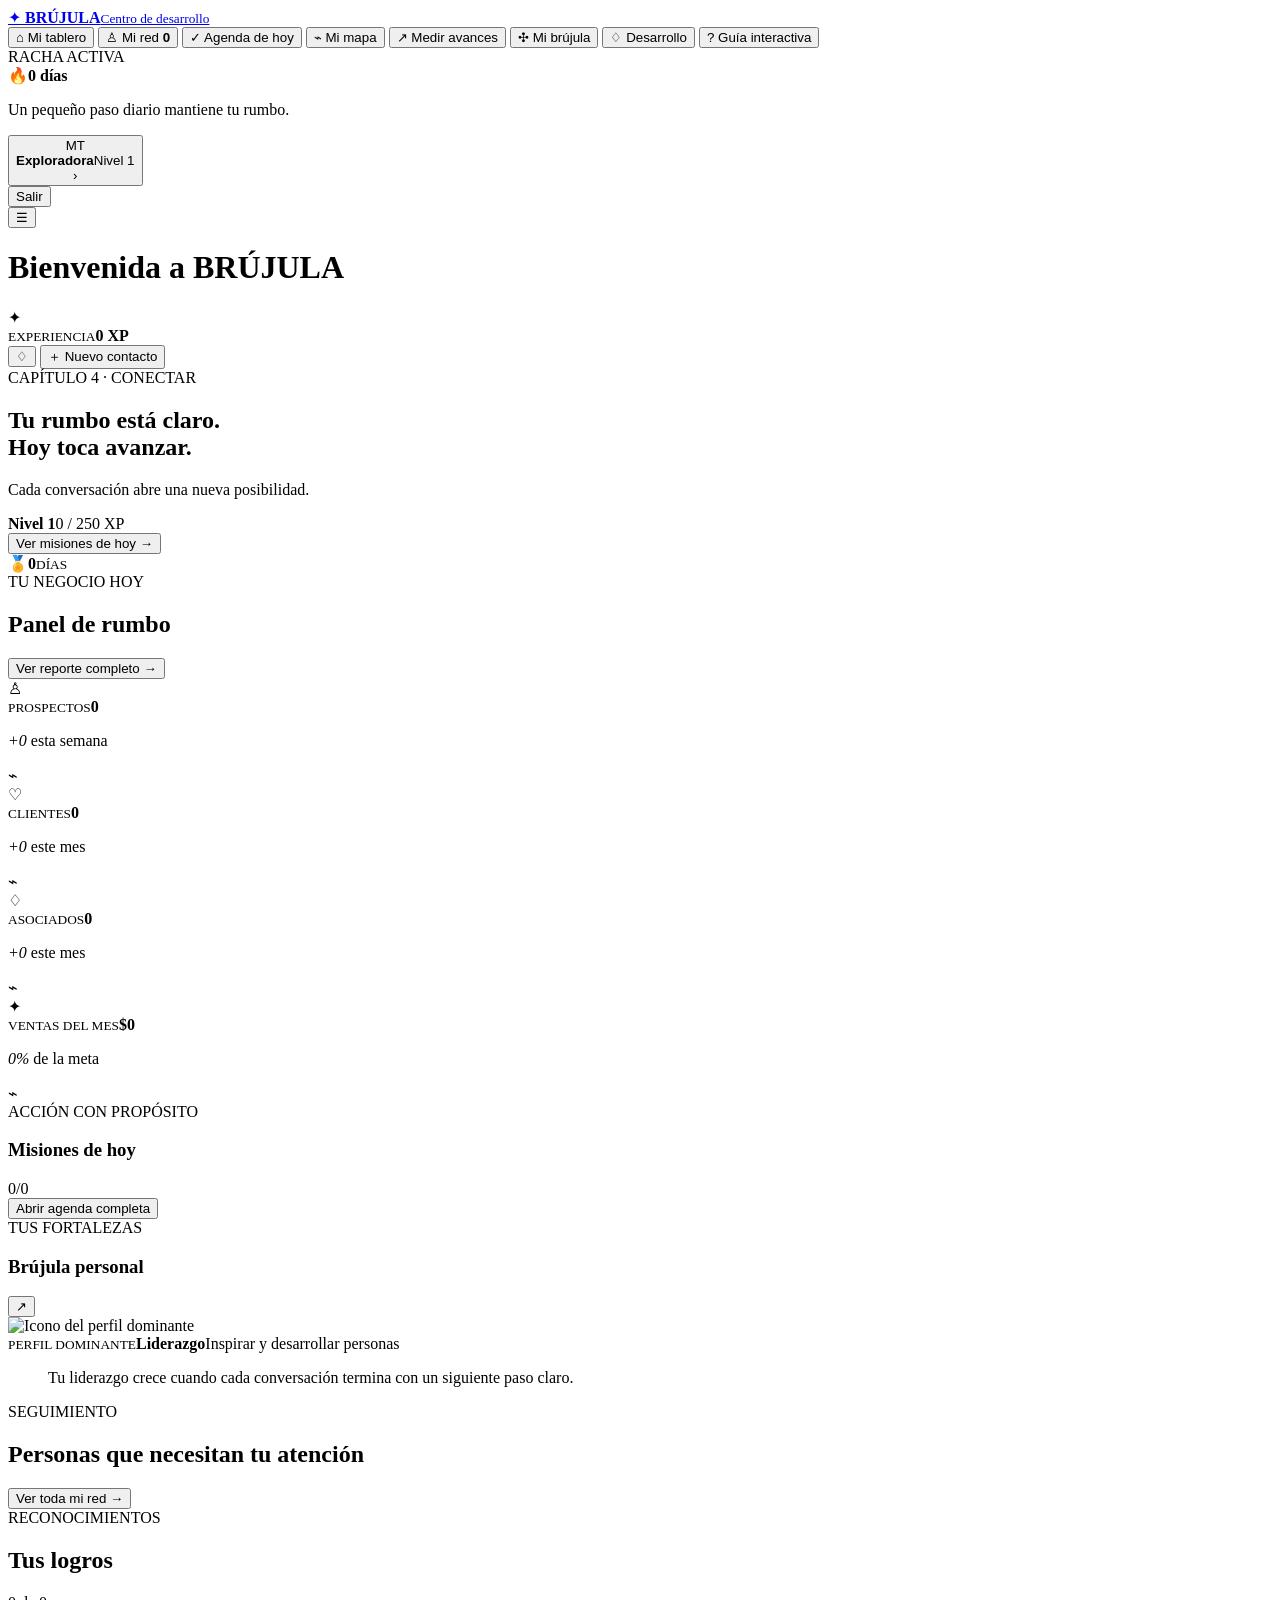
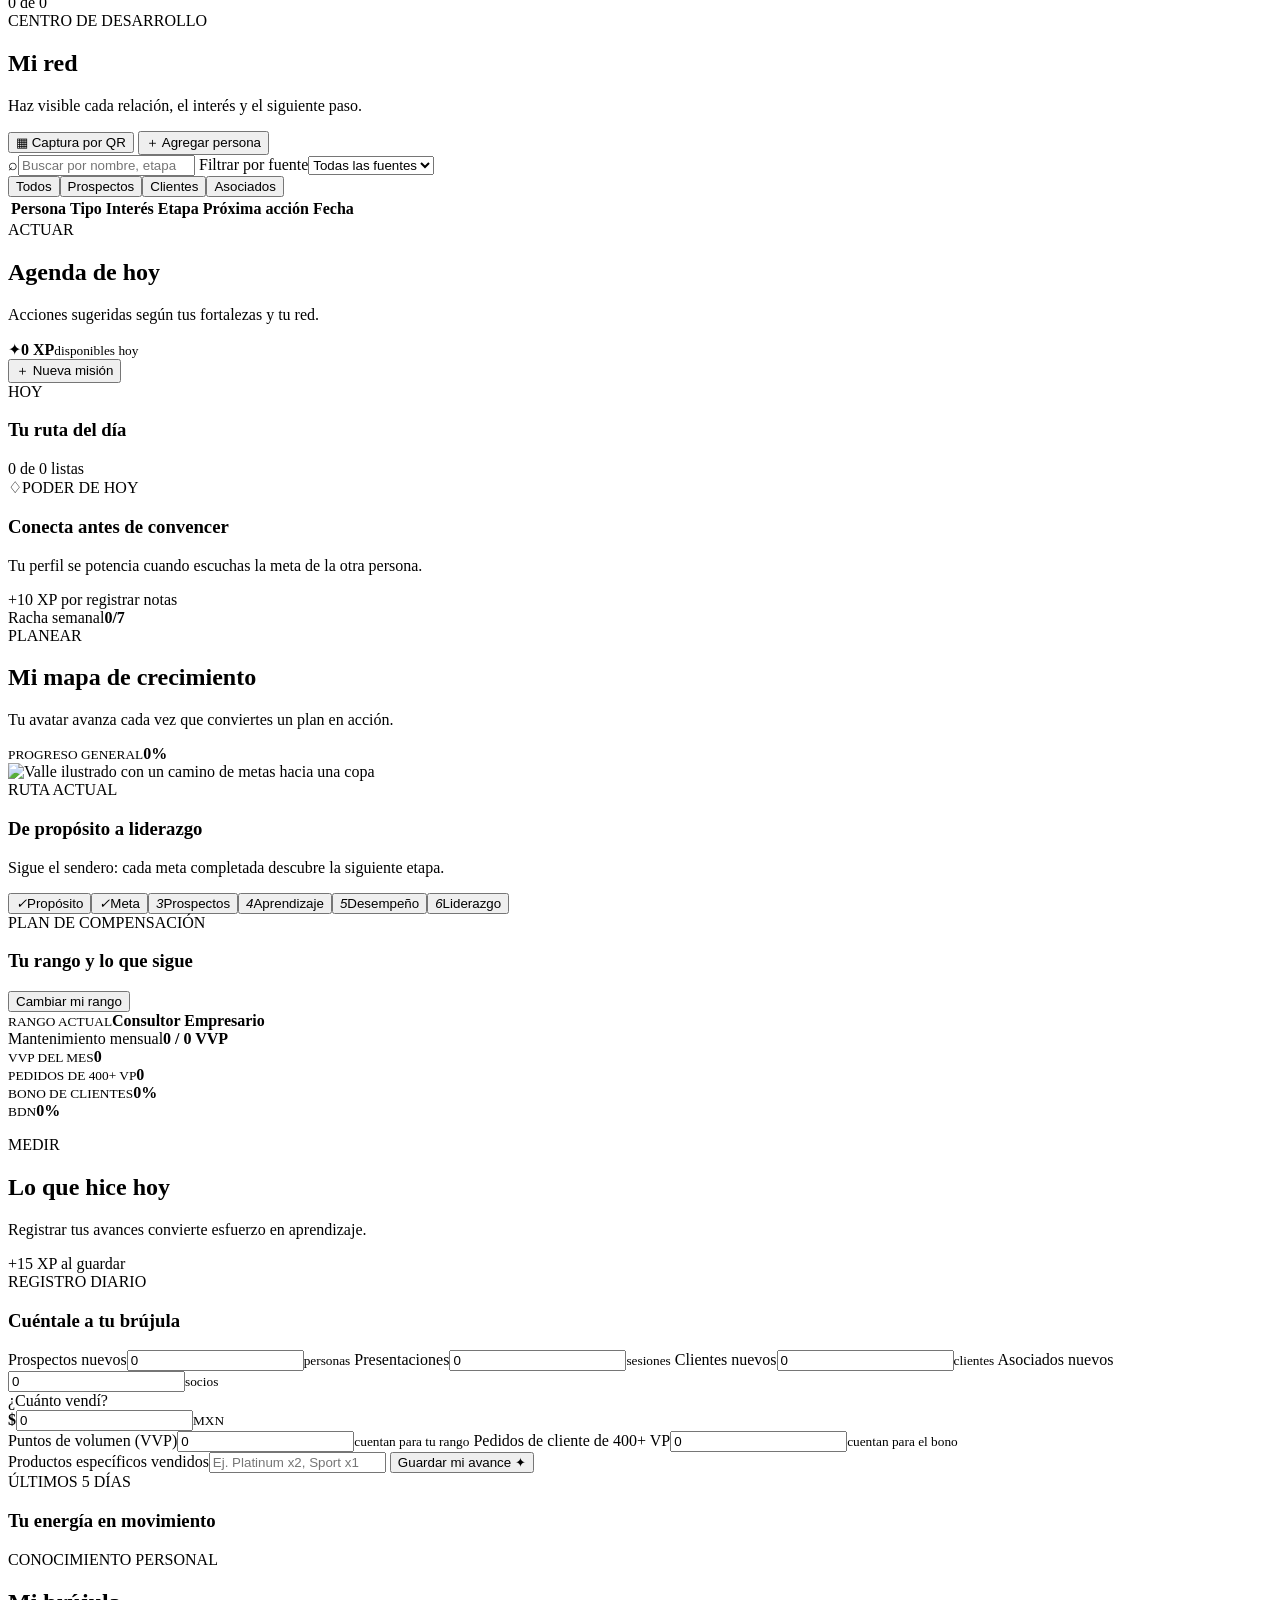
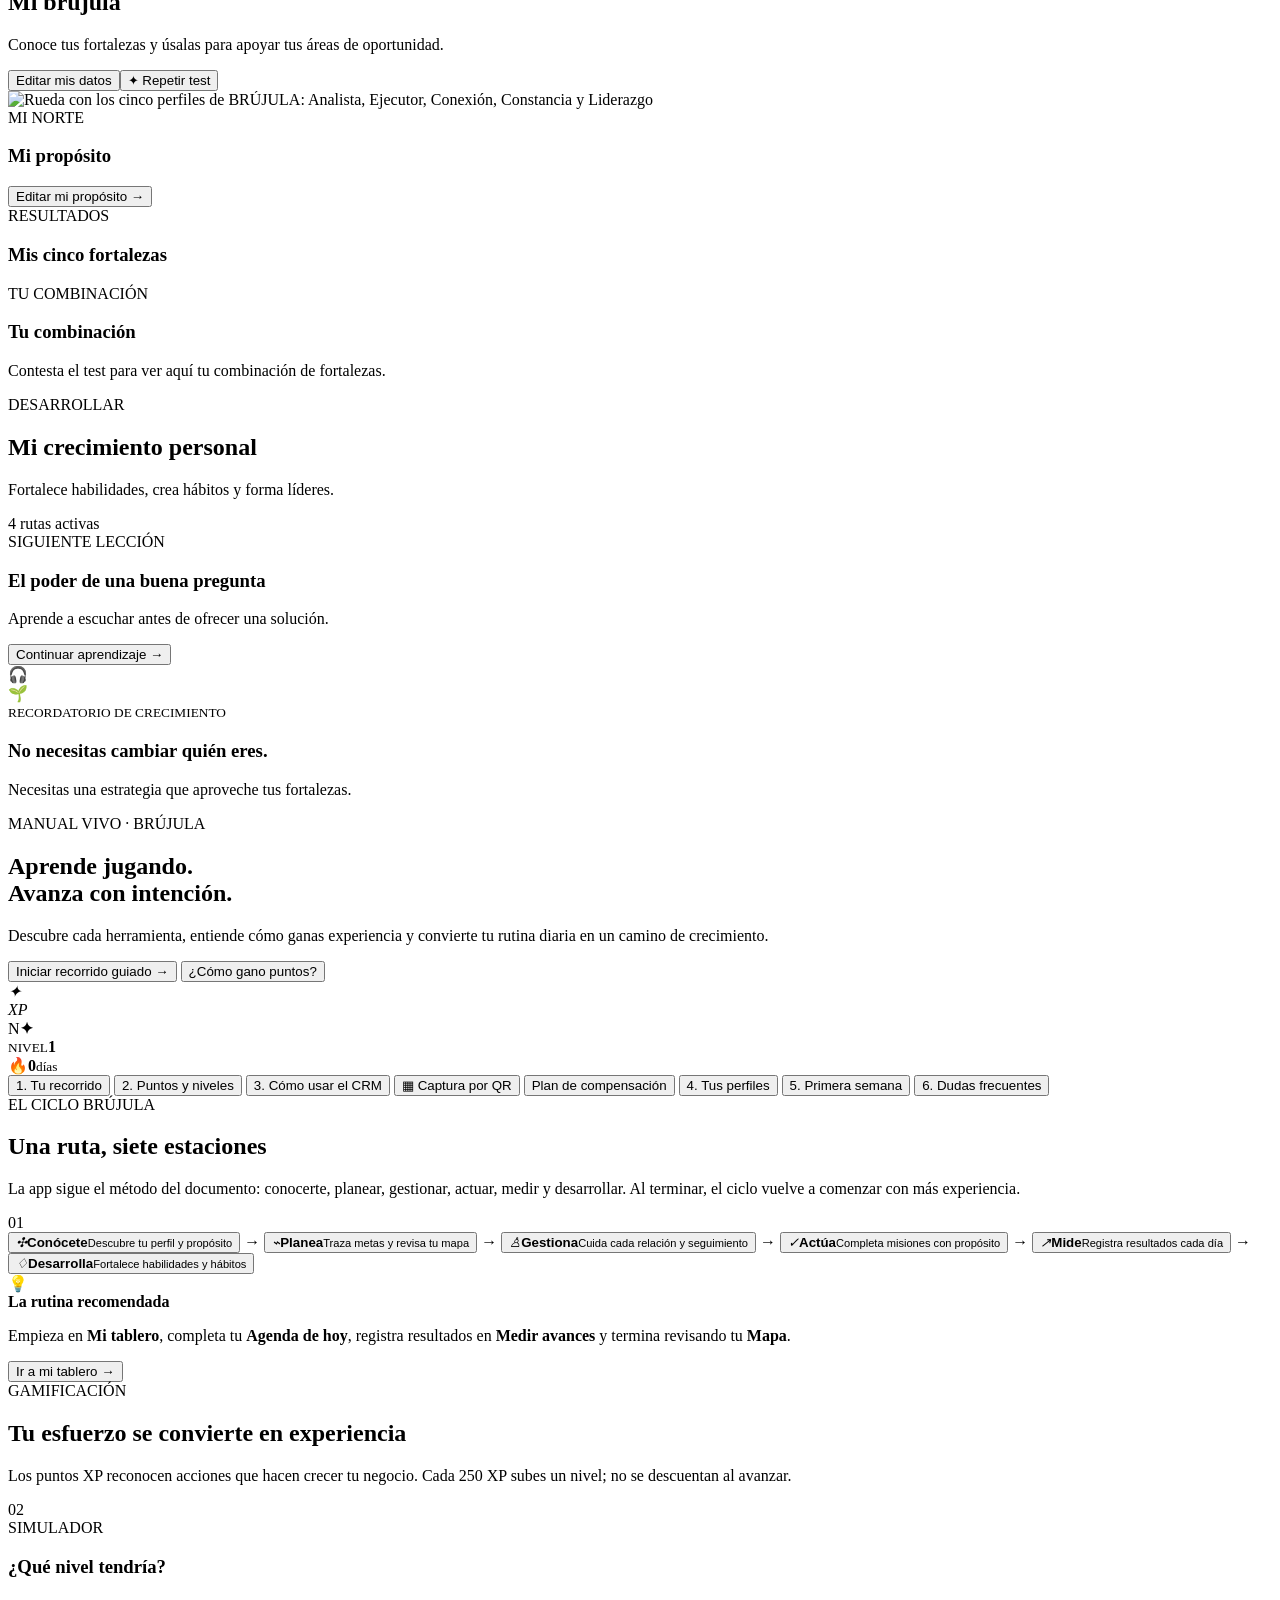
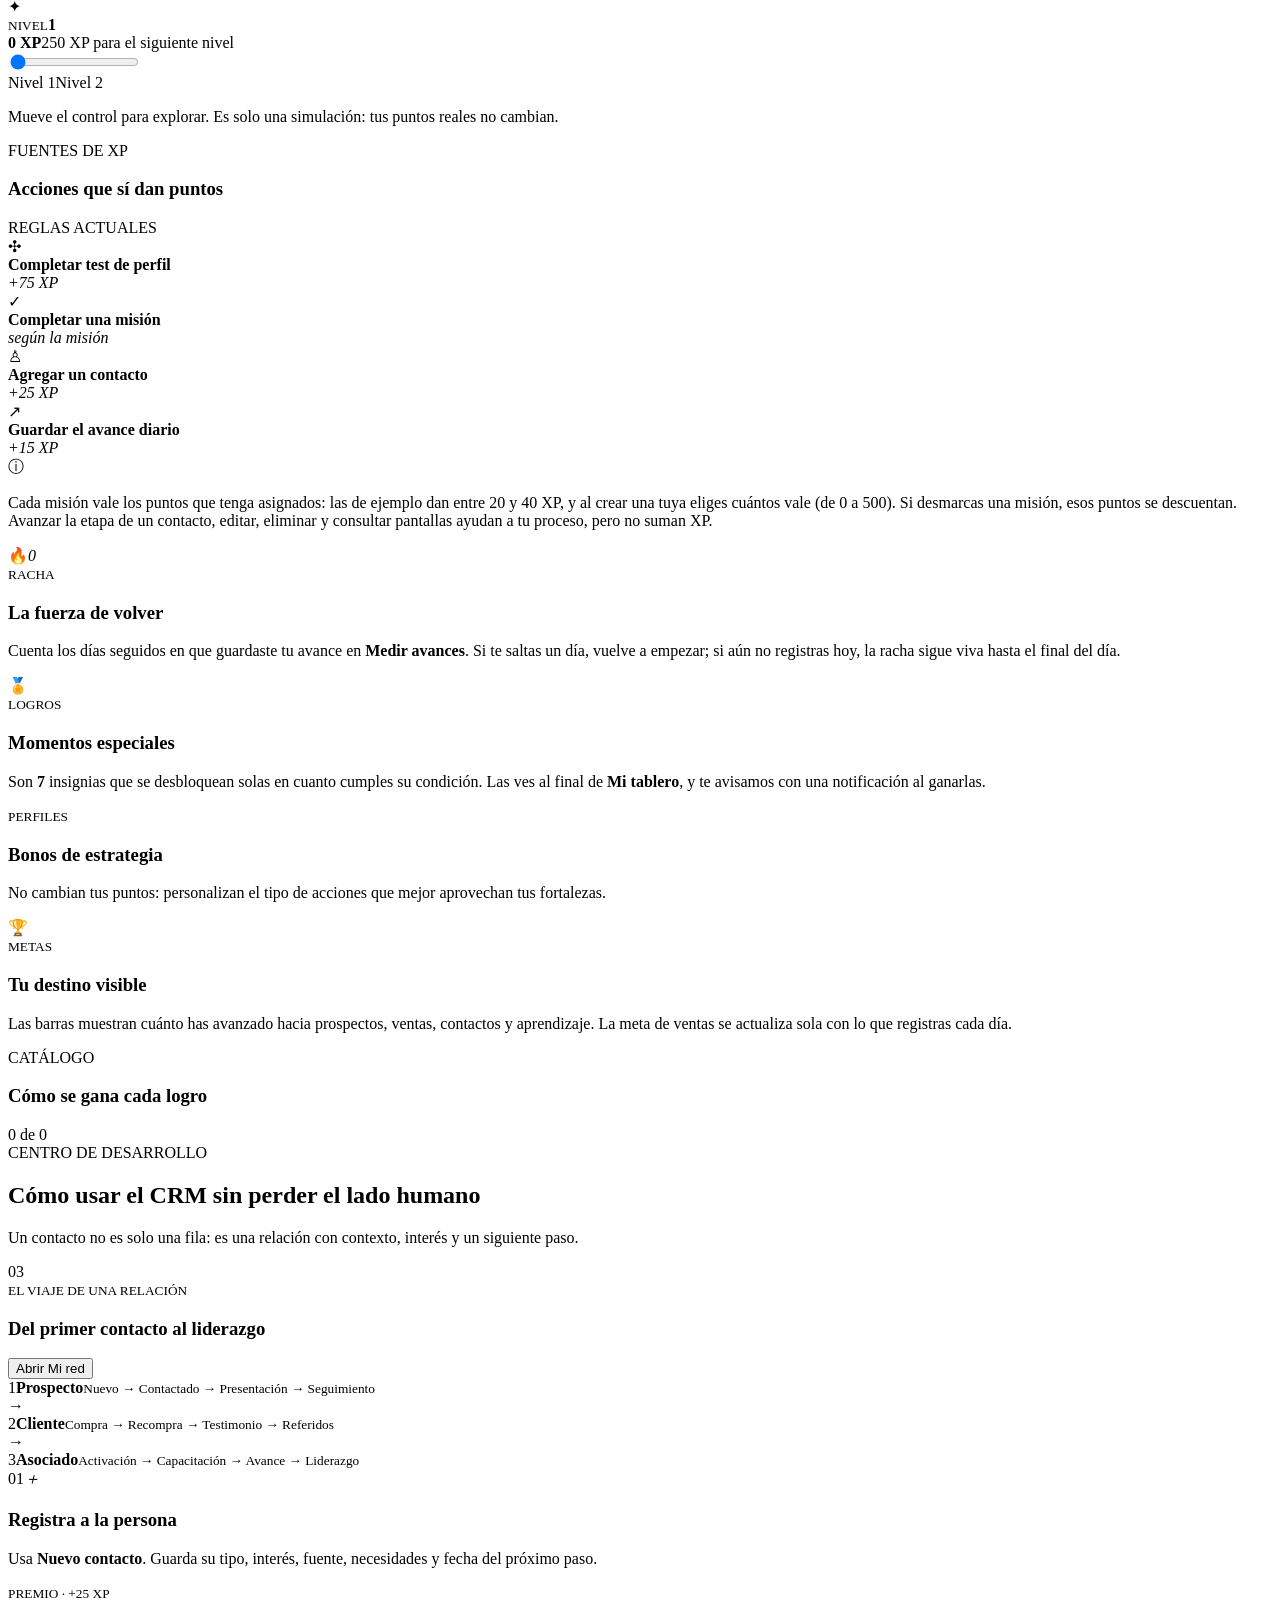
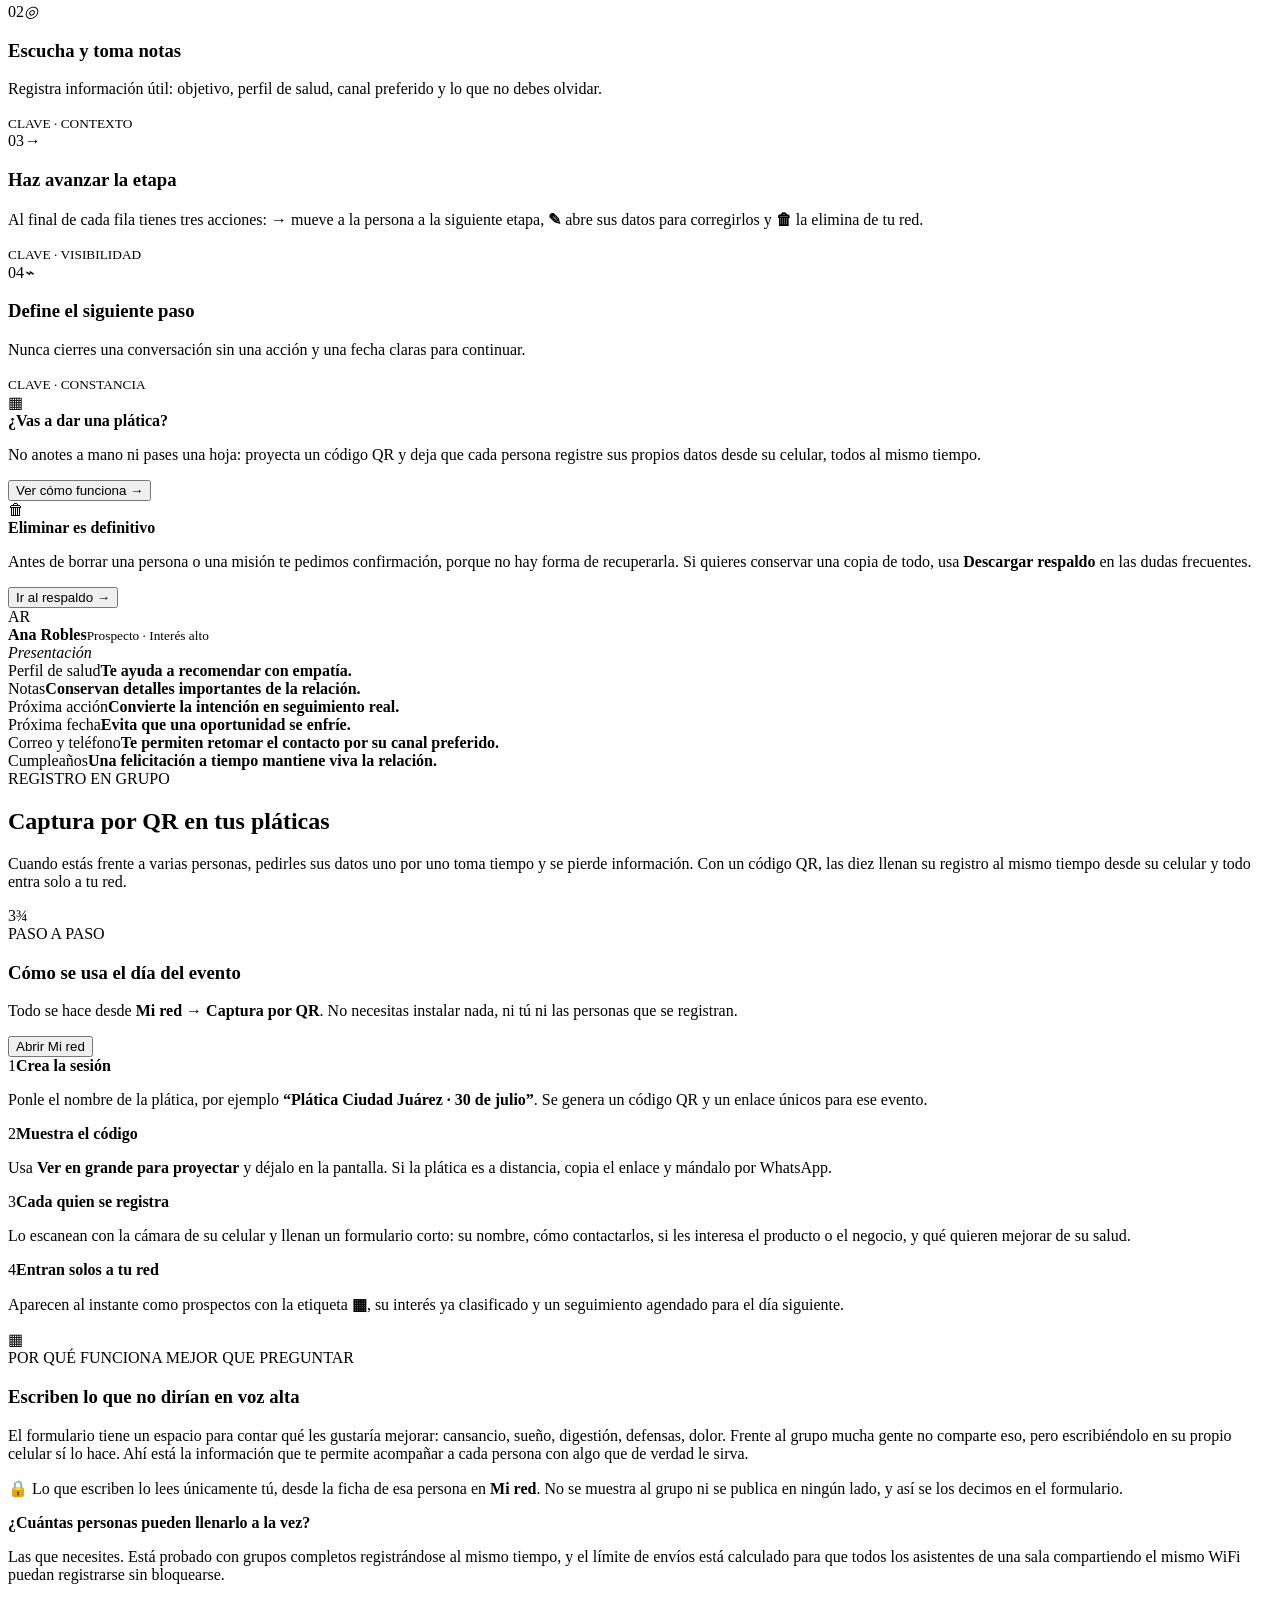
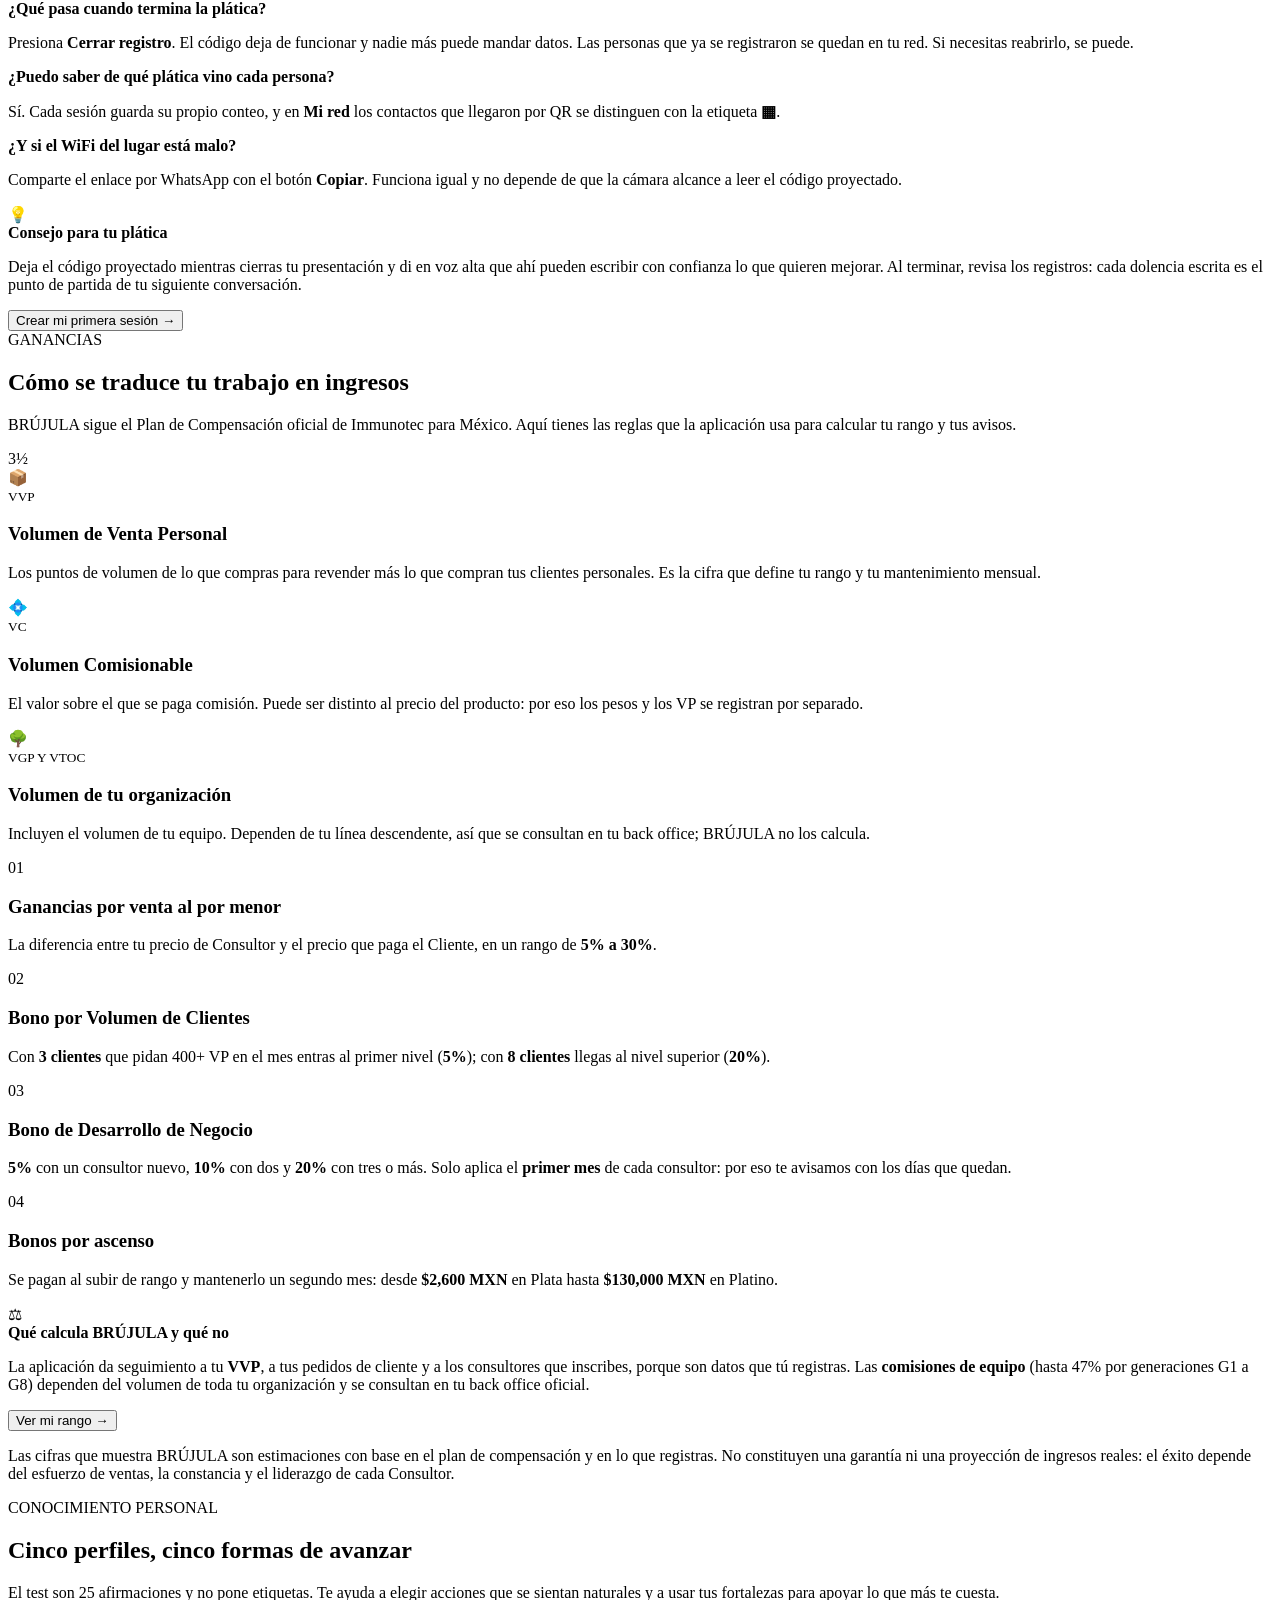
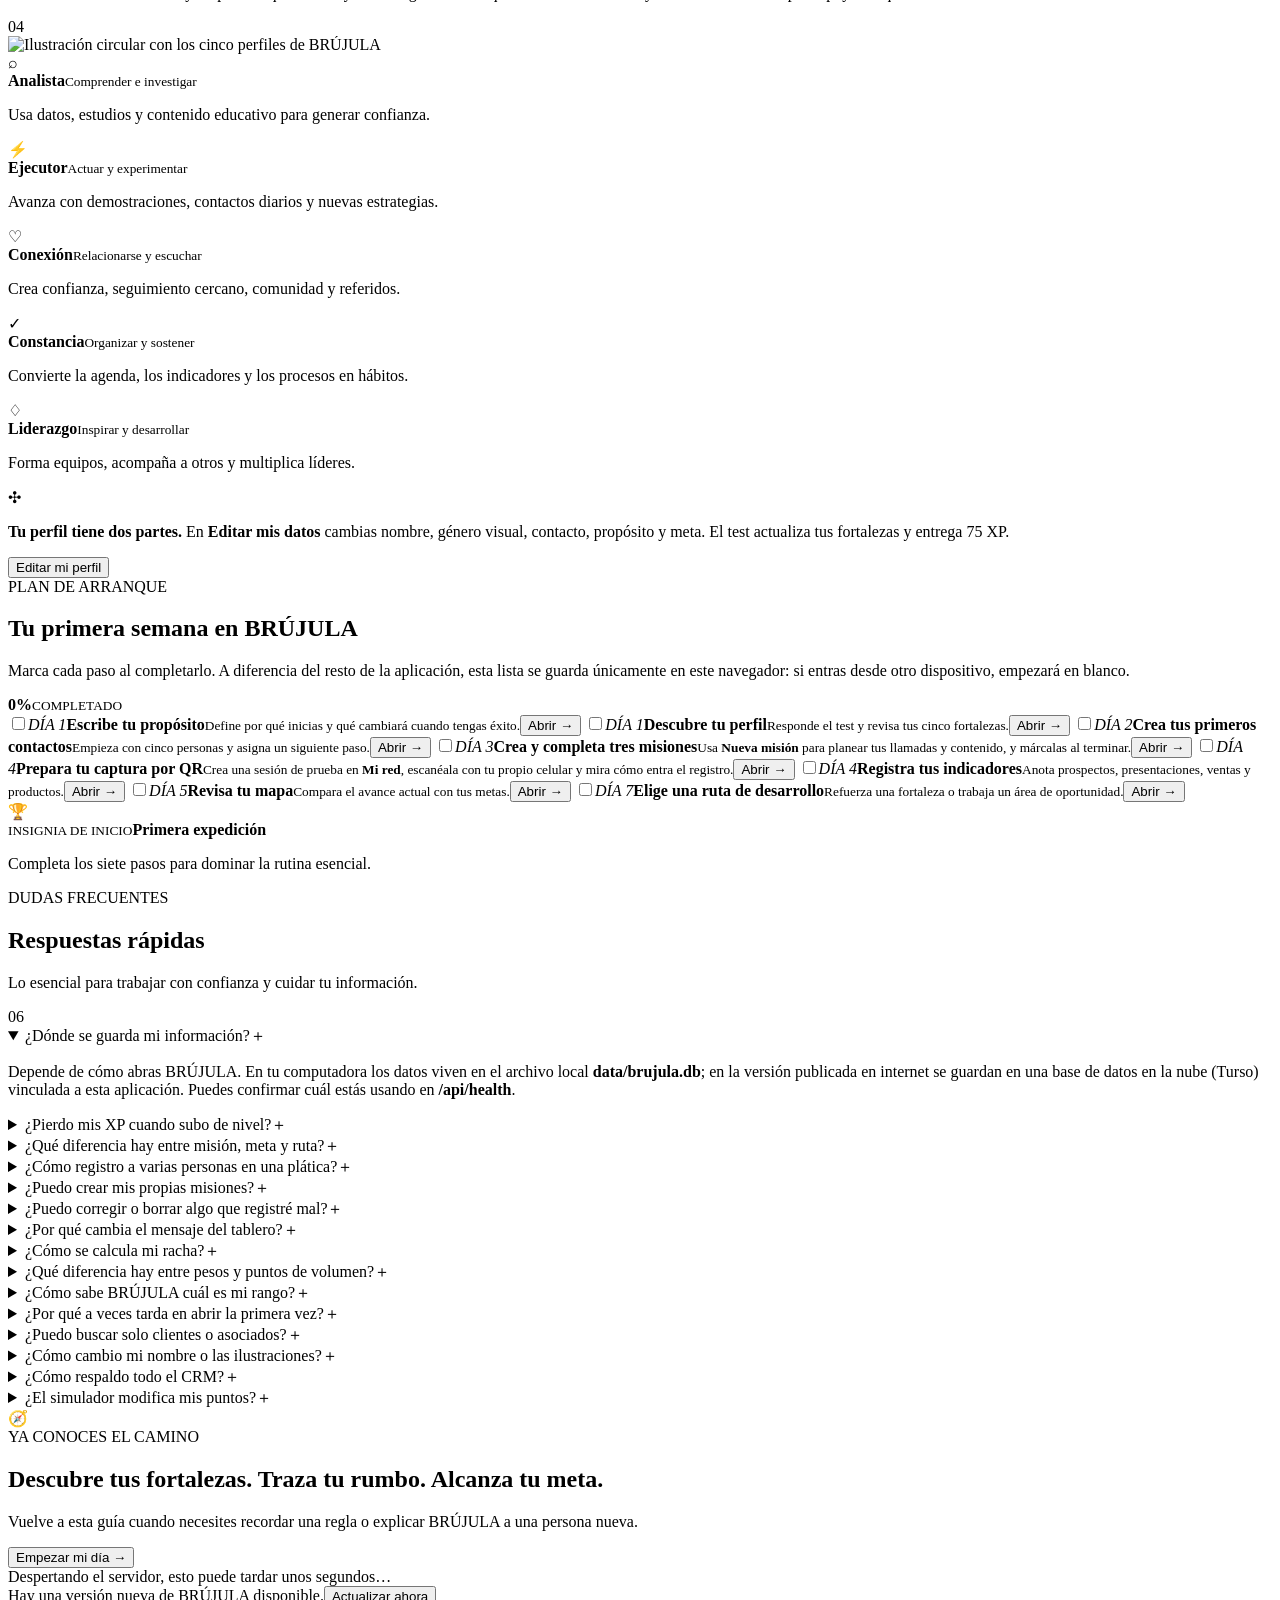
==== web/index.html @ bc71fdab "Poder fijar BRÚJULA en el celular y ver el mapa completo al inicio En el teléfono la tarjeta de bien" ====
<!doctype html>
<html lang="es">
<head>
  <meta charset="utf-8">
  <meta name="viewport" content="width=device-width, initial-scale=1">
  <meta name="theme-color" content="#17234a">
  <link rel="manifest" href="/manifest.webmanifest">
  <link rel="icon" href="/favicon.svg" type="image/svg+xml">
  <link rel="apple-touch-icon" href="/assets/apple-touch-icon.png">
  <meta name="apple-mobile-web-app-capable" content="yes">
  <meta name="mobile-web-app-capable" content="yes">
  <meta name="apple-mobile-web-app-title" content="BRÚJULA">
  <meta name="apple-mobile-web-app-status-bar-style" content="black-translucent">
  <title>BRÚJULA — Centro de desarrollo</title>
  <meta name="description" content="CRM gamificado para descubrir fortalezas, trazar el rumbo y alcanzar metas.">
  <link rel="stylesheet" href="/styles.css">
</head>
<body>
  <script>
    // Abrir el archivo con doble clic (file://) deja la ruta /styles.css apuntando a la
    // raíz del disco: la app se ve sin estilos y sin datos. Mejor explicarlo que dejar
    // que parezca descompuesta.
    if (location.protocol === "file:") {
      document.documentElement.innerHTML =
        '<head><meta charset="utf-8"><title>Abre BRÚJULA desde el servidor</title></head>' +
        '<body style="margin:0;min-height:100vh;display:grid;place-items:center;padding:24px;' +
        'font-family:Segoe UI,system-ui,sans-serif;background:linear-gradient(165deg,#1a224d,#57419f);color:#fff">' +
        '<div style="max-width:520px;background:#fff;color:#17234a;border-radius:20px;padding:30px;' +
        'box-shadow:0 22px 50px rgba(12,17,40,.3)">' +
        '<div style="width:52px;height:52px;display:grid;place-items:center;border-radius:17px;' +
        'background:#f2edff;color:#7755c7;font-size:25px;margin-bottom:16px">✦</div>' +
        '<h1 style="margin:0 0 10px;font-size:22px;letter-spacing:-.03em">Así no se abre BRÚJULA</h1>' +
        '<p style="margin:0 0 18px;color:#6b7488;font-size:13px;line-height:1.65">' +
        'Abriste el archivo directamente desde tu carpeta, y de esa forma no cargan ni el diseño ni tus datos, ' +
        'porque no hay un servidor detrás. Usa cualquiera de estas dos opciones:</p>' +
        '<div style="padding:15px 17px;border-radius:13px;background:#fafbfe;border:1px solid #e4e7f0;margin-bottom:11px">' +
        '<strong style="display:block;font-size:13px;margin-bottom:5px">En tu computadora</strong>' +
        '<span style="color:#6b7488;font-size:12px;line-height:1.6">Doble clic en <b>INICIAR_BRUJULA.cmd</b>, ' +
        'y luego abre <b>http://127.0.0.1:8787</b></span></div>' +
        '<div style="padding:15px 17px;border-radius:13px;background:#f2edff;border:1px solid #ddd2f7">' +
        '<strong style="display:block;font-size:13px;margin-bottom:5px">Desde internet</strong>' +
        '<a href="https://brujula-0uhe.onrender.com" style="color:#7755c7;font-size:12px;font-weight:700">' +
        'brujula-0uhe.onrender.com</a></div></div></body>';
    }
  </script>

  <div class="app-shell">
    <aside class="sidebar" aria-label="Navegación principal">
      <a class="brand" href="#dashboard" aria-label="BRÚJULA inicio">
        <span class="brand-mark">✦</span>
        <span><strong>BRÚJULA</strong><small>Centro de desarrollo</small></span>
      </a>
      <nav class="nav-list">
        <button class="nav-item active" data-view="dashboard"><span>⌂</span> Mi tablero</button>
        <button class="nav-item" data-view="contacts"><span>♙</span> Mi red <b id="navContactCount">0</b></button>
        <button class="nav-item" data-view="agenda"><span>✓</span> Agenda de hoy</button>
        <button class="nav-item" data-view="map"><span>⌁</span> Mi mapa</button>
        <button class="nav-item" data-view="measure"><span>↗</span> Medir avances</button>
        <button class="nav-item" data-view="profile"><span>✣</span> Mi brújula</button>
        <button class="nav-item" data-view="development"><span>♢</span> Desarrollo</button>
        <button class="nav-item nav-guide" data-view="guide"><span>?</span> Guía interactiva</button>
      </nav>
      <div class="sidebar-quest">
        <span class="mini-kicker">RACHA ACTIVA</span>
        <div class="streak-row"><span class="streak-flame">🔥</span><strong id="sideStreak">0 días</strong></div>
        <p>Un pequeño paso diario mantiene tu rumbo.</p>
      </div>
      <div class="account-box">
        <button class="profile-mini" id="openAccountProfile" type="button" aria-label="Abrir y editar mi perfil">
          <div class="avatar" id="sideAvatar">MT</div>
          <div><strong id="sideUserName">Exploradora</strong><span id="sideUserLevel">Nivel 1</span></div>
          <span class="profile-chevron">›</span>
        </button>
        <div class="account-row">
          <span id="accountEmail" title="Sesión activa"></span>
          <button type="button" id="logoutButton" title="Cerrar sesión">Salir</button>
        </div>
      </div>
    </aside>

    <main class="main-content">
      <header class="topbar">
        <button class="mobile-menu" id="mobileMenu" aria-label="Abrir menú">☰</button>
        <div>
          <p class="eyebrow" id="todayLabel"></p>
          <h1 id="viewTitle">Bienvenida a BRÚJULA</h1>
        </div>
        <div class="top-actions">
          <div class="xp-pill"><span>✦</span><div><small>EXPERIENCIA</small><strong id="headerXp">0 XP</strong></div></div>
          <button class="icon-button" aria-label="Notificaciones">♢<i></i></button>
          <button class="primary-button" data-open-contact><span>＋</span> Nuevo contacto</button>
        </div>
      </header>

      <section class="view active" id="view-dashboard" aria-labelledby="viewTitle">
        <article class="hero-card" id="dashboardHero">
          <div class="hero-overlay"></div>
          <div class="hero-copy">
            <span class="chapter-pill">CAPÍTULO 4 · CONECTAR</span>
            <h2>Tu rumbo está claro.<br>Hoy toca avanzar.</h2>
            <p id="heroPurpose">Cada conversación abre una nueva posibilidad.</p>
            <div class="level-progress">
              <div class="level-row"><strong id="heroLevel">Nivel 1</strong><span id="heroLevelText">0 / 250 XP</span></div>
              <div class="progress-track"><span id="heroLevelBar"></span></div>
            </div>
            <button class="light-button" data-go-view="agenda">Ver misiones de hoy <span>→</span></button>
          </div>
          <div class="hero-medal"><span>🏅</span><strong id="heroStreak">0</strong><small>DÍAS</small></div>
        </article>

        <article class="panel motivation-card" id="motivationCard" hidden>
          <span class="motivation-icon" id="motivationIcon">☀</span>
          <div class="motivation-body">
            <span class="mini-kicker" id="motivationKicker"></span>
            <h3 id="motivationTitle"></h3>
            <p id="motivationMessage"></p>
            <div class="motivation-summary" id="motivationSummary"></div>
            <blockquote class="motivation-profile" id="motivationProfile" hidden></blockquote>
          </div>
          <button class="light-button" id="motivationAction" type="button" hidden></button>
        </article>

        <div class="section-heading compact" id="alertsHeading" hidden><div><span class="mini-kicker">PLAN DE COMPENSACIÓN</span><h2>Lo que puedes lograr este mes</h2></div><button class="text-button" data-go-view="map">Ver mi rango →</button></div>
        <div class="alert-stack" id="compensationAlerts"></div>

        <div class="section-heading">
          <div><span class="mini-kicker">TU NEGOCIO HOY</span><h2>Panel de rumbo</h2></div>
          <button class="text-button" data-go-view="measure">Ver reporte completo →</button>
        </div>
        <div class="stat-grid">
          <article class="stat-card purple"><span class="stat-icon">♙</span><div><small>PROSPECTOS</small><strong id="statProspects">0</strong><p><em id="trendProspects">+0</em> esta semana</p></div><span class="spark">⌁</span></article>
          <article class="stat-card pink"><span class="stat-icon">♡</span><div><small>CLIENTES</small><strong id="statClients">0</strong><p><em id="trendClients">+0</em> este mes</p></div><span class="spark">⌁</span></article>
          <article class="stat-card blue"><span class="stat-icon">♢</span><div><small>ASOCIADOS</small><strong id="statAssociates">0</strong><p><em id="trendAssociates">+0</em> este mes</p></div><span class="spark">⌁</span></article>
          <article class="stat-card gold"><span class="stat-icon">✦</span><div><small>VENTAS DEL MES</small><strong id="statSales">$0</strong><p><em id="salesPercent">0%</em> de la meta</p></div><span class="spark">⌁</span></article>
        </div>

        <div class="dashboard-grid">
          <article class="panel missions-panel">
            <div class="panel-head"><div><span class="mini-kicker">ACCIÓN CON PROPÓSITO</span><h3>Misiones de hoy</h3></div><span class="completion-ring" id="taskRing">0/0</span></div>
            <div class="mission-list" id="dashboardTasks"></div>
            <button class="wide-ghost-button" data-go-view="agenda">Abrir agenda completa</button>
          </article>
          <article class="panel compass-panel">
            <div class="panel-head"><div><span class="mini-kicker">TUS FORTALEZAS</span><h3>Brújula personal</h3></div><button class="round-arrow" data-go-view="profile">↗</button></div>
            <div class="dominant-profile"><img id="dominantProfileIcon" src="/assets/icon-leadership.png" alt="Icono del perfil dominante"><div><small>PERFIL DOMINANTE</small><strong id="dominantProfile">Liderazgo</strong><span id="dominantProfileHint">Inspirar y desarrollar personas</span></div></div>
            <div class="profile-bars" id="dashboardProfileBars"></div>
            <blockquote id="profileTip">Tu liderazgo crece cuando cada conversación termina con un siguiente paso claro.</blockquote>
          </article>
        </div>

        <div class="section-heading compact"><div><span class="mini-kicker">SEGUIMIENTO</span><h2>Personas que necesitan tu atención</h2></div><button class="text-button" data-go-view="contacts">Ver toda mi red →</button></div>
        <div class="people-strip" id="attentionContacts"></div>

        <div class="section-heading compact"><div><span class="mini-kicker">RECONOCIMIENTOS</span><h2>Tus logros</h2></div><span class="soft-chip" id="achievementCount">0 de 0</span></div>
        <div class="achievement-strip" id="achievementStrip"></div>
      </section>

      <section class="view" id="view-contacts">
        <div class="page-intro">
          <div><span class="mini-kicker">CENTRO DE DESARROLLO</span><h2>Mi red</h2><p>Haz visible cada relación, el interés y el siguiente paso.</p></div>
          <div class="page-intro-actions">
            <button class="secondary-button" id="openCapture">▦ Captura por QR</button>
            <button class="primary-button" data-open-contact>＋ Agregar persona</button>
          </div>
        </div>
        <div class="contact-summary" id="contactSummary"></div>
        <article class="panel contacts-panel">
          <div class="contact-toolbar">
            <label class="search-box"><span>⌕</span><input id="contactSearch" type="search" placeholder="Buscar por nombre, etapa o nota..."></label>
            <label class="source-filter"><span class="sr-only">Filtrar por fuente</span><select id="sourceFilter"><option value="">Todas las fuentes</option></select></label>
            <div class="filter-tabs" role="tablist">
              <button class="active" data-kind="">Todos</button><button data-kind="Prospecto">Prospectos</button><button data-kind="Cliente">Clientes</button><button data-kind="Asociado">Asociados</button>
            </div>
          </div>
          <div class="contact-table-wrap">
            <table class="contact-table">
              <thead><tr><th>Persona</th><th>Tipo</th><th>Interés</th><th>Etapa</th><th>Próxima acción</th><th>Fecha</th><th></th></tr></thead>
              <tbody id="contactRows"></tbody>
            </table>
          </div>
          <div class="mobile-contact-list" id="mobileContactList"></div>
        </article>
      </section>

      <section class="view" id="view-agenda">
        <div class="page-intro"><div><span class="mini-kicker">ACTUAR</span><h2>Agenda de hoy</h2><p>Acciones sugeridas según tus fortalezas y tu red.</p></div><div class="agenda-intro-actions"><div class="day-score"><span>✦</span><strong id="agendaPoints">0 XP</strong><small>disponibles hoy</small></div><button class="primary-button" id="openTaskDialog">＋ Nueva misión</button></div></div>
        <div class="agenda-layout">
          <article class="panel timeline-panel"><div class="panel-head"><div><span class="mini-kicker" id="agendaDayLabel">HOY</span><h3>Tu ruta del día</h3></div><span class="soft-chip" id="agendaProgress">0 de 0 listas</span></div><div class="timeline" id="agendaTasks"></div></article>
          <aside class="agenda-side">
            <article class="panel focus-card"><span class="focus-icon">♢</span><span class="mini-kicker">PODER DE HOY</span><h3>Conecta antes de convencer</h3><p id="focusCardText">Tu perfil se potencia cuando escuchas la meta de la otra persona.</p><div class="bonus">+10 XP por registrar notas</div></article>
            <article class="panel tiny-progress"><div><span>Racha semanal</span><strong id="weeklyStreak">0/7</strong></div><div class="week-dots" id="weekDots"></div></article>
          </aside>
        </div>
      </section>

      <section class="view" id="view-map">
        <div class="page-intro"><div><span class="mini-kicker">PLANEAR</span><h2>Mi mapa de crecimiento</h2><p>Tu avatar avanza cada vez que conviertes un plan en acción.</p></div><span class="map-total"><small>PROGRESO GENERAL</small><strong id="mapTotal">0%</strong></span></div>
        <article class="journey-card">
          <img id="journeyImage" src="/assets/mission-trail.png" alt="Valle ilustrado con un camino de metas hacia una copa">
          <div class="journey-shade"></div>
          <div class="journey-copy"><span class="chapter-pill">RUTA ACTUAL</span><h3>De propósito a liderazgo</h3><p>Sigue el sendero: cada meta completada descubre la siguiente etapa.</p></div>
          <div class="map-nodes"><button class="node complete" style="--x:24%;--y:76%"><i>✓</i><span>Propósito</span></button><button class="node complete" style="--x:40%;--y:68%"><i>✓</i><span>Meta</span></button><button class="node current" style="--x:57%;--y:62%"><i>3</i><span>Prospectos</span></button><button class="node" style="--x:68%;--y:50%"><i>4</i><span>Aprendizaje</span></button><button class="node" style="--x:79%;--y:38%"><i>5</i><span>Desempeño</span></button><button class="node" style="--x:88%;--y:24%"><i>6</i><span>Liderazgo</span></button></div>
        </article>
        <article class="panel rank-panel">
          <div class="panel-head"><div><span class="mini-kicker">PLAN DE COMPENSACIÓN</span><h3>Tu rango y lo que sigue</h3></div><button class="secondary-button" id="openRankEdit" type="button">Cambiar mi rango</button></div>
          <div class="rank-current">
            <div class="rank-badge"><small>RANGO ACTUAL</small><strong id="rankLabel">Consultor Empresario</strong></div>
            <div class="rank-maintenance">
              <div class="rank-maintenance-head"><span id="rankMaintenanceText">Mantenimiento mensual</span><b id="rankMaintenanceValue">0 / 0 VVP</b></div>
              <div class="bar-track"><i id="rankMaintenanceBar"></i></div>
              <small id="rankDaysLeft"></small>
            </div>
          </div>
          <div class="rank-metrics">
            <div><small>VVP DEL MES</small><strong id="rankVvp">0</strong></div>
            <div><small>PEDIDOS DE 400+ VP</small><strong id="rankOrders">0</strong></div>
            <div><small>BONO DE CLIENTES</small><strong id="rankClientBonus">0%</strong></div>
            <div><small>BDN</small><strong id="rankBdn">0%</strong></div>
          </div>
          <div class="rank-next" id="rankNext"></div>
          <div class="rank-ladder" id="rankLadder"></div>
          <p class="income-disclaimer" id="incomeDisclaimer"></p>
        </article>
        <div class="goal-grid" id="goalGrid"></div>
      </section>

      <section class="view" id="view-measure">
        <div class="page-intro"><div><span class="mini-kicker">MEDIR</span><h2>Lo que hice hoy</h2><p>Registrar tus avances convierte esfuerzo en aprendizaje.</p></div><span class="soft-chip">+15 XP al guardar</span></div>
        <div class="measure-layout">
          <form class="panel metrics-form" id="metricsForm" novalidate>
            <div class="panel-head"><div><span class="mini-kicker">REGISTRO DIARIO</span><h3>Cuéntale a tu brújula</h3></div><span class="metric-date" id="metricDateLabel"></span></div>
            <div class="number-grid">
              <label><span>Prospectos nuevos</span><input name="new_prospects" type="number" min="0" value="0"><small>personas</small></label>
              <label><span>Presentaciones</span><input name="presentations" type="number" min="0" value="0"><small>sesiones</small></label>
              <label><span>Clientes nuevos</span><input name="new_clients" type="number" min="0" value="0"><small>clientes</small></label>
              <label><span>Asociados nuevos</span><input name="new_associates" type="number" min="0" value="0"><small>socios</small></label>
            </div>
            <label class="money-field"><span>¿Cuánto vendí?</span><div><b>$</b><input name="sales" type="number" min="0" step="100" value="0"><small>MXN</small></div></label>
            <div class="number-grid">
              <label><span>Puntos de volumen (VVP)</span><input name="volume_points" type="number" min="0" step="10" value="0"><small>cuentan para tu rango</small></label>
              <label><span>Pedidos de cliente de 400+ VP</span><input name="client_orders" type="number" min="0" step="1" value="0"><small>cuentan para el bono</small></label>
            </div>
            <label class="full-field"><span>Productos específicos vendidos</span><input name="products_sold" type="text" placeholder="Ej. Platinum x2, Sport x1"></label>
            <button class="primary-button wide" type="submit">Guardar mi avance ✦</button>
          </form>
          <article class="panel report-panel"><div class="panel-head"><div><span class="mini-kicker">ÚLTIMOS 5 DÍAS</span><h3>Tu energía en movimiento</h3></div></div><div class="sales-chart" id="salesChart"></div><div class="report-totals" id="reportTotals"></div></article>
        </div>
      </section>

      <section class="view" id="view-profile">
        <div class="page-intro"><div><span class="mini-kicker">CONOCIMIENTO PERSONAL</span><h2>Mi brújula</h2><p>Conoce tus fortalezas y úsalas para apoyar tus áreas de oportunidad.</p></div><div class="profile-page-actions"><button class="secondary-button" id="openAccountProfileTop">Editar mis datos</button><button class="primary-button" id="openQuiz">✦ Repetir test</button></div></div>
        <div class="profile-layout">
          <article class="panel profile-visual"><img src="/assets/profiles-compass.png" alt="Rueda con los cinco perfiles de BRÚJULA: Analista, Ejecutor, Conexión, Constancia y Liderazgo"></article>
          <div class="profile-content">
            <article class="panel purpose-card"><span class="mini-kicker">MI NORTE</span><h3>Mi propósito</h3><blockquote id="purposeText"></blockquote><button class="text-button" id="openPurposeEdit" type="button">Editar mi propósito →</button></article>
            <article class="panel"><div class="panel-head"><div><span class="mini-kicker">RESULTADOS</span><h3>Mis cinco fortalezas</h3></div></div><div class="large-profile-bars" id="largeProfileBars"></div></article>
          </div>
        </div>
        <article class="panel profile-guide"><div class="profile-compass" id="profileCompass"></div><div><span class="mini-kicker">TU COMBINACIÓN</span><h3 id="profileCombination">Tu combinación</h3><p id="profileCombinationFocus">Contesta el test para ver aquí tu combinación de fortalezas.</p><div class="guide-tags" id="profileCombinationTags"></div></div></article>
      </section>

      <section class="view" id="view-development">
        <div class="page-intro"><div><span class="mini-kicker">DESARROLLAR</span><h2>Mi crecimiento personal</h2><p>Fortalece habilidades, crea hábitos y forma líderes.</p></div><span class="soft-chip">4 rutas activas</span></div>
        <div class="learning-hero"><div><span class="chapter-pill">SIGUIENTE LECCIÓN</span><h3>El poder de una buena pregunta</h3><p>Aprende a escuchar antes de ofrecer una solución.</p><button class="light-button">Continuar aprendizaje →</button></div><span class="learning-orb">🎧</span></div>
        <div class="learning-grid" id="developmentGrid"></div>
        <article class="panel growth-note"><span>🌱</span><div><small>RECORDATORIO DE CRECIMIENTO</small><h3>No necesitas cambiar quién eres.</h3><p>Necesitas una estrategia que aproveche tus fortalezas.</p></div></article>
      </section>

      <section class="view" id="view-guide">
        <div class="guide-hero">
          <div class="guide-hero-copy">
            <span class="chapter-pill">MANUAL VIVO · BRÚJULA</span>
            <h2>Aprende jugando.<br>Avanza con intención.</h2>
            <p>Descubre cada herramienta, entiende cómo ganas experiencia y convierte tu rutina diaria en un camino de crecimiento.</p>
            <div class="guide-hero-actions">
              <button class="light-button" id="startTour">Iniciar recorrido guiado <span>→</span></button>
              <button class="guide-link-button" data-guide-section="guideGamification">¿Cómo gano puntos?</button>
            </div>
          </div>
          <div class="guide-compass-art" aria-hidden="true">
            <div class="orbit orbit-one"><i>✦</i></div>
            <div class="orbit orbit-two"><i>XP</i></div>
            <div class="compass-face"><span>N</span><b>✦</b><i></i></div>
            <div class="guide-float-card card-level"><small>NIVEL</small><strong id="guideHeroLevel">1</strong></div>
            <div class="guide-float-card card-streak"><span>🔥</span><strong id="guideHeroStreak">0</strong><small>días</small></div>
          </div>
        </div>

        <nav class="guide-jumpbar" aria-label="Contenido de la guía">
          <button data-guide-section="guideRoute">1. Tu recorrido</button>
          <button data-guide-section="guideGamification">2. Puntos y niveles</button>
          <button data-guide-section="guideCrm">3. Cómo usar el CRM</button>
          <button data-guide-section="guideCapture">▦ Captura por QR</button>
          <button data-guide-section="guidePlan">Plan de compensación</button>
          <button data-guide-section="guideProfiles">4. Tus perfiles</button>
          <button data-guide-section="guideWeek">5. Primera semana</button>
          <button data-guide-section="guideFaq">6. Dudas frecuentes</button>
        </nav>

        <section class="guide-section" id="guideRoute">
          <div class="guide-section-head"><div><span class="mini-kicker">EL CICLO BRÚJULA</span><h2>Una ruta, siete estaciones</h2><p>La app sigue el método del documento: conocerte, planear, gestionar, actuar, medir y desarrollar. Al terminar, el ciclo vuelve a comenzar con más experiencia.</p></div><span class="section-number">01</span></div>
          <div class="route-loop">
            <button class="route-stop stop-profile" data-go-view="profile"><i>✣</i><b>Conócete</b><small>Descubre tu perfil y propósito</small></button>
            <span class="route-arrow">→</span>
            <button class="route-stop stop-map" data-go-view="map"><i>⌁</i><b>Planea</b><small>Traza metas y revisa tu mapa</small></button>
            <span class="route-arrow">→</span>
            <button class="route-stop stop-crm" data-go-view="contacts"><i>♙</i><b>Gestiona</b><small>Cuida cada relación y seguimiento</small></button>
            <span class="route-arrow">→</span>
            <button class="route-stop stop-act" data-go-view="agenda"><i>✓</i><b>Actúa</b><small>Completa misiones con propósito</small></button>
            <span class="route-arrow">→</span>
            <button class="route-stop stop-measure" data-go-view="measure"><i>↗</i><b>Mide</b><small>Registra resultados cada día</small></button>
            <span class="route-arrow">→</span>
            <button class="route-stop stop-grow" data-go-view="development"><i>♢</i><b>Desarrolla</b><small>Fortalece habilidades y hábitos</small></button>
          </div>
          <div class="route-tip"><span>💡</span><div><strong>La rutina recomendada</strong><p>Empieza en <b>Mi tablero</b>, completa tu <b>Agenda de hoy</b>, registra resultados en <b>Medir avances</b> y termina revisando tu <b>Mapa</b>.</p></div><button data-go-view="dashboard">Ir a mi tablero →</button></div>
        </section>

        <section class="guide-section" id="guideGamification">
          <div class="guide-section-head"><div><span class="mini-kicker">GAMIFICACIÓN</span><h2>Tu esfuerzo se convierte en experiencia</h2><p>Los puntos XP reconocen acciones que hacen crecer tu negocio. Cada 250 XP subes un nivel; no se descuentan al avanzar.</p></div><span class="section-number">02</span></div>
          <div class="gamification-grid">
            <article class="panel xp-lab">
              <div class="panel-head"><div><span class="mini-kicker">SIMULADOR</span><h3>¿Qué nivel tendría?</h3></div><span class="xp-star">✦</span></div>
              <div class="simulator-level"><div class="simulator-badge"><small>NIVEL</small><strong id="simulatedLevel">1</strong></div><div class="simulator-copy"><strong id="simulatedXp">0 XP</strong><span id="simulatedRemaining">250 XP para el siguiente nivel</span></div></div>
              <input class="xp-slider" id="xpSimulator" type="range" min="0" max="5000" step="5" value="0" aria-label="Simular puntos de experiencia">
              <div class="simulator-track"><span id="simulatorBar"></span></div>
              <div class="simulator-labels"><span id="simulatorStart">Nivel 1</span><span id="simulatorEnd">Nivel 2</span></div>
              <p>Mueve el control para explorar. Es solo una simulación: tus puntos reales no cambian.</p>
            </article>
            <article class="panel xp-chart-card">
              <div class="panel-head"><div><span class="mini-kicker">FUENTES DE XP</span><h3>Acciones que sí dan puntos</h3></div><span class="soft-chip">REGLAS ACTUALES</span></div>
              <div class="xp-chart">
                <div class="xp-chart-row"><span class="xp-action-icon profile">✣</span><div><strong>Completar test de perfil</strong><i><b style="--xp-width:100%"></b></i></div><em>+75 XP</em></div>
                <div class="xp-chart-row"><span class="xp-action-icon mission">✓</span><div><strong>Completar una misión</strong><i><b style="--xp-width:53%"></b></i></div><em>según la misión</em></div>
                <div class="xp-chart-row"><span class="xp-action-icon contact">♙</span><div><strong>Agregar un contacto</strong><i><b style="--xp-width:33%"></b></i></div><em>+25 XP</em></div>
                <div class="xp-chart-row"><span class="xp-action-icon metric">↗</span><div><strong>Guardar el avance diario</strong><i><b style="--xp-width:20%"></b></i></div><em>+15 XP</em></div>
              </div>
              <div class="truth-note"><span>ⓘ</span><p>Cada misión vale los puntos que tenga asignados: las de ejemplo dan entre 20 y 40 XP, y al crear una tuya eliges cuántos vale (de 0 a 500). Si desmarcas una misión, esos puntos se descuentan. Avanzar la etapa de un contacto, editar, eliminar y consultar pantallas ayudan a tu proceso, pero no suman XP.</p></div>
            </article>
          </div>
          <div class="game-concepts">
            <article class="game-concept"><span class="concept-visual fire">🔥<i id="guideStreakNumber">0</i></span><div><small>RACHA</small><h3>La fuerza de volver</h3><p>Cuenta los días seguidos en que guardaste tu avance en <b>Medir avances</b>. Si te saltas un día, vuelve a empezar; si aún no registras hoy, la racha sigue viva hasta el final del día.</p></div></article>
            <article class="game-concept"><span class="concept-visual medal">🏅</span><div><small>LOGROS</small><h3>Momentos especiales</h3><p>Son <b id="guideAchievementTotal">7</b> insignias que se desbloquean solas en cuanto cumples su condición. Las ves al final de <b>Mi tablero</b>, y te avisamos con una notificación al ganarlas.</p></div></article>
            <article class="game-concept"><span class="concept-visual profile-bars-art"><i></i><i></i><i></i><i></i><i></i></span><div><small>PERFILES</small><h3>Bonos de estrategia</h3><p>No cambian tus puntos: personalizan el tipo de acciones que mejor aprovechan tus fortalezas.</p></div></article>
            <article class="game-concept"><span class="concept-visual trophy">🏆</span><div><small>METAS</small><h3>Tu destino visible</h3><p>Las barras muestran cuánto has avanzado hacia prospectos, ventas, contactos y aprendizaje. La meta de ventas se actualiza sola con lo que registras cada día.</p></div></article>
          </div>
          <article class="panel guide-achievements">
            <div class="panel-head"><div><span class="mini-kicker">CATÁLOGO</span><h3>Cómo se gana cada logro</h3></div><span class="soft-chip" id="guideAchievementProgress">0 de 0</span></div>
            <div class="guide-achievement-list" id="guideAchievementList"></div>
          </article>
        </section>

        <section class="guide-section" id="guideCrm">
          <div class="guide-section-head"><div><span class="mini-kicker">CENTRO DE DESARROLLO</span><h2>Cómo usar el CRM sin perder el lado humano</h2><p>Un contacto no es solo una fila: es una relación con contexto, interés y un siguiente paso.</p></div><span class="section-number">03</span></div>
          <div class="crm-flow-panel">
            <div class="crm-flow-head"><div><small>EL VIAJE DE UNA RELACIÓN</small><h3>Del primer contacto al liderazgo</h3></div><button class="primary-button" data-go-view="contacts">Abrir Mi red</button></div>
            <div class="crm-pipeline">
              <div class="pipeline-stage stage-prospect"><span>1</span><strong>Prospecto</strong><small>Nuevo → Contactado → Presentación → Seguimiento</small></div>
              <b class="pipeline-arrow">→</b>
              <div class="pipeline-stage stage-client"><span>2</span><strong>Cliente</strong><small>Compra → Recompra → Testimonio → Referidos</small></div>
              <b class="pipeline-arrow">→</b>
              <div class="pipeline-stage stage-associate"><span>3</span><strong>Asociado</strong><small>Activación → Capacitación → Avance → Liderazgo</small></div>
            </div>
          </div>
          <div class="crm-how-grid">
            <article class="panel how-card"><span class="how-number">01</span><i>＋</i><h3>Registra a la persona</h3><p>Usa <b>Nuevo contacto</b>. Guarda su tipo, interés, fuente, necesidades y fecha del próximo paso.</p><small>PREMIO · +25 XP</small></article>
            <article class="panel how-card"><span class="how-number">02</span><i>◎</i><h3>Escucha y toma notas</h3><p>Registra información útil: objetivo, perfil de salud, canal preferido y lo que no debes olvidar.</p><small>CLAVE · CONTEXTO</small></article>
            <article class="panel how-card"><span class="how-number">03</span><i>→</i><h3>Haz avanzar la etapa</h3><p>Al final de cada fila tienes tres acciones: <b>→</b> mueve a la persona a la siguiente etapa, <b>✎</b> abre sus datos para corregirlos y <b>🗑</b> la elimina de tu red.</p><small>CLAVE · VISIBILIDAD</small></article>
            <article class="panel how-card"><span class="how-number">04</span><i>⌁</i><h3>Define el siguiente paso</h3><p>Nunca cierres una conversación sin una acción y una fecha claras para continuar.</p><small>CLAVE · CONSTANCIA</small></article>
          </div>
          <div class="route-tip"><span>▦</span><div><strong>¿Vas a dar una plática?</strong><p>No anotes a mano ni pases una hoja: proyecta un código QR y deja que cada persona registre sus propios datos desde su celular, todos al mismo tiempo.</p></div><button data-guide-section="guideCapture">Ver cómo funciona →</button></div>
          <div class="route-tip"><span>🗑</span><div><strong>Eliminar es definitivo</strong><p>Antes de borrar una persona o una misión te pedimos confirmación, porque no hay forma de recuperarla. Si quieres conservar una copia de todo, usa <b>Descargar respaldo</b> en las dudas frecuentes.</p></div><button data-guide-section="guideFaq">Ir al respaldo →</button></div>
          <div class="field-anatomy panel">
            <div class="contact-demo"><span class="demo-avatar">AR</span><div><strong>Ana Robles</strong><small>Prospecto · Interés alto</small></div><em>Presentación</em></div>
            <div class="anatomy-lines">
              <div><span>Perfil de salud</span><strong>Te ayuda a recomendar con empatía.</strong></div>
              <div><span>Notas</span><strong>Conservan detalles importantes de la relación.</strong></div>
              <div><span>Próxima acción</span><strong>Convierte la intención en seguimiento real.</strong></div>
              <div><span>Próxima fecha</span><strong>Evita que una oportunidad se enfríe.</strong></div>
              <div><span>Correo y teléfono</span><strong>Te permiten retomar el contacto por su canal preferido.</strong></div>
              <div><span>Cumpleaños</span><strong>Una felicitación a tiempo mantiene viva la relación.</strong></div>
            </div>
          </div>
        </section>

        <section class="guide-section" id="guideCapture">
          <div class="guide-section-head"><div><span class="mini-kicker">REGISTRO EN GRUPO</span><h2>Captura por QR en tus pláticas</h2><p>Cuando estás frente a varias personas, pedirles sus datos uno por uno toma tiempo y se pierde información. Con un código QR, las diez llenan su registro al mismo tiempo desde su celular y todo entra solo a tu red.</p></div><span class="section-number">3¾</span></div>

          <div class="capture-guide">
            <div class="capture-guide-head"><div><span class="mini-kicker">PASO A PASO</span><h3>Cómo se usa el día del evento</h3><p>Todo se hace desde <b>Mi red → Captura por QR</b>. No necesitas instalar nada, ni tú ni las personas que se registran.</p></div><button class="primary-button" data-go-view="contacts">Abrir Mi red</button></div>
            <div class="capture-steps">
              <article><span>1</span><strong>Crea la sesión</strong><p>Ponle el nombre de la plática, por ejemplo <b>“Plática Ciudad Juárez · 30 de julio”</b>. Se genera un código QR y un enlace únicos para ese evento.</p></article>
              <article><span>2</span><strong>Muestra el código</strong><p>Usa <b>Ver en grande para proyectar</b> y déjalo en la pantalla. Si la plática es a distancia, copia el enlace y mándalo por WhatsApp.</p></article>
              <article><span>3</span><strong>Cada quien se registra</strong><p>Lo escanean con la cámara de su celular y llenan un formulario corto: su nombre, cómo contactarlos, si les interesa el producto o el negocio, y qué quieren mejorar de su salud.</p></article>
              <article><span>4</span><strong>Entran solos a tu red</strong><p>Aparecen al instante como prospectos con la etiqueta <b>▦</b>, su interés ya clasificado y un seguimiento agendado para el día siguiente.</p></article>
            </div>
          </div>

          <div class="capture-highlight">
            <div class="capture-highlight-art" aria-hidden="true"><span>▦</span></div>
            <div>
              <span class="mini-kicker">POR QUÉ FUNCIONA MEJOR QUE PREGUNTAR</span>
              <h3>Escriben lo que no dirían en voz alta</h3>
              <p>El formulario tiene un espacio para contar qué les gustaría mejorar: cansancio, sueño, digestión, defensas, dolor. Frente al grupo mucha gente no comparte eso, pero escribiéndolo en su propio celular sí lo hace. Ahí está la información que te permite acompañar a cada persona con algo que de verdad le sirva.</p>
              <p class="capture-privacy">🔒 Lo que escriben lo lees únicamente tú, desde la ficha de esa persona en <b>Mi red</b>. No se muestra al grupo ni se publica en ningún lado, y así se los decimos en el formulario.</p>
            </div>
          </div>

          <div class="capture-faq">
            <article><strong>¿Cuántas personas pueden llenarlo a la vez?</strong><p>Las que necesites. Está probado con grupos completos registrándose al mismo tiempo, y el límite de envíos está calculado para que todos los asistentes de una sala compartiendo el mismo WiFi puedan registrarse sin bloquearse.</p></article>
            <article><strong>¿Qué pasa cuando termina la plática?</strong><p>Presiona <b>Cerrar registro</b>. El código deja de funcionar y nadie más puede mandar datos. Las personas que ya se registraron se quedan en tu red. Si necesitas reabrirlo, se puede.</p></article>
            <article><strong>¿Puedo saber de qué plática vino cada persona?</strong><p>Sí. Cada sesión guarda su propio conteo, y en <b>Mi red</b> los contactos que llegaron por QR se distinguen con la etiqueta <b>▦</b>.</p></article>
            <article><strong>¿Y si el WiFi del lugar está malo?</strong><p>Comparte el enlace por WhatsApp con el botón <b>Copiar</b>. Funciona igual y no depende de que la cámara alcance a leer el código proyectado.</p></article>
          </div>

          <div class="route-tip"><span>💡</span><div><strong>Consejo para tu plática</strong><p>Deja el código proyectado mientras cierras tu presentación y di en voz alta que ahí pueden escribir con confianza lo que quieren mejorar. Al terminar, revisa los registros: cada dolencia escrita es el punto de partida de tu siguiente conversación.</p></div><button data-go-view="contacts">Crear mi primera sesión →</button></div>
        </section>

        <section class="guide-section" id="guidePlan">
          <div class="guide-section-head"><div><span class="mini-kicker">GANANCIAS</span><h2>Cómo se traduce tu trabajo en ingresos</h2><p>BRÚJULA sigue el Plan de Compensación oficial de Immunotec para México. Aquí tienes las reglas que la aplicación usa para calcular tu rango y tus avisos.</p></div><span class="section-number">3½</span></div>
          <div class="plan-concepts">
            <article class="panel plan-concept"><span>📦</span><div><small>VVP</small><h3>Volumen de Venta Personal</h3><p>Los puntos de volumen de lo que compras para revender más lo que compran tus clientes personales. Es la cifra que define tu rango y tu mantenimiento mensual.</p></div></article>
            <article class="panel plan-concept"><span>💠</span><div><small>VC</small><h3>Volumen Comisionable</h3><p>El valor sobre el que se paga comisión. Puede ser distinto al precio del producto: por eso los pesos y los VP se registran por separado.</p></div></article>
            <article class="panel plan-concept"><span>🌳</span><div><small>VGP Y VTOC</small><h3>Volumen de tu organización</h3><p>Incluyen el volumen de tu equipo. Dependen de tu línea descendente, así que se consultan en tu back office; BRÚJULA no los calcula.</p></div></article>
          </div>
          <div class="plan-bonus-grid">
            <article class="panel plan-bonus"><span class="how-number">01</span><h3>Ganancias por venta al por menor</h3><p>La diferencia entre tu precio de Consultor y el precio que paga el Cliente, en un rango de <b>5% a 30%</b>.</p></article>
            <article class="panel plan-bonus"><span class="how-number">02</span><h3>Bono por Volumen de Clientes</h3><p>Con <b>3 clientes</b> que pidan 400+ VP en el mes entras al primer nivel (<b>5%</b>); con <b>8 clientes</b> llegas al nivel superior (<b>20%</b>).</p></article>
            <article class="panel plan-bonus"><span class="how-number">03</span><h3>Bono de Desarrollo de Negocio</h3><p><b>5%</b> con un consultor nuevo, <b>10%</b> con dos y <b>20%</b> con tres o más. Solo aplica el <b>primer mes</b> de cada consultor: por eso te avisamos con los días que quedan.</p></article>
            <article class="panel plan-bonus"><span class="how-number">04</span><h3>Bonos por ascenso</h3><p>Se pagan al subir de rango y mantenerlo un segundo mes: desde <b>$2,600 MXN</b> en Plata hasta <b>$130,000 MXN</b> en Platino.</p></article>
          </div>
          <div class="route-tip"><span>⚖</span><div><strong>Qué calcula BRÚJULA y qué no</strong><p>La aplicación da seguimiento a tu <b>VVP</b>, a tus pedidos de cliente y a los consultores que inscribes, porque son datos que tú registras. Las <b>comisiones de equipo</b> (hasta 47% por generaciones G1 a G8) dependen del volumen de toda tu organización y se consultan en tu back office oficial.</p></div><button data-go-view="map">Ver mi rango →</button></div>
          <p class="income-disclaimer">Las cifras que muestra BRÚJULA son estimaciones con base en el plan de compensación y en lo que registras. No constituyen una garantía ni una proyección de ingresos reales: el éxito depende del esfuerzo de ventas, la constancia y el liderazgo de cada Consultor.</p>
        </section>

        <section class="guide-section" id="guideProfiles">
          <div class="guide-section-head"><div><span class="mini-kicker">CONOCIMIENTO PERSONAL</span><h2>Cinco perfiles, cinco formas de avanzar</h2><p>El test son 25 afirmaciones y no pone etiquetas. Te ayuda a elegir acciones que se sientan naturales y a usar tus fortalezas para apoyar lo que más te cuesta.</p></div><span class="section-number">04</span></div>
          <div class="profile-guide-visual">
            <img src="/assets/profiles-compass.png" alt="Ilustración circular con los cinco perfiles de BRÚJULA">
            <div class="profile-manual-list">
              <article style="--profile-color:#ef5f86"><span>⌕</span><div><strong>Analista</strong><small>Comprender e investigar</small><p>Usa datos, estudios y contenido educativo para generar confianza.</p></div></article>
              <article style="--profile-color:#f49a2f"><span>⚡</span><div><strong>Ejecutor</strong><small>Actuar y experimentar</small><p>Avanza con demostraciones, contactos diarios y nuevas estrategias.</p></div></article>
              <article style="--profile-color:#7755c7"><span>♡</span><div><strong>Conexión</strong><small>Relacionarse y escuchar</small><p>Crea confianza, seguimiento cercano, comunidad y referidos.</p></div></article>
              <article style="--profile-color:#55a85b"><span>✓</span><div><strong>Constancia</strong><small>Organizar y sostener</small><p>Convierte la agenda, los indicadores y los procesos en hábitos.</p></div></article>
              <article style="--profile-color:#2878d0"><span>♢</span><div><strong>Liderazgo</strong><small>Inspirar y desarrollar</small><p>Forma equipos, acompaña a otros y multiplica líderes.</p></div></article>
            </div>
          </div>
          <div class="profile-cta"><div><span>✣</span><p><strong>Tu perfil tiene dos partes.</strong> En <b>Editar mis datos</b> cambias nombre, género visual, contacto, propósito y meta. El test actualiza tus fortalezas y entrega 75 XP.</p></div><button class="primary-button" id="openAccountProfileGuide">Editar mi perfil</button></div>
        </section>

        <section class="guide-section" id="guideWeek">
          <div class="guide-section-head"><div><span class="mini-kicker">PLAN DE ARRANQUE</span><h2>Tu primera semana en BRÚJULA</h2><p>Marca cada paso al completarlo. A diferencia del resto de la aplicación, esta lista se guarda únicamente en este navegador: si entras desde otro dispositivo, empezará en blanco.</p></div><div class="week-progress-badge"><strong id="guideChecklistPercent">0%</strong><small>COMPLETADO</small></div></div>
          <div class="week-plan">
            <div class="week-progress-track"><span id="guideChecklistBar"></span></div>
            <div class="week-checklist" id="guideChecklist">
              <label><input type="checkbox" data-guide-task="purpose"><span><i>DÍA 1</i><strong>Escribe tu propósito</strong><small>Define por qué inicias y qué cambiará cuando tengas éxito.</small></span><button type="button" data-go-view="profile">Abrir →</button></label>
              <label><input type="checkbox" data-guide-task="profile"><span><i>DÍA 1</i><strong>Descubre tu perfil</strong><small>Responde el test y revisa tus cinco fortalezas.</small></span><button type="button" data-go-view="profile">Abrir →</button></label>
              <label><input type="checkbox" data-guide-task="contacts"><span><i>DÍA 2</i><strong>Crea tus primeros contactos</strong><small>Empieza con cinco personas y asigna un siguiente paso.</small></span><button type="button" data-go-view="contacts">Abrir →</button></label>
              <label><input type="checkbox" data-guide-task="mission"><span><i>DÍA 3</i><strong>Crea y completa tres misiones</strong><small>Usa <b>Nueva misión</b> para planear tus llamadas y contenido, y márcalas al terminar.</small></span><button type="button" data-go-view="agenda">Abrir →</button></label>
              <label><input type="checkbox" data-guide-task="capture"><span><i>DÍA 4</i><strong>Prepara tu captura por QR</strong><small>Crea una sesión de prueba en <b>Mi red</b>, escanéala con tu propio celular y mira cómo entra el registro.</small></span><button type="button" data-go-view="contacts">Abrir →</button></label>
              <label><input type="checkbox" data-guide-task="measure"><span><i>DÍA 4</i><strong>Registra tus indicadores</strong><small>Anota prospectos, presentaciones, ventas y productos.</small></span><button type="button" data-go-view="measure">Abrir →</button></label>
              <label><input type="checkbox" data-guide-task="map"><span><i>DÍA 5</i><strong>Revisa tu mapa</strong><small>Compara el avance actual con tus metas.</small></span><button type="button" data-go-view="map">Abrir →</button></label>
              <label><input type="checkbox" data-guide-task="growth"><span><i>DÍA 7</i><strong>Elige una ruta de desarrollo</strong><small>Refuerza una fortaleza o trabaja un área de oportunidad.</small></span><button type="button" data-go-view="development">Abrir →</button></label>
            </div>
            <div class="week-celebration" id="weekCelebration"><span>🏆</span><div><small>INSIGNIA DE INICIO</small><strong>Primera expedición</strong><p>Completa los siete pasos para dominar la rutina esencial.</p></div></div>
          </div>
        </section>

        <section class="guide-section" id="guideFaq">
          <div class="guide-section-head"><div><span class="mini-kicker">DUDAS FRECUENTES</span><h2>Respuestas rápidas</h2><p>Lo esencial para trabajar con confianza y cuidar tu información.</p></div><span class="section-number">06</span></div>
          <div class="faq-grid">
            <details open><summary>¿Dónde se guarda mi información?<span>＋</span></summary><p>Depende de cómo abras BRÚJULA. En tu computadora los datos viven en el archivo local <b>data/brujula.db</b>; en la versión publicada en internet se guardan en una base de datos en la nube (Turso) vinculada a esta aplicación. Puedes confirmar cuál estás usando en <b id="faqStorageMode">/api/health</b>.</p></details>
            <details><summary>¿Pierdo mis XP cuando subo de nivel?<span>＋</span></summary><p>No. La experiencia es acumulativa. Cada 250 XP aumenta tu nivel y la barra comienza el tramo hacia el siguiente.</p></details>
            <details><summary>¿Qué diferencia hay entre misión, meta y ruta?<span>＋</span></summary><p>Una <b>misión</b> es una acción de hoy; una <b>meta</b> es un resultado medible; una <b>ruta</b> desarrolla una habilidad a lo largo del tiempo.</p></details>
            <details><summary>¿Cómo registro a varias personas en una plática?<span>＋</span></summary><p>En <b>Mi red</b> abre <b>Captura por QR</b>, crea una sesión con el nombre del evento y proyecta el código. Cada asistente lo escanea y llena sus datos desde su celular al mismo tiempo; los registros entran solos a tu red con la etiqueta ▦. Al terminar, cierra el registro para que el enlace deje de funcionar.</p></details>
            <details><summary>¿Puedo crear mis propias misiones?<span>＋</span></summary><p>Sí. En <b>Agenda de hoy</b> usa el botón <b>＋ Nueva misión</b>: eliges el título, la categoría, el perfil, la fecha, la hora y cuántos XP vale. Con <b>✎</b> la editas y con <b>🗑</b> la eliminas.</p></details>
            <details><summary>¿Puedo corregir o borrar algo que registré mal?<span>＋</span></summary><p>Sí. Tanto en <b>Mi red</b> como en <b>Agenda de hoy</b> cada elemento tiene un botón para editar (<b>✎</b>) y otro para eliminar (<b>🗑</b>). Al eliminar te pedimos confirmación, porque no se puede deshacer.</p></details>
            <details><summary>¿Por qué cambia el mensaje del tablero?<span>＋</span></summary><p>BRÚJULA te acompaña con un mensaje distinto <b>por la mañana, por la tarde y por la noche</b>. Cambia según lo que tengas pendiente: si traes llamadas de seguimiento te anima a empezar por ahí, si ya terminaste te lo reconoce, y por la noche te resume lo que lograste en el día. Además incluye una frase pensada para tu perfil dominante.</p></details>
            <details><summary>¿Cómo se calcula mi racha?<span>＋</span></summary><p>Son los días seguidos en que guardaste tu avance en <b>Medir avances</b>. No depende de completar misiones. Si te saltas un día completo, la cuenta vuelve a cero; mientras el día siga en curso, tu racha se mantiene aunque todavía no registres.</p></details>
            <details><summary>¿Qué diferencia hay entre pesos y puntos de volumen?<span>＋</span></summary><p>Los <b>pesos</b> son lo que facturas; los <b>puntos de volumen (VP)</b> son la unidad con la que el plan de compensación mide tu rango y tus bonos. Un mismo pedido tiene ambos valores, por eso el registro diario te pide los dos.</p></details>
            <details><summary>¿Cómo sabe BRÚJULA cuál es mi rango?<span>＋</span></summary><p>Tú se lo dices: en <b>Editar mis datos</b> eliges el rango que aparece en tu back office de Immunotec. Con ese dato la aplicación conoce tu requisito de mantenimiento mensual (180, 400 o 600 VVP) y te avisa cuánto te falta.</p></details>
            <details><summary>¿Por qué a veces tarda en abrir la primera vez?<span>＋</span></summary><p>La versión publicada usa un servidor gratuito que se suspende tras un rato sin visitas. El primer acceso lo despierta y puede tardar hasta un minuto; verás el aviso “Despertando el servidor”. Las siguientes pantallas cargan de inmediato.</p></details>
            <details><summary>¿Puedo buscar solo clientes o asociados?<span>＋</span></summary><p>Sí. En <b>Mi red</b> usa los filtros Todos, Prospectos, Clientes o Asociados; también puedes buscar por nombre, etapa o nota.</p></details>
            <details><summary>¿Cómo cambio mi nombre o las ilustraciones?<span>＋</span></summary><p>Presiona tu nombre al final del menú lateral o <b>Editar mis datos</b> en Mi brújula. Elige Mujer, Hombre o Sin avatar; al guardar se adaptan el tablero, el mapa y tu resultado visual.</p></details>
            <details><summary>¿Cómo respaldo todo el CRM?<span>＋</span></summary><p>Usa el botón <b>Descargar respaldo</b> de abajo: genera un archivo JSON con tus contactos, misiones, métricas, metas y perfil. Funciona igual en la versión local y en la publicada.</p><button class="secondary-button" id="downloadBackup" type="button">⬇ Descargar respaldo</button></details>
            <details><summary>¿El simulador modifica mis puntos?<span>＋</span></summary><p>No. El simulador de esta guía solo sirve para comprender los niveles. Tus XP reales cambian únicamente con las acciones indicadas arriba.</p></details>
          </div>
          <div class="manual-finish"><span class="manual-finish-art">🧭</span><div><span class="mini-kicker">YA CONOCES EL CAMINO</span><h2>Descubre tus fortalezas. Traza tu rumbo. Alcanza tu meta.</h2><p>Vuelve a esta guía cuando necesites recordar una regla o explicar BRÚJULA a una persona nueva.</p></div><button class="light-button" data-go-view="dashboard">Empezar mi día →</button></div>
        </section>
      </section>
    </main>
  </div>

  <div class="toast" id="toast" role="status" aria-live="polite"></div>
  <div class="waking-notice" id="wakingNotice" role="status" aria-live="polite"><span class="spinner"></span> Despertando el servidor, esto puede tardar unos segundos…</div>
  <div class="update-banner" id="updateBanner" role="status"><span>Hay una versión nueva de BRÚJULA disponible.</span><button type="button" id="reloadApp">Actualizar ahora</button></div>

  <dialog id="passwordDialog" class="modal">
    <form id="passwordForm" method="dialog" novalidate>
      <div class="modal-head"><div><span class="mini-kicker">SEGURIDAD</span><h2>Cambiar mi contraseña</h2><p id="passwordHint">Elige una contraseña que solo tú conozcas, de al menos 10 caracteres.</p></div><button type="button" data-close-password aria-label="Cerrar">×</button></div>
      <div class="form-grid">
        <label class="span-2"><span>Contraseña actual *</span><input name="current_password" type="password" autocomplete="current-password" required></label>
        <label class="span-2"><span>Contraseña nueva *</span><input name="new_password" type="password" autocomplete="new-password" minlength="10" required><small>Mínimo 10 caracteres.</small></label>
        <label class="span-2"><span>Repite la contraseña nueva *</span><input name="repeat_password" type="password" autocomplete="new-password" required></label>
      </div>
      <div class="modal-actions"><button type="button" class="secondary-button" data-close-password>Ahora no</button><button type="submit" class="primary-button" id="passwordSubmit">Guardar contraseña</button></div>
    </form>
  </dialog>

  <dialog id="confirmDialog" class="modal confirm-modal">
    <div class="confirm-shell">
      <span class="confirm-icon" aria-hidden="true">⚠</span>
      <h2 id="confirmTitle">¿Confirmas?</h2>
      <p id="confirmMessage"></p>
      <div class="modal-actions">
        <button type="button" class="secondary-button" id="confirmCancel">Cancelar</button>
        <button type="button" class="primary-button danger-button" id="confirmAccept">Sí, continuar</button>
      </div>
    </div>
  </dialog>

  <dialog id="contactDialog" class="modal">
    <form id="contactForm" method="dialog" novalidate>
      <div class="modal-head"><div><span class="mini-kicker" id="contactModalKicker">NUEVA RELACIÓN</span><h2 id="contactModalTitle">Agregar a mi red</h2></div><button type="button" data-close-modal aria-label="Cerrar">×</button></div>
      <div class="form-grid">
        <label class="span-2"><span>Nombre completo *</span><input name="name" required placeholder="Ej. Sofía Hernández"></label>
        <label><span>Tipo</span><select name="kind"><option>Prospecto</option><option>Cliente</option><option>Asociado</option></select></label>
        <label><span>Interés</span><select name="interest"><option>Alto</option><option selected>Medio</option><option>Bajo</option></select></label>
        <label><span>Etapa</span><select name="stage"><option>Nuevo</option><option>Contactado</option><option>Presentación</option><option>Seguimiento</option><option>Cierre</option></select></label>
        <label><span>Fuente</span><select name="source"><option>En persona</option><option>Referido</option><option>Facebook</option><option>Instagram</option><option>WhatsApp</option><option>Evento</option><option>Café virtual</option><option>Registro por QR</option></select></label>
        <label><span>Teléfono</span><input name="phone" type="tel" maxlength="40" placeholder="656 000 0000"></label>
        <label><span>Correo</span><input name="email" type="email" maxlength="160" placeholder="nombre@correo.com"></label>
        <label><span>Próxima fecha</span><input name="next_action_date" type="date"></label>
        <label><span>Cumpleaños</span><input name="birthday" type="date"></label>
        <label><span>Consumo mensual (MXN)</span><input name="monthly_consumption" type="number" min="0" step="100" placeholder="0"></label>
        <label><span>Puntos de volumen (VP)</span><input name="volume_points" type="number" min="0" step="10" placeholder="0"><small>400+ VP califica para el bono</small></label>
        <label class="span-2"><span>Perfil de salud / interés</span><input name="health_profile" placeholder="¿Qué necesita o qué desea lograr?"></label>
        <label class="span-2"><span>Próxima acción</span><input name="next_action" placeholder="Ej. Enviar testimonio y agendar café"></label>
        <label class="span-2"><span>Notas</span><textarea name="notes" rows="3" placeholder="Detalles que te ayudarán a conectar mejor..."></textarea></label>
      </div>
      <div class="modal-actions"><button type="button" class="secondary-button" data-close-modal>Cancelar</button><button type="submit" class="primary-button" id="contactSubmitButton">Guardar contacto +25 XP</button></div>
    </form>
  </dialog>

  <dialog id="captureDialog" class="modal capture-modal">
    <div class="capture-shell">
      <div class="modal-head"><div><span class="mini-kicker">REGISTRO EN GRUPO</span><h2>Captura por QR</h2><p>Proyecta el código en tu plática y cada persona llena sus datos desde su celular. Los registros entran solos a Mi red.</p></div><button type="button" data-close-capture aria-label="Cerrar">×</button></div>

      <form id="captureSessionForm" class="capture-create" novalidate>
        <label><span>Nombre de la plática o evento</span><input name="title" maxlength="120" placeholder="Ej. Plática Ciudad Juárez · 30 de julio" required></label>
        <button type="submit" class="primary-button" id="captureCreateButton">Crear enlace y QR</button>
      </form>

      <div class="capture-active" id="captureActive" hidden>
        <div class="capture-qr-side">
          <div class="capture-qr" id="captureQr"></div>
          <button type="button" class="secondary-button" id="captureFullscreen">Ver en grande para proyectar</button>
        </div>
        <div class="capture-details">
          <span class="mini-kicker">SESIÓN ACTIVA</span>
          <h3 id="captureTitle">—</h3>
          <label class="capture-link"><span>Enlace directo</span><div><input id="captureUrl" readonly><button type="button" id="captureCopy">Copiar</button></div></label>
          <div class="capture-count"><strong id="captureCount">0</strong><small>REGISTROS RECIBIDOS</small></div>
          <div class="capture-actions">
            <button type="button" class="secondary-button" id="captureToggle">Cerrar registro</button>
            <button type="button" class="secondary-button" id="captureRefresh">Actualizar</button>
          </div>
          <p class="capture-hint">Al terminar la plática cierra el registro: el enlace deja de funcionar y nadie más puede enviar datos.</p>
        </div>
      </div>

      <div class="capture-history" id="captureHistory"></div>
    </div>
  </dialog>

  <dialog id="qrFullscreenDialog" class="modal qr-fullscreen">
    <div class="qr-fullscreen-shell">
      <h2 id="qrFullscreenTitle">Escanea para registrarte</h2>
      <div id="qrFullscreenCode"></div>
      <p id="qrFullscreenUrl"></p>
      <button type="button" class="secondary-button" id="qrFullscreenClose">Cerrar</button>
    </div>
  </dialog>

  <dialog id="taskDialog" class="modal">
    <form id="taskForm" method="dialog" novalidate>
      <div class="modal-head"><div><span class="mini-kicker" id="taskModalKicker">NUEVA MISIÓN</span><h2 id="taskModalTitle">Agregar una misión</h2></div><button type="button" data-close-task aria-label="Cerrar">×</button></div>
      <div class="form-grid">
        <label class="span-2"><span>¿Qué vas a hacer? *</span><input name="title" required maxlength="160" placeholder="Ej. Llamar a Sofía para agendar café"></label>
        <label class="span-2"><span>Detalle</span><input name="detail" maxlength="400" placeholder="Contexto que te ayude a completarla"></label>
        <label><span>Categoría</span><select name="category"><option>Llamada</option><option>Contenido</option><option>Mentoría</option><option>Redes</option><option>Capacitación</option><option selected>Organización</option></select></label>
        <label><span>Perfil</span><select name="profile_tag"><option>Conexión</option><option>Liderazgo</option><option>Analista</option><option>Ejecutor</option><option selected>Constancia</option></select></label>
        <label><span>Fecha</span><input name="due_date" type="date"></label>
        <label><span>Hora</span><input name="due_time" type="time"></label>
        <label class="span-2"><span>Puntos de experiencia</span><input name="points" type="number" min="0" max="500" step="5" value="20"><small>Entre 20 y 40 XP para una misión típica.</small></label>
      </div>
      <div class="modal-actions"><button type="button" class="secondary-button" data-close-task>Cancelar</button><button type="submit" class="primary-button" id="taskSubmitButton">Guardar misión</button></div>
    </form>
  </dialog>

  <dialog id="quizDialog" class="modal quiz-modal">
    <form id="quizForm" method="dialog">
      <div class="modal-head"><div><span class="mini-kicker">TEST DE PERFIL</span><h2>¿Cómo construyes tu negocio?</h2><p>Marca qué tanto te describe cada afirmación. No hay respuestas correctas ni perfiles mejores que otros.</p></div><button type="button" data-close-quiz aria-label="Cerrar">×</button></div>
      <div class="quiz-scale">
        <span class="soft-chip" id="quizProgress">25 afirmaciones</span>
        <div class="quiz-scale-legend">
          <span><b>1</b> Nunca</span><span><b>2</b> Casi nunca</span><span><b>3</b> A veces</span><span><b>4</b> Casi siempre</span><span><b>5</b> Siempre</span>
        </div>
      </div>
      <div id="quizQuestions" class="quiz-questions"></div>
      <div class="modal-actions"><button type="button" class="secondary-button" data-close-quiz>Ahora no</button><button type="submit" class="primary-button">Descubrir mi perfil +75 XP</button></div>
    </form>
  </dialog>

  <dialog id="profileDialog" class="modal profile-edit-modal">
    <form id="profileForm" method="dialog" novalidate>
      <div class="modal-head"><div><span class="mini-kicker">MI IDENTIDAD EN BRÚJULA</span><h2>Editar mi perfil</h2><p>Personaliza tus datos, tu meta y la forma en que te representa la experiencia.</p></div><button type="button" data-close-profile aria-label="Cerrar">×</button></div>
      <div class="profile-editor-layout">
        <aside class="profile-preview-card">
          <div class="avatar-stage" id="profileAvatarStage"></div>
          <div><small>VISTA PREVIA</small><strong id="profilePreviewName">Tu nombre</strong><span id="profileDominantReadout">Perfil dominante</span></div>
          <img id="profileEditPreview" class="profile-scene-thumb" src="/assets/character-female.png" alt="Vista previa de la representación visual">
          <p>Tu avatar acompaña tu nombre en el menú y en tu perfil. La ilustración grande del tablero cambia con la representación visual.</p>
        </aside>
        <div class="profile-fields">
          <label class="profile-field"><span>Nombre completo *</span><input name="name" required maxlength="120" autocomplete="name" placeholder="¿Cómo quieres que te llamemos?"></label>
          <fieldset class="gender-fieldset">
            <legend>Representación visual</legend>
            <p>Elige la opción que quieras ver en las ilustraciones.</p>
            <div class="gender-options">
              <label><input type="radio" name="gender" value="female"><span><img src="/assets/character-female.png" alt="Vista del avatar femenino"><strong>Mujer</strong><small>Avatar femenino</small></span></label>
              <label><input type="radio" name="gender" value="male"><span><img src="/assets/character-male.png" alt="Vista del avatar masculino"><strong>Hombre</strong><small>Avatar masculino</small></span></label>
              <label><input type="radio" name="gender" value="neutral"><span><img src="/assets/mission-trail-neutral.png" alt="Vista de la ilustración sin avatar"><strong>Sin avatar</strong><small>Ilustración neutral</small></span></label>
            </div>
          </fieldset>
          <fieldset class="avatar-fieldset">
            <legend>Mi avatar</legend>
            <p>Arma una figura que se parezca a ti. Cambia al momento y se guarda con tu perfil.</p>
            <div class="avatar-controls" id="avatarControls"></div>
            <button type="button" class="ghost-button" id="avatarRandom">Sorpréndeme</button>
          </fieldset>
          <div class="profile-two-columns">
            <label class="profile-field"><span>Correo</span><input name="email" type="email" maxlength="160" autocomplete="email" placeholder="nombre@correo.com"></label>
            <label class="profile-field"><span>Teléfono</span><input name="phone" type="tel" maxlength="40" autocomplete="tel" placeholder="656 000 0000"></label>
          </div>
          <label class="profile-field"><span>Ciudad</span><input name="city" maxlength="100" autocomplete="address-level2" placeholder="Ej. Ciudad Juárez, Chihuahua"></label>
          <label class="profile-field"><span>Mi propósito</span><textarea name="purpose" rows="3" maxlength="800" placeholder="¿Qué quieres construir y por qué es importante para ti?"></textarea></label>
          <div class="profile-two-columns">
            <label class="profile-field"><span>Meta mensual (MXN)</span><input name="target_income" type="number" min="0" step="100" placeholder="35000"></label>
            <label class="profile-field"><span>Fecha objetivo</span><input name="goal_date" type="date"></label>
          </div>
          <label class="profile-field"><span>Mi rango actual</span><select name="rank">
            <option value="Empresario">Consultor Empresario</option>
            <option value="Miembro">Consultor Miembro</option>
            <option value="Asociado">Asociado</option>
            <option value="Plata">Plata</option>
            <option value="Oro">Oro</option>
            <option value="Diamante">Diamante</option>
            <option value="Diamante Ejecutivo">Diamante Ejecutivo</option>
            <option value="Platino">Platino</option>
          </select><small>Tómalo de tu back office de Immunotec: define tu requisito de mantenimiento mensual.</small></label>
        </div>
      </div>
      <div class="modal-actions profile-modal-actions"><span id="profilePrivacyNote">🔒 Tus datos se guardan en la base de esta aplicación.</span><div><button type="button" class="secondary-button" data-close-profile>Cancelar</button><button type="submit" class="primary-button">Guardar mi perfil</button></div></div>
    </form>
  </dialog>

  <dialog id="tourDialog" class="modal tour-modal">
    <div class="tour-shell">
      <div class="tour-top"><span class="mini-kicker">RECORRIDO GUIADO</span><button type="button" id="closeTour" aria-label="Cerrar recorrido">×</button></div>
      <div class="tour-progress"><span id="tourProgressBar"></span></div>
      <div class="tour-scene" id="tourScene"></div>
      <div class="tour-controls"><button type="button" class="secondary-button" id="tourPrevious">← Anterior</button><span id="tourCounter">1 de 7</span><button type="button" class="primary-button" id="tourNext">Siguiente →</button></div>
    </div>
  </dialog>

  <script src="/avatar.js" defer></script>
  <script src="/compass.js" defer></script>
  <script src="/app.js" defer></script>
</body>
</html>
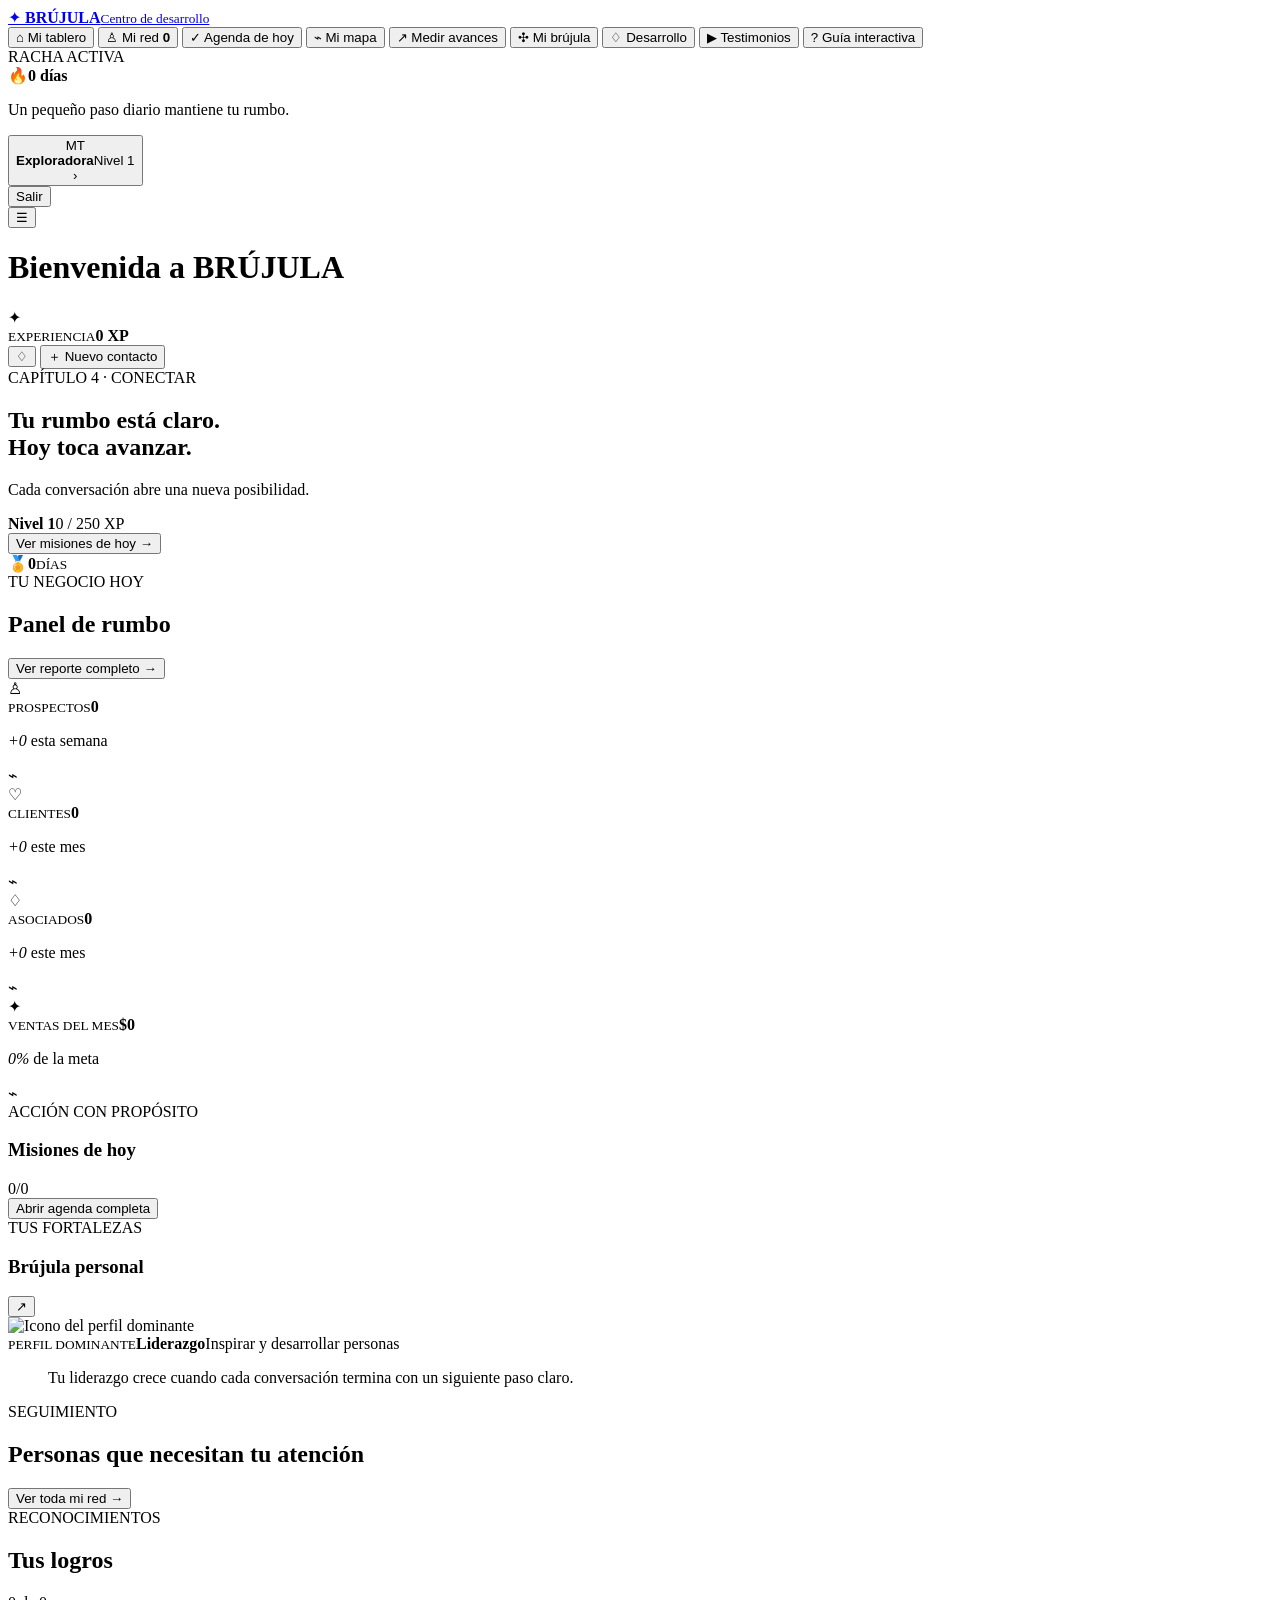
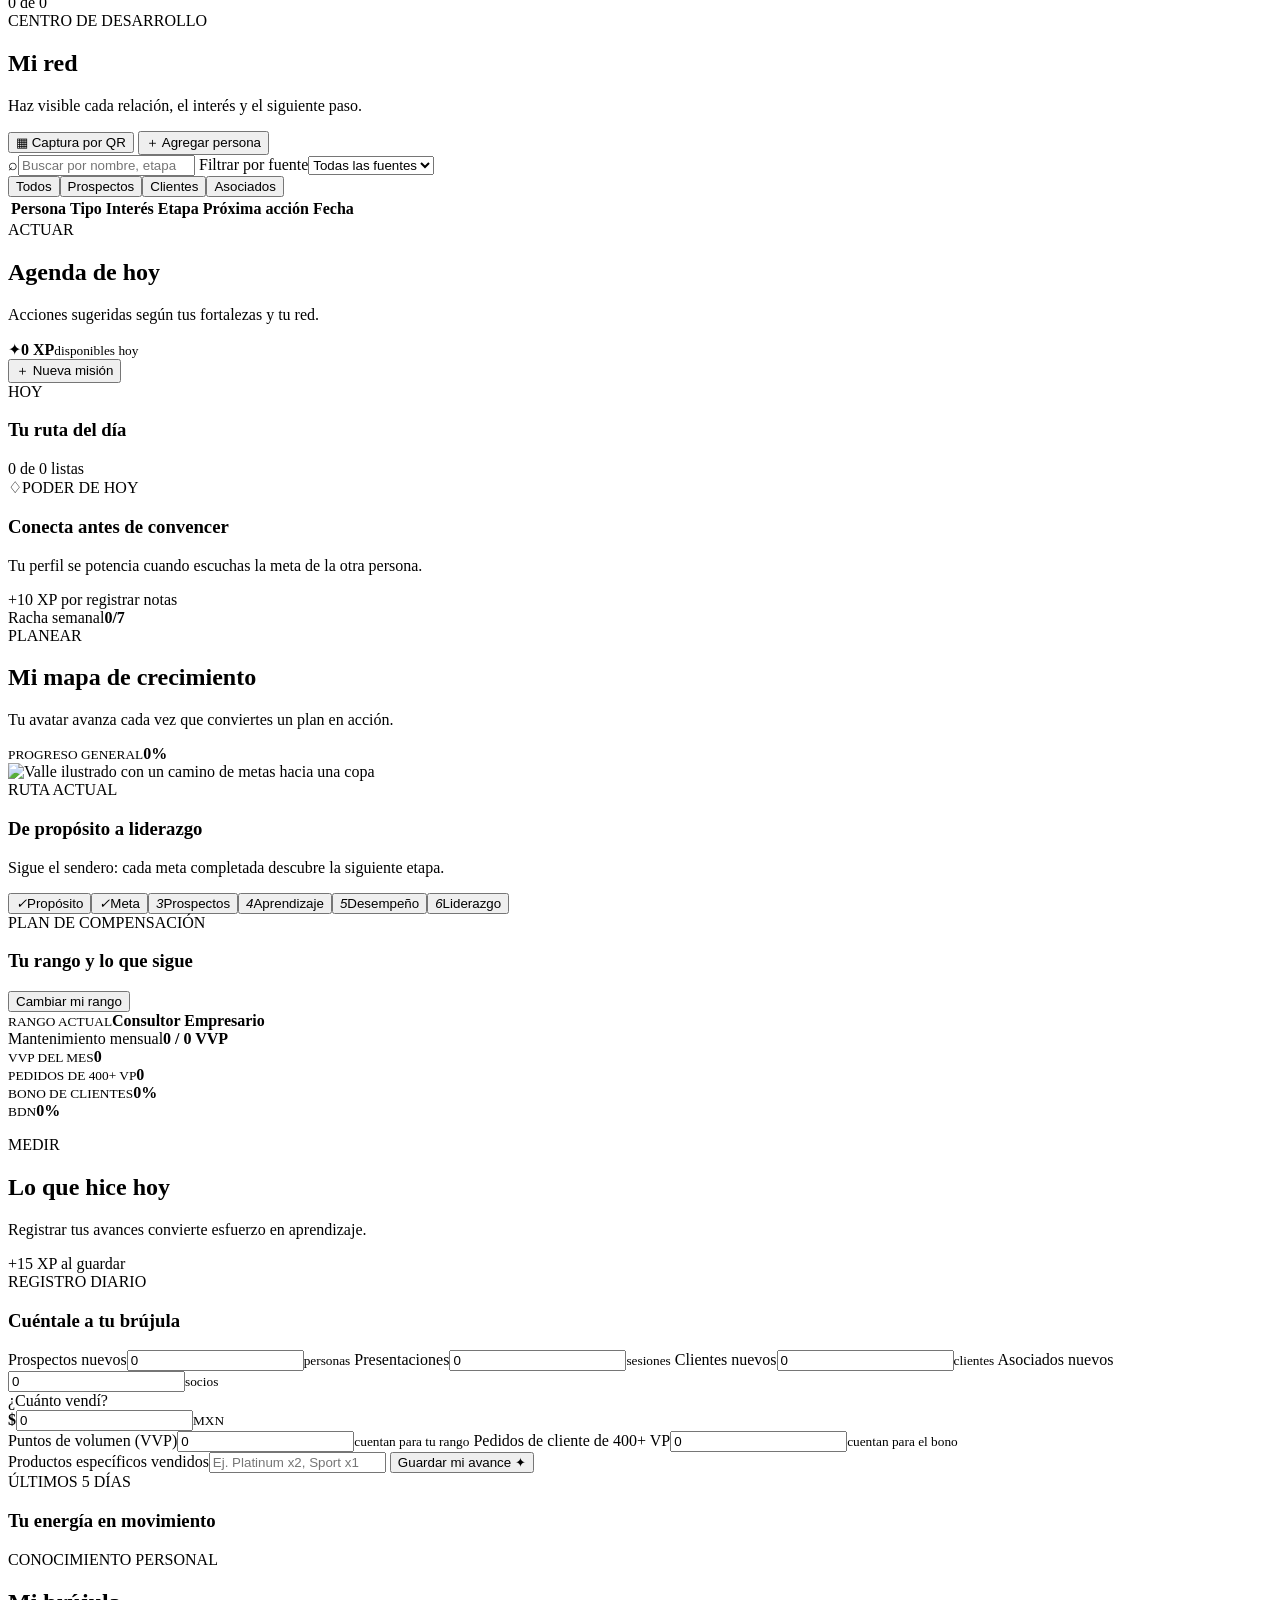
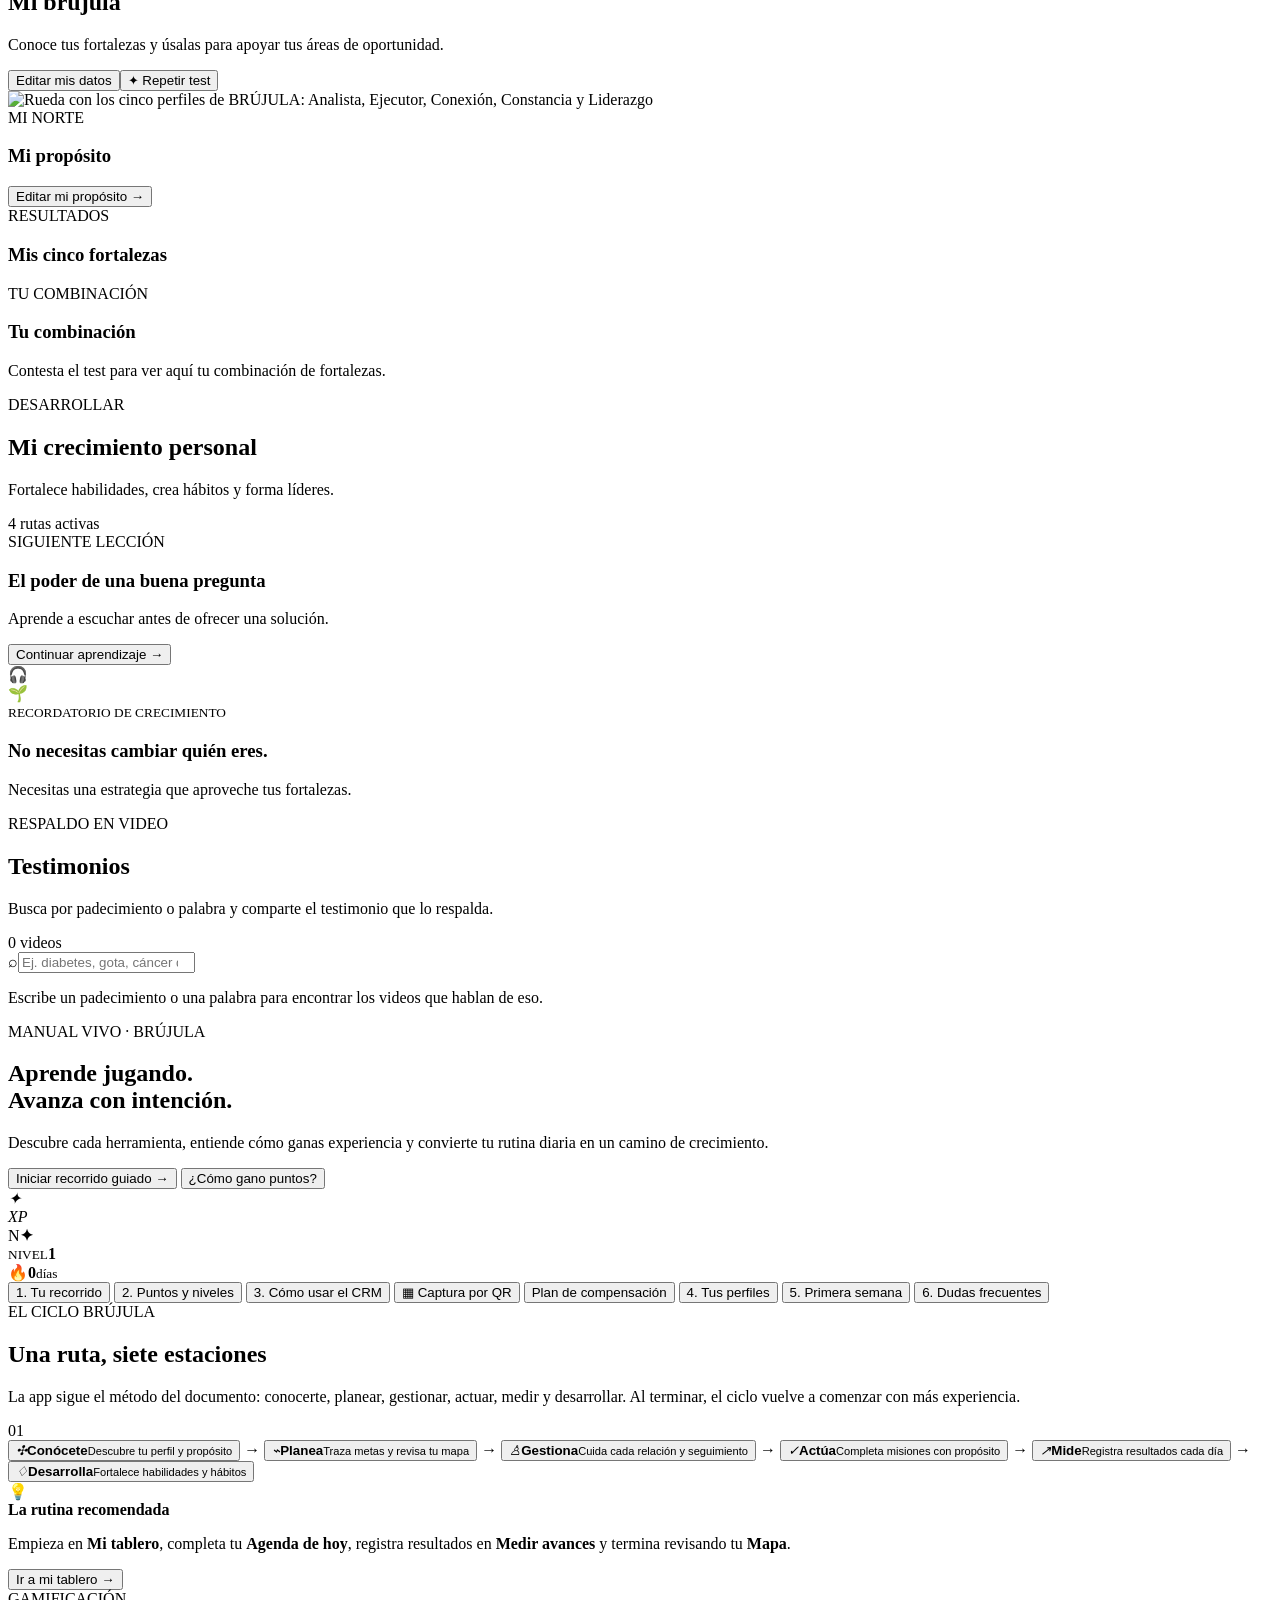
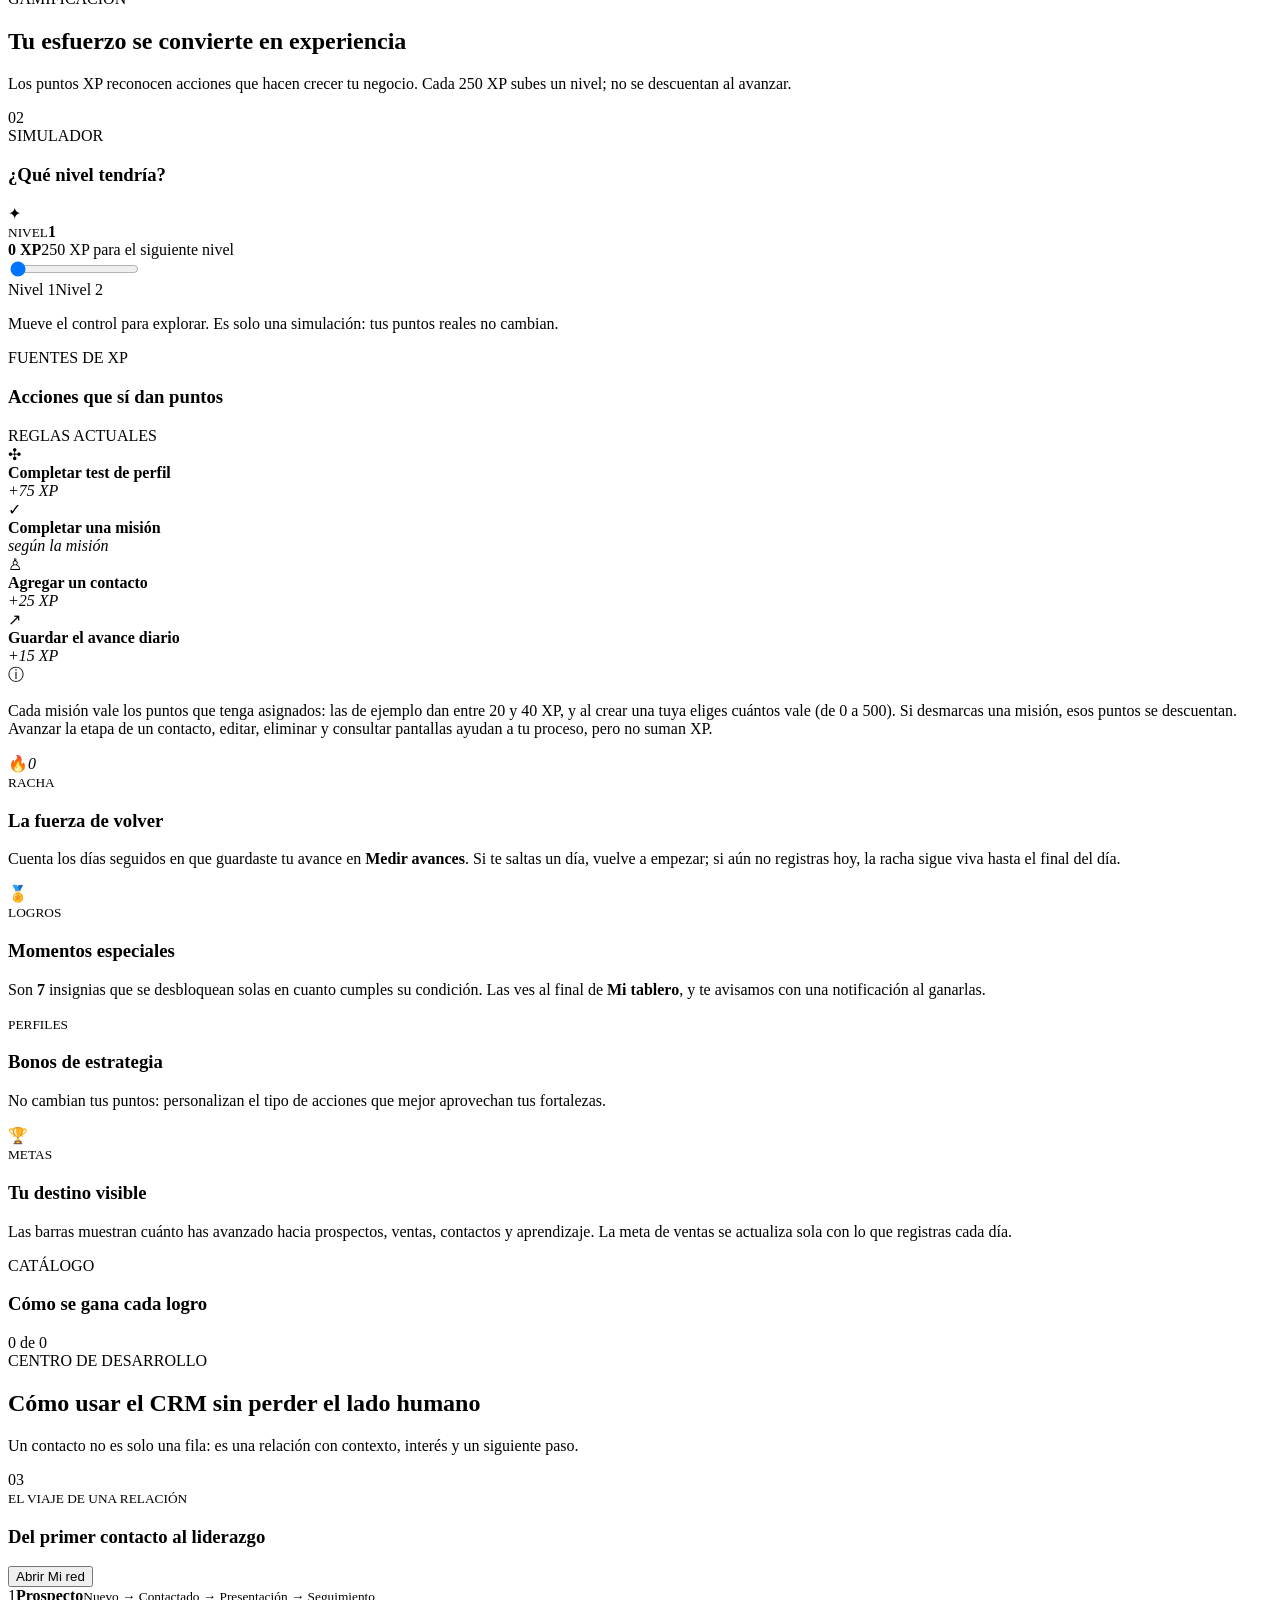
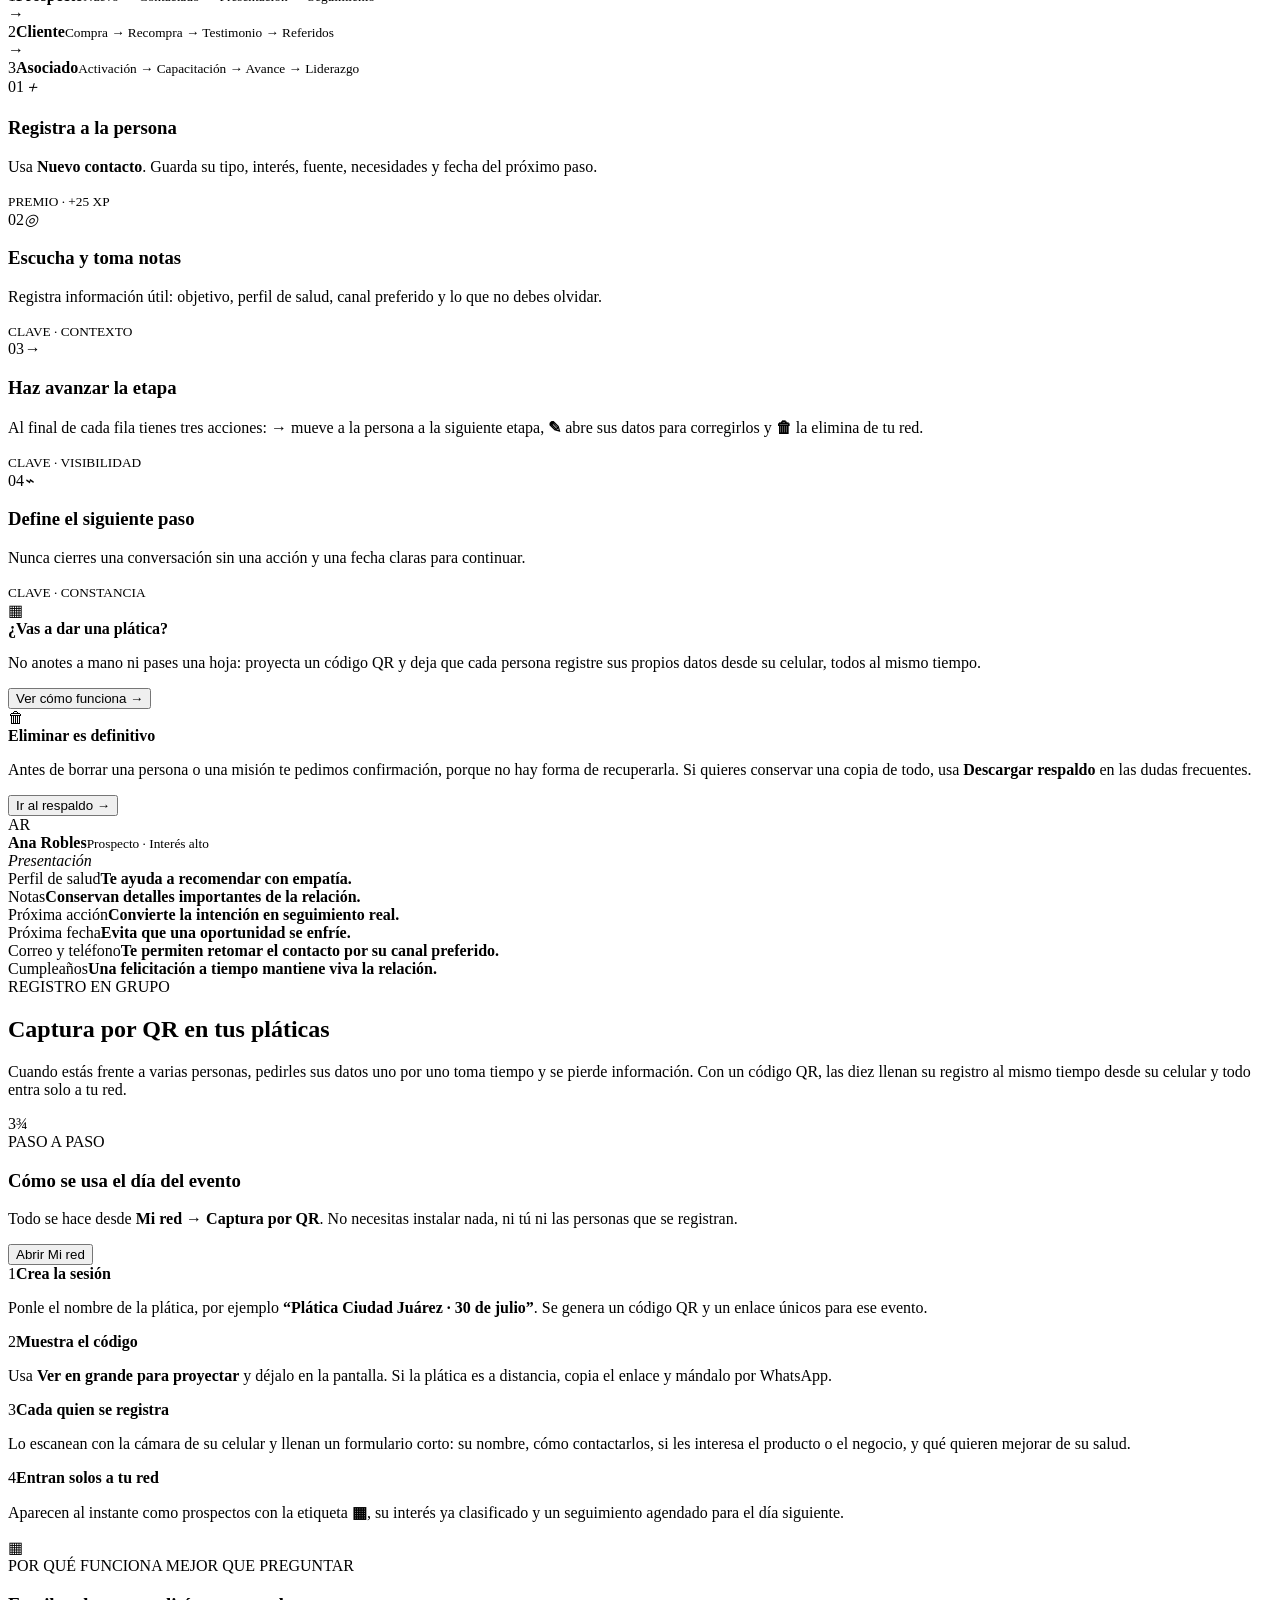
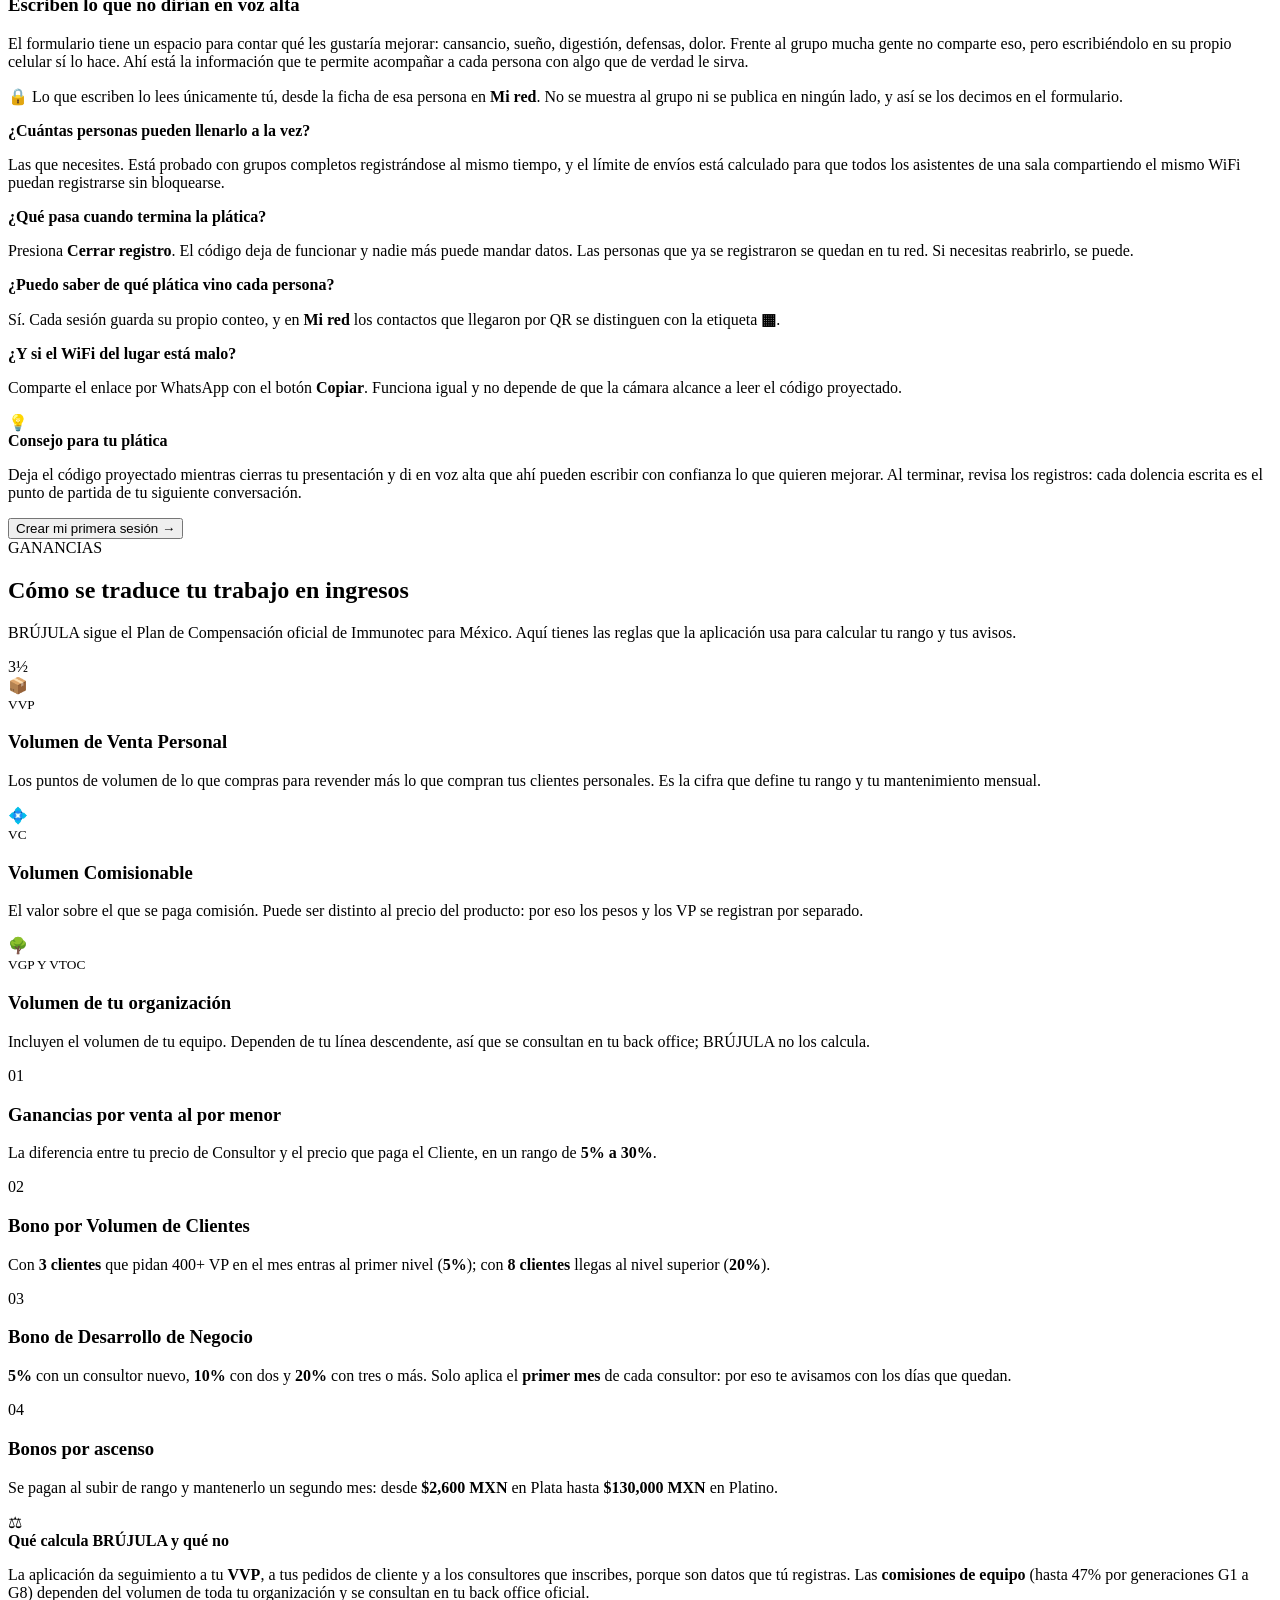
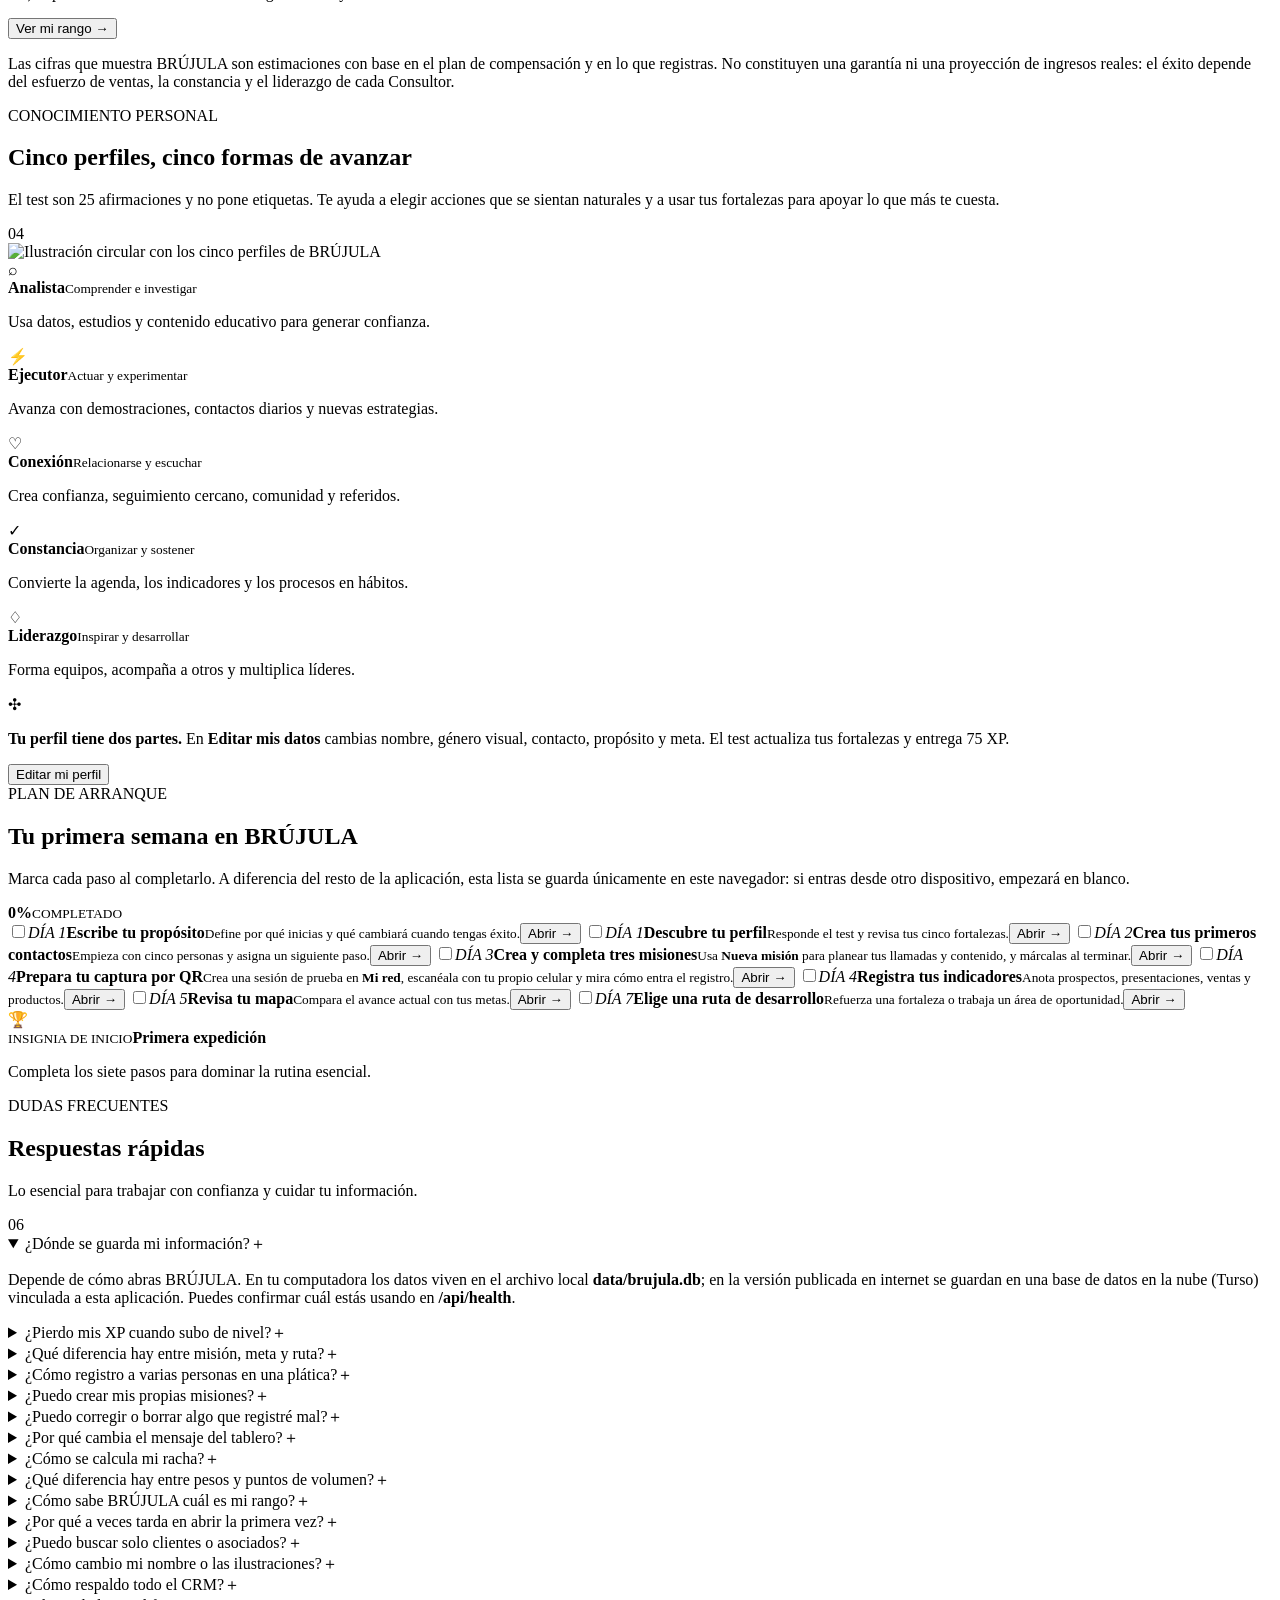
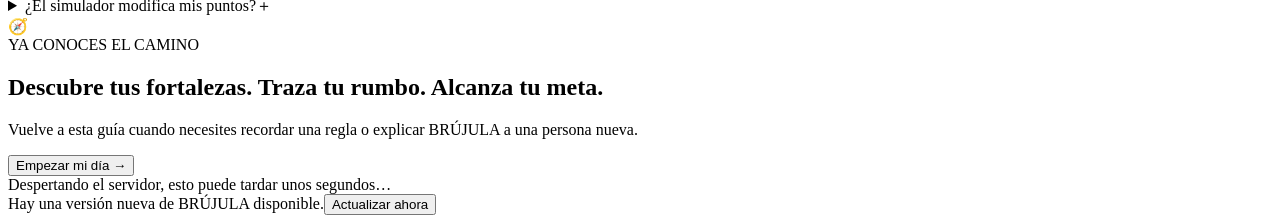
==== commit f492e86c: "Buscar testimonios en video por padecimiento o palabra Los reclutadores ya pueden escribir una palab" ====
--- a/web/index.html
+++ b/web/index.html
@@ -52,12 +52,13 @@
       </a>
       <nav class="nav-list">
         <button class="nav-item active" data-view="dashboard"><span>⌂</span> Mi tablero</button>
-        <button class="nav-item" data-view="contacts"><span>♙</span> Mi red <b id="navContactCount">0</b></button>
+        <button class="nav-item" data-view="contacts"><span>♙</span> Mi red <b id="navContactCount">0</b><i class="nav-alert-badge" id="navAlertBadge" hidden title="Seguimientos pendientes"></i></button>
         <button class="nav-item" data-view="agenda"><span>✓</span> Agenda de hoy</button>
         <button class="nav-item" data-view="map"><span>⌁</span> Mi mapa</button>
         <button class="nav-item" data-view="measure"><span>↗</span> Medir avances</button>
         <button class="nav-item" data-view="profile"><span>✣</span> Mi brújula</button>
         <button class="nav-item" data-view="development"><span>♢</span> Desarrollo</button>
+        <button class="nav-item" data-view="testimonios"><span>▶</span> Testimonios</button>
         <button class="nav-item nav-guide" data-view="guide"><span>?</span> Guía interactiva</button>
       </nav>
       <div class="sidebar-quest">
@@ -118,6 +119,18 @@
             <blockquote class="motivation-profile" id="motivationProfile" hidden></blockquote>
           </div>
           <button class="light-button" id="motivationAction" type="button" hidden></button>
+        </article>
+
+        <article class="panel followup-alerts-panel" id="followupAlertsPanel" hidden>
+          <div class="panel-head">
+            <div><span class="mini-kicker">SEGUIMIENTOS</span><h3 id="followupAlertsTitle">Personas que esperan tu seguimiento</h3></div>
+            <div class="followup-alerts-tools">
+              <button class="ghost-pill" id="followupNotifyButton" type="button" hidden>🔔 Activar avisos</button>
+              <button class="text-button" data-go-view="contacts">Ver toda mi red →</button>
+            </div>
+          </div>
+          <div class="followup-alert-list" id="followupAlertList"></div>
+          <p class="followup-upcoming-note" id="followupUpcomingNote" hidden></p>
         </article>
 
         <div class="section-heading compact" id="alertsHeading" hidden><div><span class="mini-kicker">PLAN DE COMPENSACIÓN</span><h2>Lo que puedes lograr este mes</h2></div><button class="text-button" data-go-view="map">Ver mi rango →</button></div>
@@ -264,6 +277,18 @@
         <div class="learning-hero"><div><span class="chapter-pill">SIGUIENTE LECCIÓN</span><h3>El poder de una buena pregunta</h3><p>Aprende a escuchar antes de ofrecer una solución.</p><button class="light-button">Continuar aprendizaje →</button></div><span class="learning-orb">🎧</span></div>
         <div class="learning-grid" id="developmentGrid"></div>
         <article class="panel growth-note"><span>🌱</span><div><small>RECORDATORIO DE CRECIMIENTO</small><h3>No necesitas cambiar quién eres.</h3><p>Necesitas una estrategia que aproveche tus fortalezas.</p></div></article>
+      </section>
+
+      <section class="view" id="view-testimonios">
+        <div class="page-intro">
+          <div><span class="mini-kicker">RESPALDO EN VIDEO</span><h2>Testimonios</h2><p>Busca por padecimiento o palabra y comparte el testimonio que lo respalda.</p></div>
+          <span class="soft-chip" id="testimonialsTotal">0 videos</span>
+        </div>
+        <article class="panel testimonials-panel">
+          <label class="search-box big-search"><span>⌕</span><input id="testimonialSearch" type="search" placeholder="Ej. diabetes, gota, cáncer de mama, dolor de rodilla..." autocomplete="off"></label>
+          <p class="testimonials-hint" id="testimonialsHint">Escribe un padecimiento o una palabra para encontrar los videos que hablan de eso.</p>
+          <div class="testimonial-list" id="testimonialList"></div>
+        </article>
       </section>
 
       <section class="view" id="view-guide">
@@ -537,6 +562,22 @@
         <label class="span-2"><span>Próxima acción</span><input name="next_action" placeholder="Ej. Enviar testimonio y agendar café"></label>
         <label class="span-2"><span>Notas</span><textarea name="notes" rows="3" placeholder="Detalles que te ayudarán a conectar mejor..."></textarea></label>
       </div>
+
+      <div class="followup-section" id="contactFollowups" hidden>
+        <div class="followup-head"><span class="mini-kicker">SEGUIMIENTOS</span><h3>Historial de esta persona</h3><p>Cada contacto que registras se guarda aquí, y agendar la próxima fecha enciende la alerta.</p></div>
+        <div class="followup-logger">
+          <div class="followup-logger-grid">
+            <label><span>Fecha</span><input id="followupDate" type="date"></label>
+            <label><span>Cómo fue</span><select id="followupChannel"><option>Llamada</option><option>Mensaje</option><option>WhatsApp</option><option>Reunión</option><option>Café</option><option>Correo</option><option>Evento</option><option>Otro</option></select></label>
+            <label class="span-2"><span>¿Qué pasó?</span><input id="followupNote" maxlength="1000" placeholder="Ej. Le envié el testimonio; quedó de contarme el viernes."></label>
+            <label><span>Agendar siguiente</span><input id="followupNextDate" type="date"></label>
+            <label class="span-2"><span>Siguiente acción</span><input id="followupNextAction" maxlength="300" placeholder="Ej. Llamar para confirmar su recompra"></label>
+          </div>
+          <div class="followup-logger-actions"><button type="button" class="primary-button" id="followupAddButton">Registrar seguimiento +10 XP</button></div>
+        </div>
+        <ol class="followup-timeline" id="followupTimeline"></ol>
+      </div>
+
       <div class="modal-actions"><button type="button" class="secondary-button" data-close-modal>Cancelar</button><button type="submit" class="primary-button" id="contactSubmitButton">Guardar contacto +25 XP</button></div>
     </form>
   </dialog>
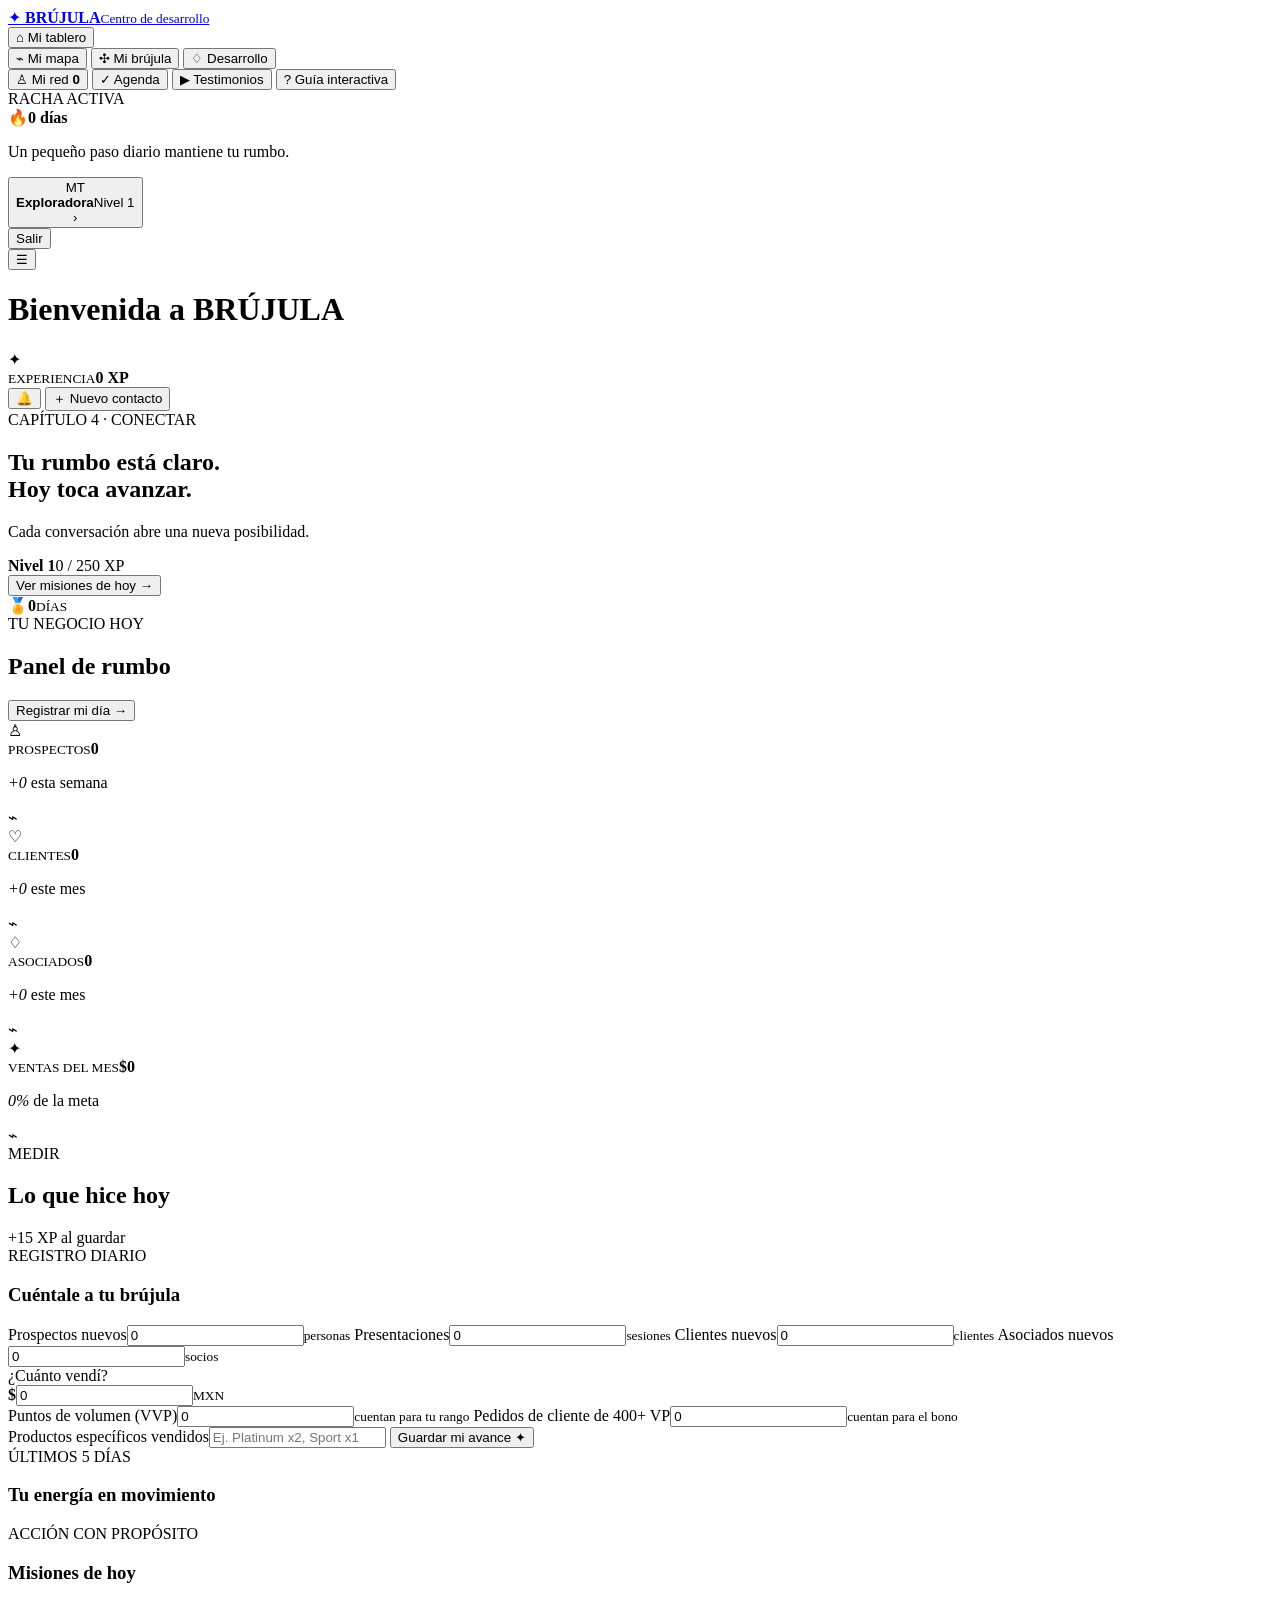
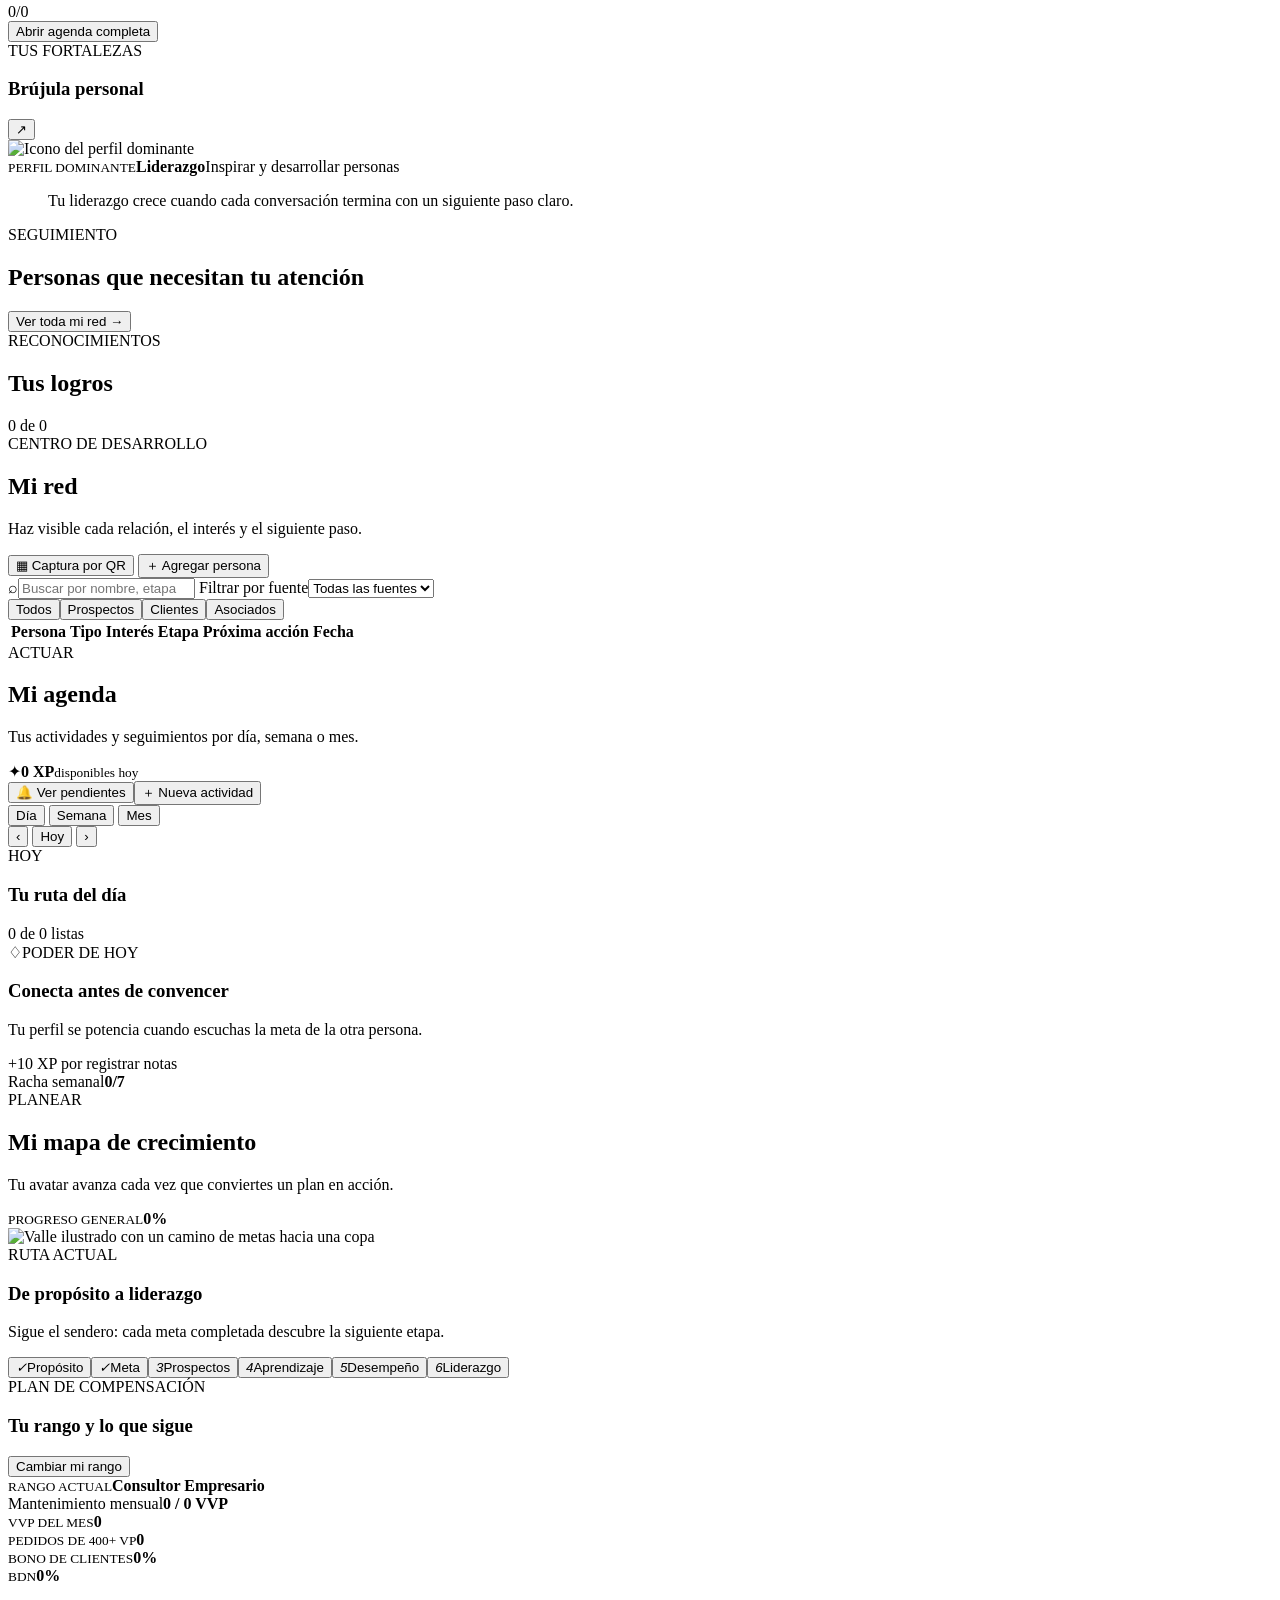
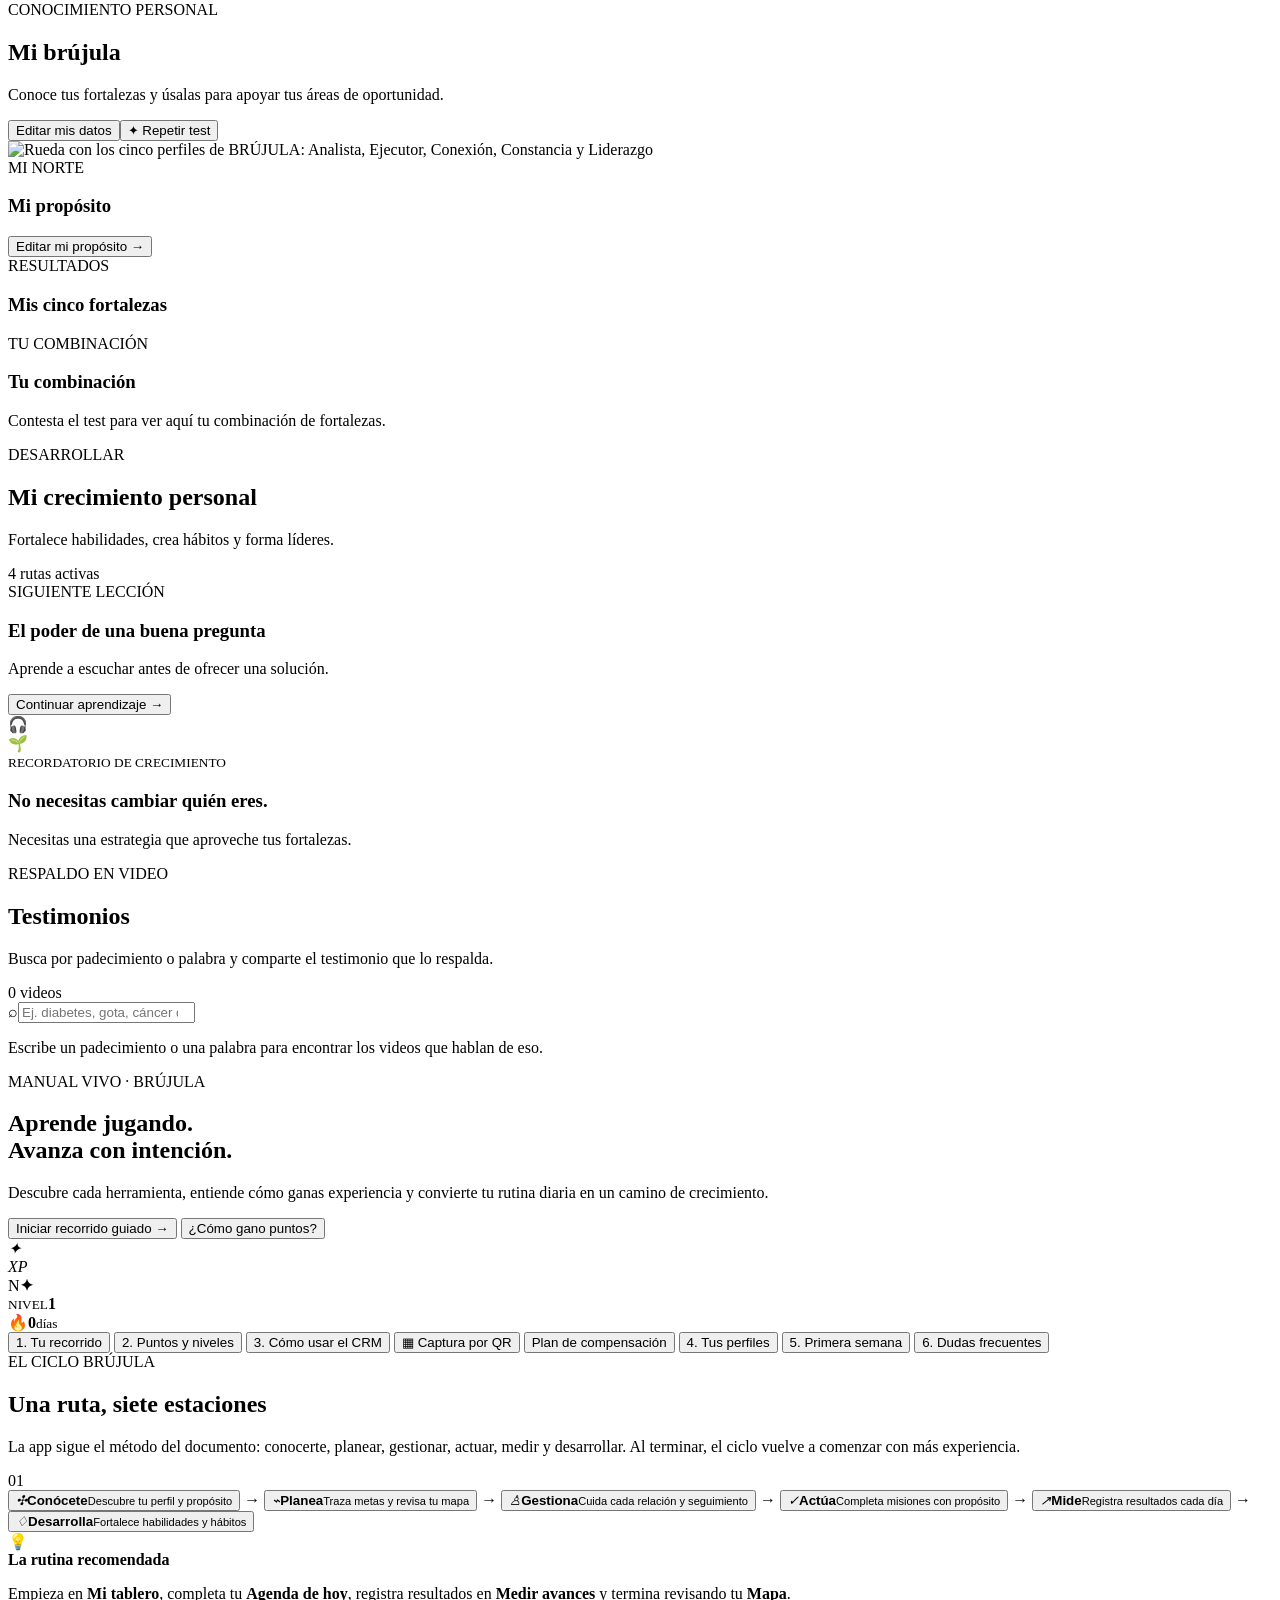
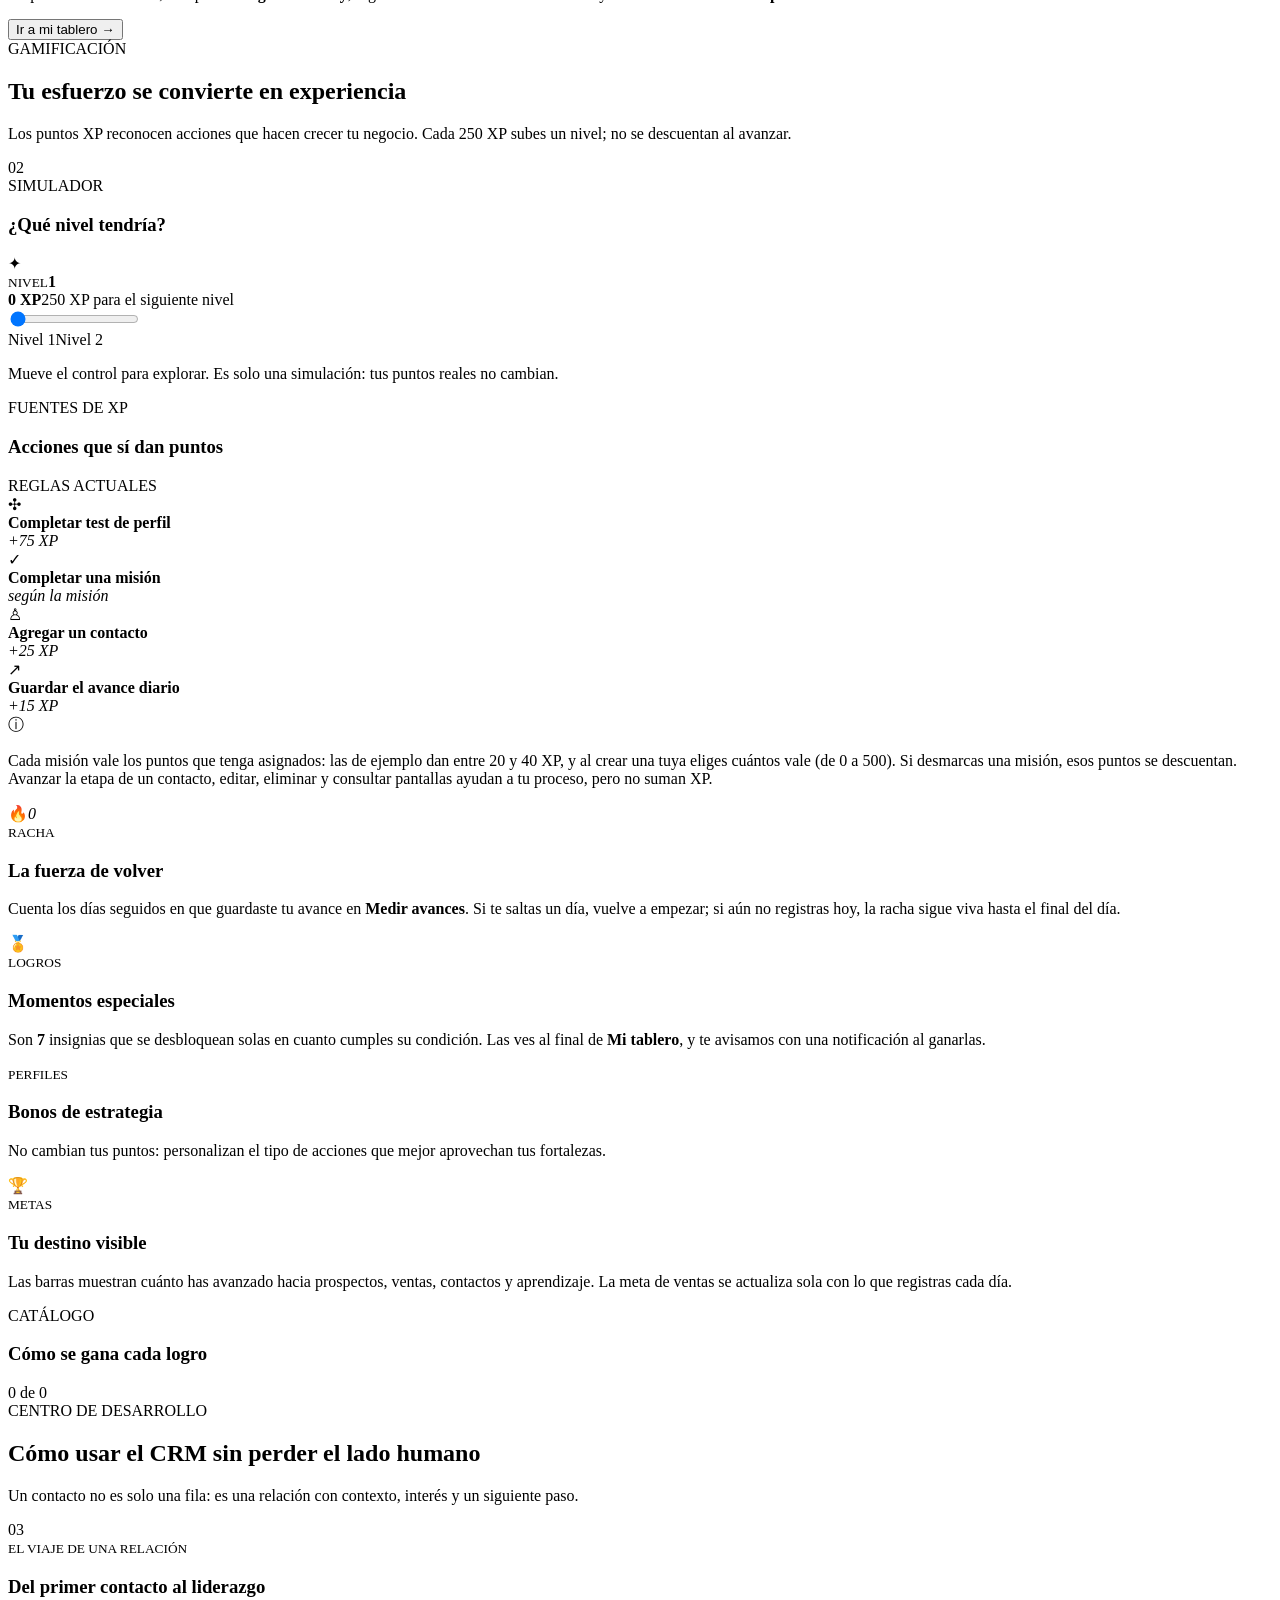
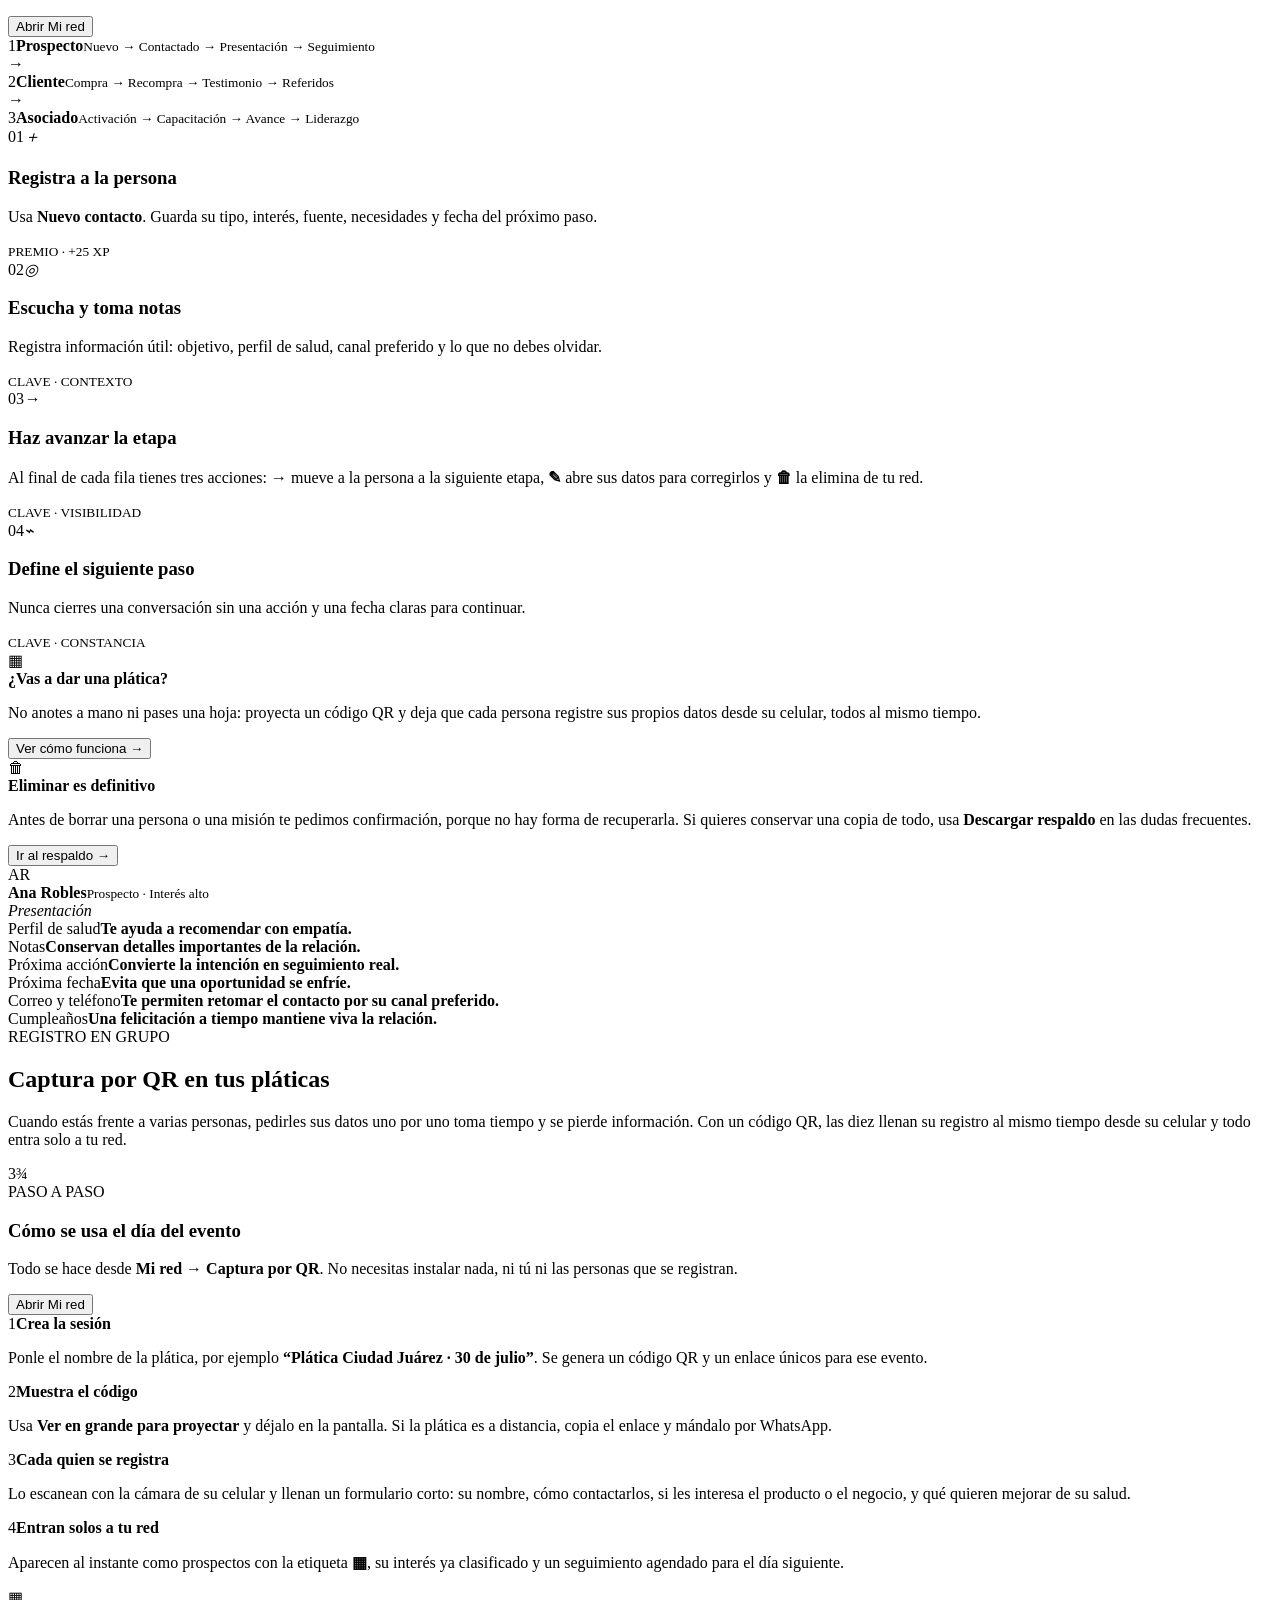
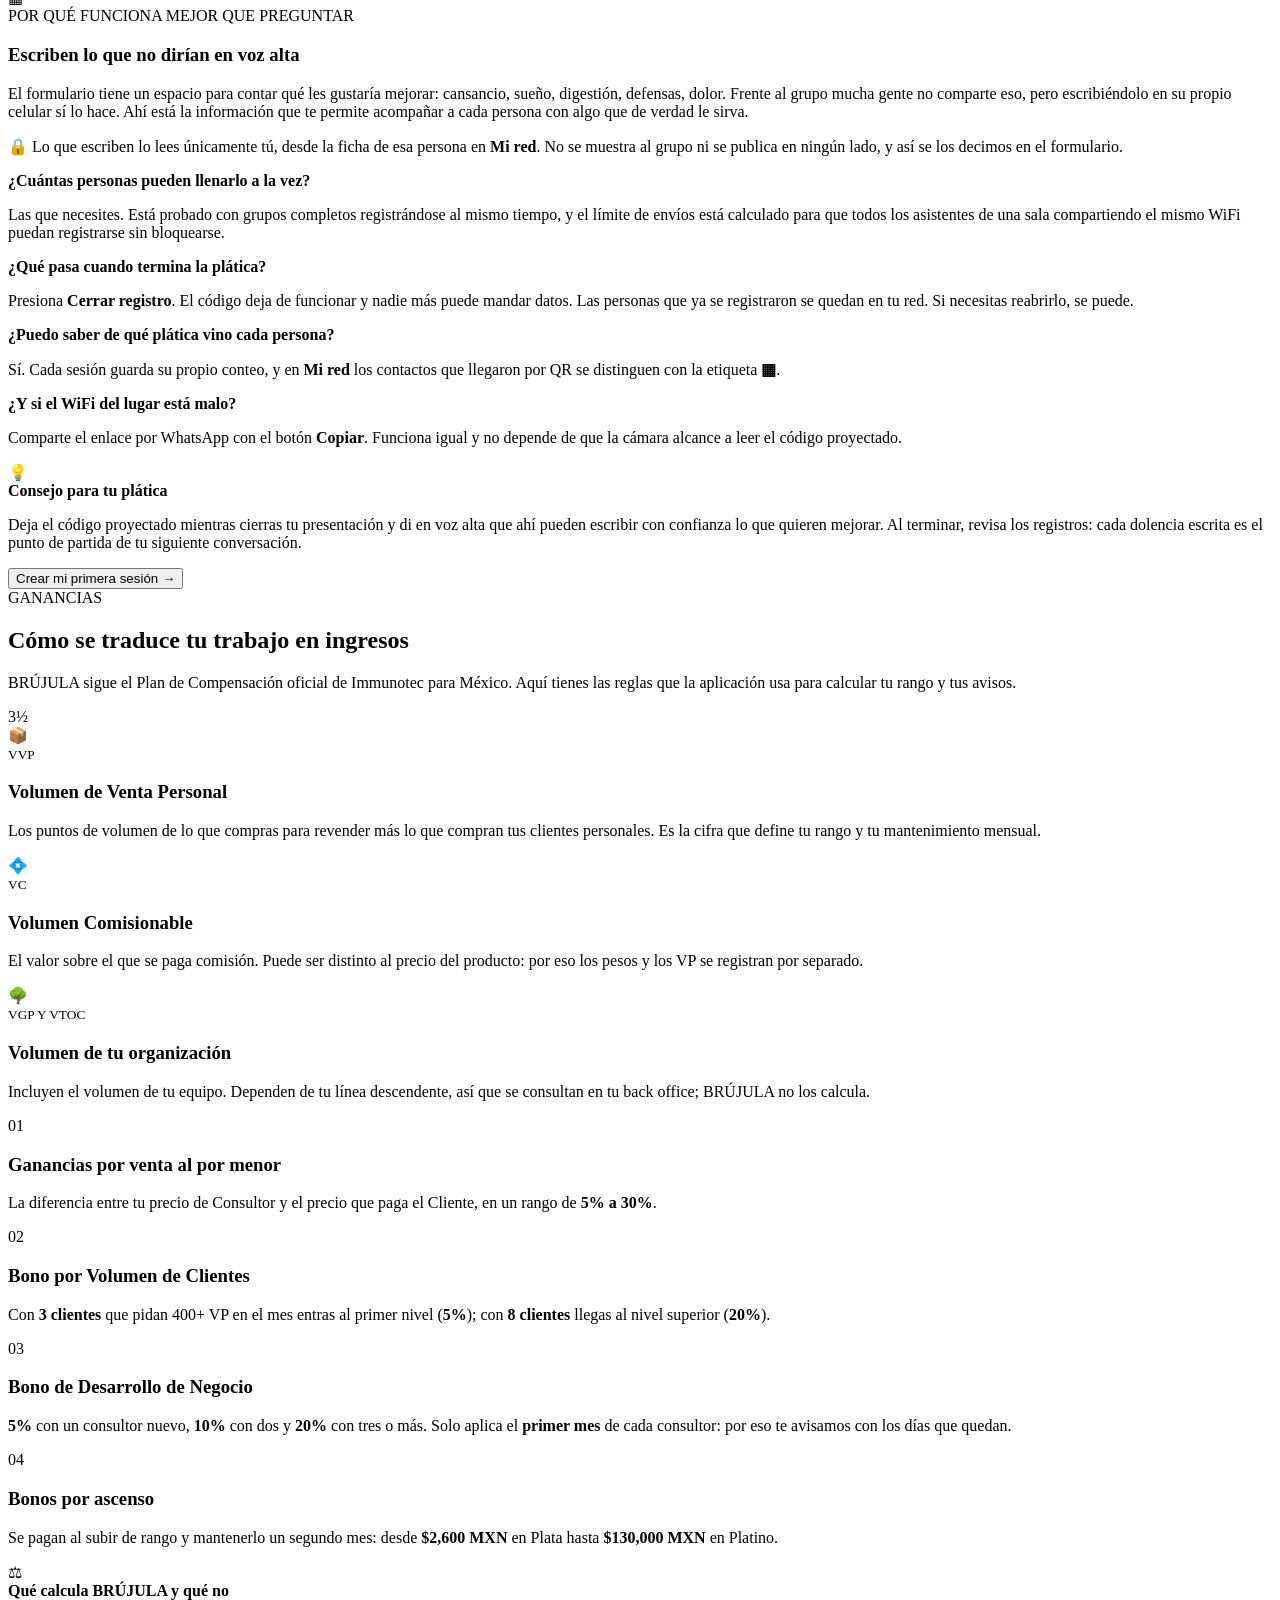
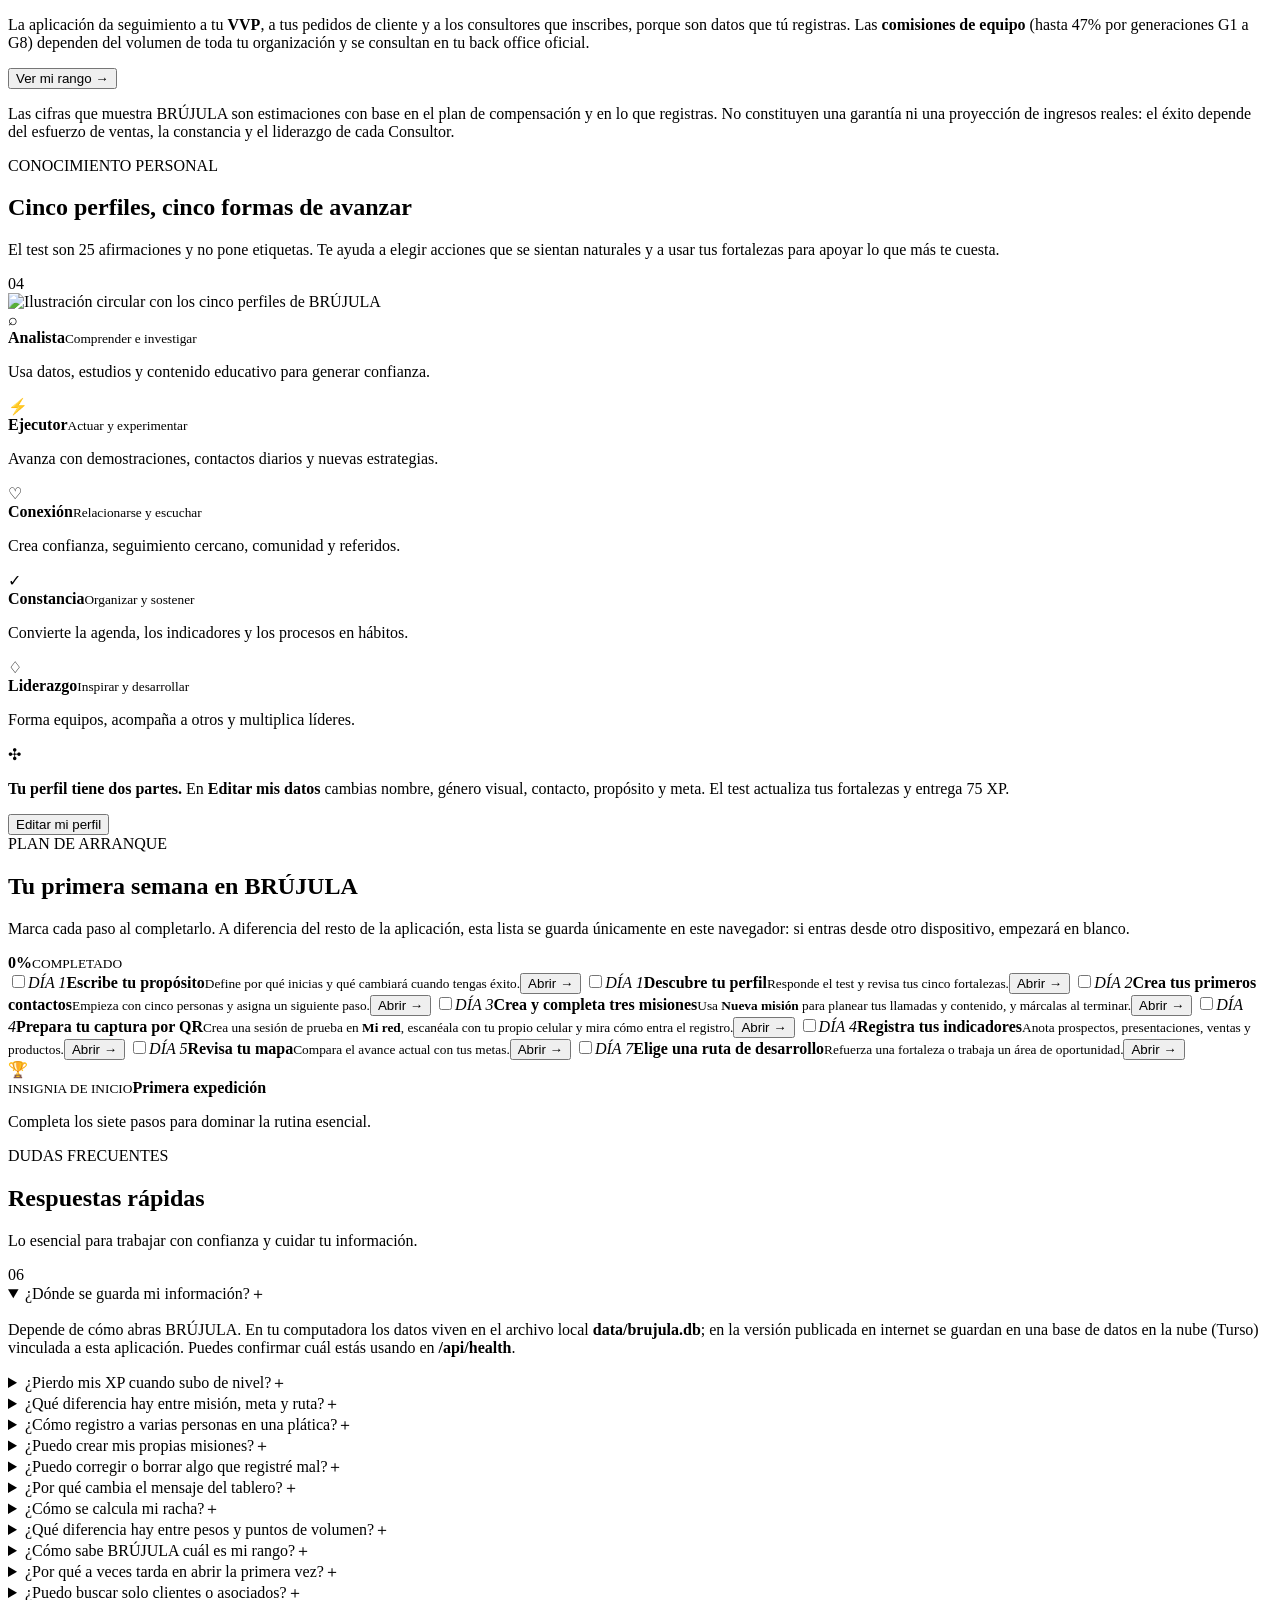
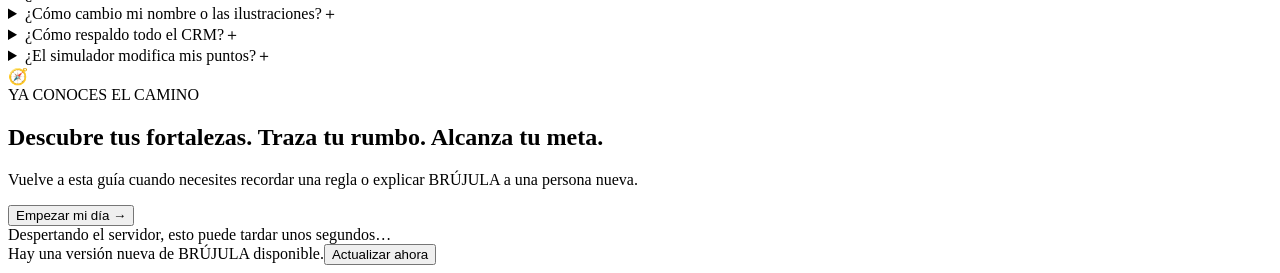
==== commit 3af571ef: "Abrir en Mi red, agenda por día/semana/mes y seguimiento desde los pendientes - El menú queda como M" ====
--- a/web/index.html
+++ b/web/index.html
@@ -51,13 +51,14 @@
         <span><strong>BRÚJULA</strong><small>Centro de desarrollo</small></span>
       </a>
       <nav class="nav-list">
-        <button class="nav-item active" data-view="dashboard"><span>⌂</span> Mi tablero</button>
-        <button class="nav-item" data-view="contacts"><span>♙</span> Mi red <b id="navContactCount">0</b><i class="nav-alert-badge" id="navAlertBadge" hidden title="Seguimientos pendientes"></i></button>
-        <button class="nav-item" data-view="agenda"><span>✓</span> Agenda de hoy</button>
-        <button class="nav-item" data-view="map"><span>⌁</span> Mi mapa</button>
-        <button class="nav-item" data-view="measure"><span>↗</span> Medir avances</button>
-        <button class="nav-item" data-view="profile"><span>✣</span> Mi brújula</button>
-        <button class="nav-item" data-view="development"><span>♢</span> Desarrollo</button>
+        <button class="nav-item" data-view="dashboard"><span>⌂</span> Mi tablero</button>
+        <div class="nav-sub-group" aria-label="Dentro de Mi tablero">
+          <button class="nav-item nav-sub" data-view="map"><span>⌁</span> Mi mapa</button>
+          <button class="nav-item nav-sub" data-view="profile"><span>✣</span> Mi brújula</button>
+          <button class="nav-item nav-sub" data-view="development"><span>♢</span> Desarrollo</button>
+        </div>
+        <button class="nav-item active" data-view="contacts"><span>♙</span> Mi red <b id="navContactCount">0</b><i class="nav-alert-badge" id="navAlertBadge" hidden title="Seguimientos pendientes"></i></button>
+        <button class="nav-item" data-view="agenda"><span>✓</span> Agenda<i class="nav-alert-badge" id="navTaskBadge" hidden title="Actividades pendientes"></i></button>
         <button class="nav-item" data-view="testimonios"><span>▶</span> Testimonios</button>
         <button class="nav-item nav-guide" data-view="guide"><span>?</span> Guía interactiva</button>
       </nav>
@@ -88,12 +89,12 @@
         </div>
         <div class="top-actions">
           <div class="xp-pill"><span>✦</span><div><small>EXPERIENCIA</small><strong id="headerXp">0 XP</strong></div></div>
-          <button class="icon-button" aria-label="Notificaciones">♢<i></i></button>
+          <button class="icon-button pending-bell" id="openPendingButton" type="button" aria-label="Ver mis pendientes" title="Ver mis pendientes">🔔<b class="pending-bell-count" id="pendingBellCount" hidden></b></button>
           <button class="primary-button" data-open-contact><span>＋</span> Nuevo contacto</button>
         </div>
       </header>
 
-      <section class="view active" id="view-dashboard" aria-labelledby="viewTitle">
+      <section class="view" id="view-dashboard" aria-labelledby="viewTitle">
         <article class="hero-card" id="dashboardHero">
           <div class="hero-overlay"></div>
           <div class="hero-copy">
@@ -138,13 +139,37 @@
 
         <div class="section-heading">
           <div><span class="mini-kicker">TU NEGOCIO HOY</span><h2>Panel de rumbo</h2></div>
-          <button class="text-button" data-go-view="measure">Ver reporte completo →</button>
+          <button class="text-button" data-go-view="measure">Registrar mi día →</button>
         </div>
         <div class="stat-grid">
           <article class="stat-card purple"><span class="stat-icon">♙</span><div><small>PROSPECTOS</small><strong id="statProspects">0</strong><p><em id="trendProspects">+0</em> esta semana</p></div><span class="spark">⌁</span></article>
           <article class="stat-card pink"><span class="stat-icon">♡</span><div><small>CLIENTES</small><strong id="statClients">0</strong><p><em id="trendClients">+0</em> este mes</p></div><span class="spark">⌁</span></article>
           <article class="stat-card blue"><span class="stat-icon">♢</span><div><small>ASOCIADOS</small><strong id="statAssociates">0</strong><p><em id="trendAssociates">+0</em> este mes</p></div><span class="spark">⌁</span></article>
           <article class="stat-card gold"><span class="stat-icon">✦</span><div><small>VENTAS DEL MES</small><strong id="statSales">$0</strong><p><em id="salesPercent">0%</em> de la meta</p></div><span class="spark">⌁</span></article>
+        </div>
+
+        <div class="section-heading" id="measureSection">
+          <div><span class="mini-kicker">MEDIR</span><h2>Lo que hice hoy</h2></div>
+          <span class="soft-chip">+15 XP al guardar</span>
+        </div>
+        <div class="measure-layout">
+          <form class="panel metrics-form" id="metricsForm" novalidate>
+            <div class="panel-head"><div><span class="mini-kicker">REGISTRO DIARIO</span><h3>Cuéntale a tu brújula</h3></div><span class="metric-date" id="metricDateLabel"></span></div>
+            <div class="number-grid">
+              <label><span>Prospectos nuevos</span><input name="new_prospects" type="number" min="0" value="0"><small>personas</small></label>
+              <label><span>Presentaciones</span><input name="presentations" type="number" min="0" value="0"><small>sesiones</small></label>
+              <label><span>Clientes nuevos</span><input name="new_clients" type="number" min="0" value="0"><small>clientes</small></label>
+              <label><span>Asociados nuevos</span><input name="new_associates" type="number" min="0" value="0"><small>socios</small></label>
+            </div>
+            <label class="money-field"><span>¿Cuánto vendí?</span><div><b>$</b><input name="sales" type="number" min="0" step="100" value="0"><small>MXN</small></div></label>
+            <div class="number-grid">
+              <label><span>Puntos de volumen (VVP)</span><input name="volume_points" type="number" min="0" step="10" value="0"><small>cuentan para tu rango</small></label>
+              <label><span>Pedidos de cliente de 400+ VP</span><input name="client_orders" type="number" min="0" step="1" value="0"><small>cuentan para el bono</small></label>
+            </div>
+            <label class="full-field"><span>Productos específicos vendidos</span><input name="products_sold" type="text" placeholder="Ej. Platinum x2, Sport x1"></label>
+            <button class="primary-button wide" type="submit">Guardar mi avance ✦</button>
+          </form>
+          <article class="panel report-panel"><div class="panel-head"><div><span class="mini-kicker">ÚLTIMOS 5 DÍAS</span><h3>Tu energía en movimiento</h3></div></div><div class="sales-chart" id="salesChart"></div><div class="report-totals" id="reportTotals"></div></article>
         </div>
 
         <div class="dashboard-grid">
@@ -168,7 +193,7 @@
         <div class="achievement-strip" id="achievementStrip"></div>
       </section>
 
-      <section class="view" id="view-contacts">
+      <section class="view active" id="view-contacts">
         <div class="page-intro">
           <div><span class="mini-kicker">CENTRO DE DESARROLLO</span><h2>Mi red</h2><p>Haz visible cada relación, el interés y el siguiente paso.</p></div>
           <div class="page-intro-actions">
@@ -196,9 +221,24 @@
       </section>
 
       <section class="view" id="view-agenda">
-        <div class="page-intro"><div><span class="mini-kicker">ACTUAR</span><h2>Agenda de hoy</h2><p>Acciones sugeridas según tus fortalezas y tu red.</p></div><div class="agenda-intro-actions"><div class="day-score"><span>✦</span><strong id="agendaPoints">0 XP</strong><small>disponibles hoy</small></div><button class="primary-button" id="openTaskDialog">＋ Nueva misión</button></div></div>
-        <div class="agenda-layout">
-          <article class="panel timeline-panel"><div class="panel-head"><div><span class="mini-kicker" id="agendaDayLabel">HOY</span><h3>Tu ruta del día</h3></div><span class="soft-chip" id="agendaProgress">0 de 0 listas</span></div><div class="timeline" id="agendaTasks"></div></article>
+        <div class="page-intro"><div><span class="mini-kicker">ACTUAR</span><h2>Mi agenda</h2><p>Tus actividades y seguimientos por día, semana o mes.</p></div><div class="agenda-intro-actions"><div class="day-score"><span>✦</span><strong id="agendaPoints">0 XP</strong><small id="agendaPointsLabel">disponibles hoy</small></div><button class="secondary-button" id="agendaPendingButton" type="button">🔔 Ver pendientes</button><button class="primary-button" id="openTaskDialog">＋ Nueva actividad</button></div></div>
+        <div class="agenda-toolbar">
+          <div class="agenda-modes" role="tablist" aria-label="Vista de la agenda">
+            <button type="button" role="tab" class="active" data-agenda-mode="day" aria-selected="true">Día</button>
+            <button type="button" role="tab" data-agenda-mode="week" aria-selected="false">Semana</button>
+            <button type="button" role="tab" data-agenda-mode="month" aria-selected="false">Mes</button>
+          </div>
+          <div class="agenda-nav">
+            <button type="button" class="row-action" data-agenda-step="-1" aria-label="Anterior">‹</button>
+            <button type="button" class="agenda-today" data-agenda-today>Hoy</button>
+            <button type="button" class="row-action" data-agenda-step="1" aria-label="Siguiente">›</button>
+            <strong id="agendaRangeLabel"></strong>
+          </div>
+        </div>
+        <div class="agenda-week" id="agendaWeek" hidden></div>
+        <div class="agenda-month" id="agendaMonth" hidden></div>
+        <div class="agenda-layout" id="agendaDayLayout">
+          <article class="panel timeline-panel"><div class="panel-head"><div><span class="mini-kicker" id="agendaDayLabel">HOY</span><h3 id="agendaDayTitle">Tu ruta del día</h3></div><span class="soft-chip" id="agendaProgress">0 de 0 listas</span></div><div class="timeline" id="agendaTasks"></div><div class="agenda-day-followups" id="agendaDayFollowups" hidden></div></article>
           <aside class="agenda-side">
             <article class="panel focus-card"><span class="focus-icon">♢</span><span class="mini-kicker">PODER DE HOY</span><h3>Conecta antes de convencer</h3><p id="focusCardText">Tu perfil se potencia cuando escuchas la meta de la otra persona.</p><div class="bonus">+10 XP por registrar notas</div></article>
             <article class="panel tiny-progress"><div><span>Racha semanal</span><strong id="weeklyStreak">0/7</strong></div><div class="week-dots" id="weekDots"></div></article>
@@ -235,29 +275,6 @@
           <p class="income-disclaimer" id="incomeDisclaimer"></p>
         </article>
         <div class="goal-grid" id="goalGrid"></div>
-      </section>
-
-      <section class="view" id="view-measure">
-        <div class="page-intro"><div><span class="mini-kicker">MEDIR</span><h2>Lo que hice hoy</h2><p>Registrar tus avances convierte esfuerzo en aprendizaje.</p></div><span class="soft-chip">+15 XP al guardar</span></div>
-        <div class="measure-layout">
-          <form class="panel metrics-form" id="metricsForm" novalidate>
-            <div class="panel-head"><div><span class="mini-kicker">REGISTRO DIARIO</span><h3>Cuéntale a tu brújula</h3></div><span class="metric-date" id="metricDateLabel"></span></div>
-            <div class="number-grid">
-              <label><span>Prospectos nuevos</span><input name="new_prospects" type="number" min="0" value="0"><small>personas</small></label>
-              <label><span>Presentaciones</span><input name="presentations" type="number" min="0" value="0"><small>sesiones</small></label>
-              <label><span>Clientes nuevos</span><input name="new_clients" type="number" min="0" value="0"><small>clientes</small></label>
-              <label><span>Asociados nuevos</span><input name="new_associates" type="number" min="0" value="0"><small>socios</small></label>
-            </div>
-            <label class="money-field"><span>¿Cuánto vendí?</span><div><b>$</b><input name="sales" type="number" min="0" step="100" value="0"><small>MXN</small></div></label>
-            <div class="number-grid">
-              <label><span>Puntos de volumen (VVP)</span><input name="volume_points" type="number" min="0" step="10" value="0"><small>cuentan para tu rango</small></label>
-              <label><span>Pedidos de cliente de 400+ VP</span><input name="client_orders" type="number" min="0" step="1" value="0"><small>cuentan para el bono</small></label>
-            </div>
-            <label class="full-field"><span>Productos específicos vendidos</span><input name="products_sold" type="text" placeholder="Ej. Platinum x2, Sport x1"></label>
-            <button class="primary-button wide" type="submit">Guardar mi avance ✦</button>
-          </form>
-          <article class="panel report-panel"><div class="panel-head"><div><span class="mini-kicker">ÚLTIMOS 5 DÍAS</span><h3>Tu energía en movimiento</h3></div></div><div class="sales-chart" id="salesChart"></div><div class="report-totals" id="reportTotals"></div></article>
-        </div>
       </section>
 
       <section class="view" id="view-profile">
@@ -531,6 +548,39 @@
     </form>
   </dialog>
 
+  <dialog id="pendingDialog" class="modal pending-modal" aria-labelledby="pendingTitle">
+    <div class="modal-shell">
+      <div class="modal-head"><div><span class="mini-kicker">AVISOS DE HOY</span><h2 id="pendingTitle">Tienes pendientes</h2><p id="pendingSummary"></p></div><button type="button" data-close-pending aria-label="Cerrar">×</button></div>
+      <section class="pending-block" id="pendingTasksBlock" hidden>
+        <h3>Actividades de tu agenda</h3>
+        <ul class="pending-list" id="pendingTasks"></ul>
+      </section>
+      <section class="pending-block" id="pendingFollowupsBlock" hidden>
+        <h3>Personas que esperan tu seguimiento</h3>
+        <ul class="pending-list" id="pendingFollowups"></ul>
+      </section>
+      <div class="pending-notify" id="pendingNotify" hidden>
+        <p id="pendingNotifyText">Activa los avisos para que este dispositivo te recuerde cada actividad a su hora.</p>
+        <button type="button" class="ghost-pill" id="pendingNotifyButton">🔔 Activar avisos</button>
+      </div>
+      <div class="modal-actions">
+        <button type="button" class="secondary-button" id="pendingSnooze">No mostrar más hoy</button>
+        <button type="button" class="primary-button" id="pendingGoAgenda">Ver mi agenda</button>
+      </div>
+    </div>
+  </dialog>
+
+  <dialog id="reminderDialog" class="modal reminder-modal" aria-labelledby="reminderTitle">
+    <div class="modal-shell">
+      <div class="modal-head"><div><span class="mini-kicker" id="reminderKicker">RECORDATORIO</span><h2 id="reminderTitle">Es hora de tu actividad</h2></div><button type="button" data-close-reminder aria-label="Cerrar">×</button></div>
+      <ul class="pending-list reminder-list" id="reminderList"></ul>
+      <div class="modal-actions">
+        <button type="button" class="secondary-button" data-close-reminder>Cerrar</button>
+        <button type="button" class="primary-button" id="reminderGoAgenda">Ver mi agenda</button>
+      </div>
+    </div>
+  </dialog>
+
   <dialog id="confirmDialog" class="modal confirm-modal">
     <div class="confirm-shell">
       <span class="confirm-icon" aria-hidden="true">⚠</span>
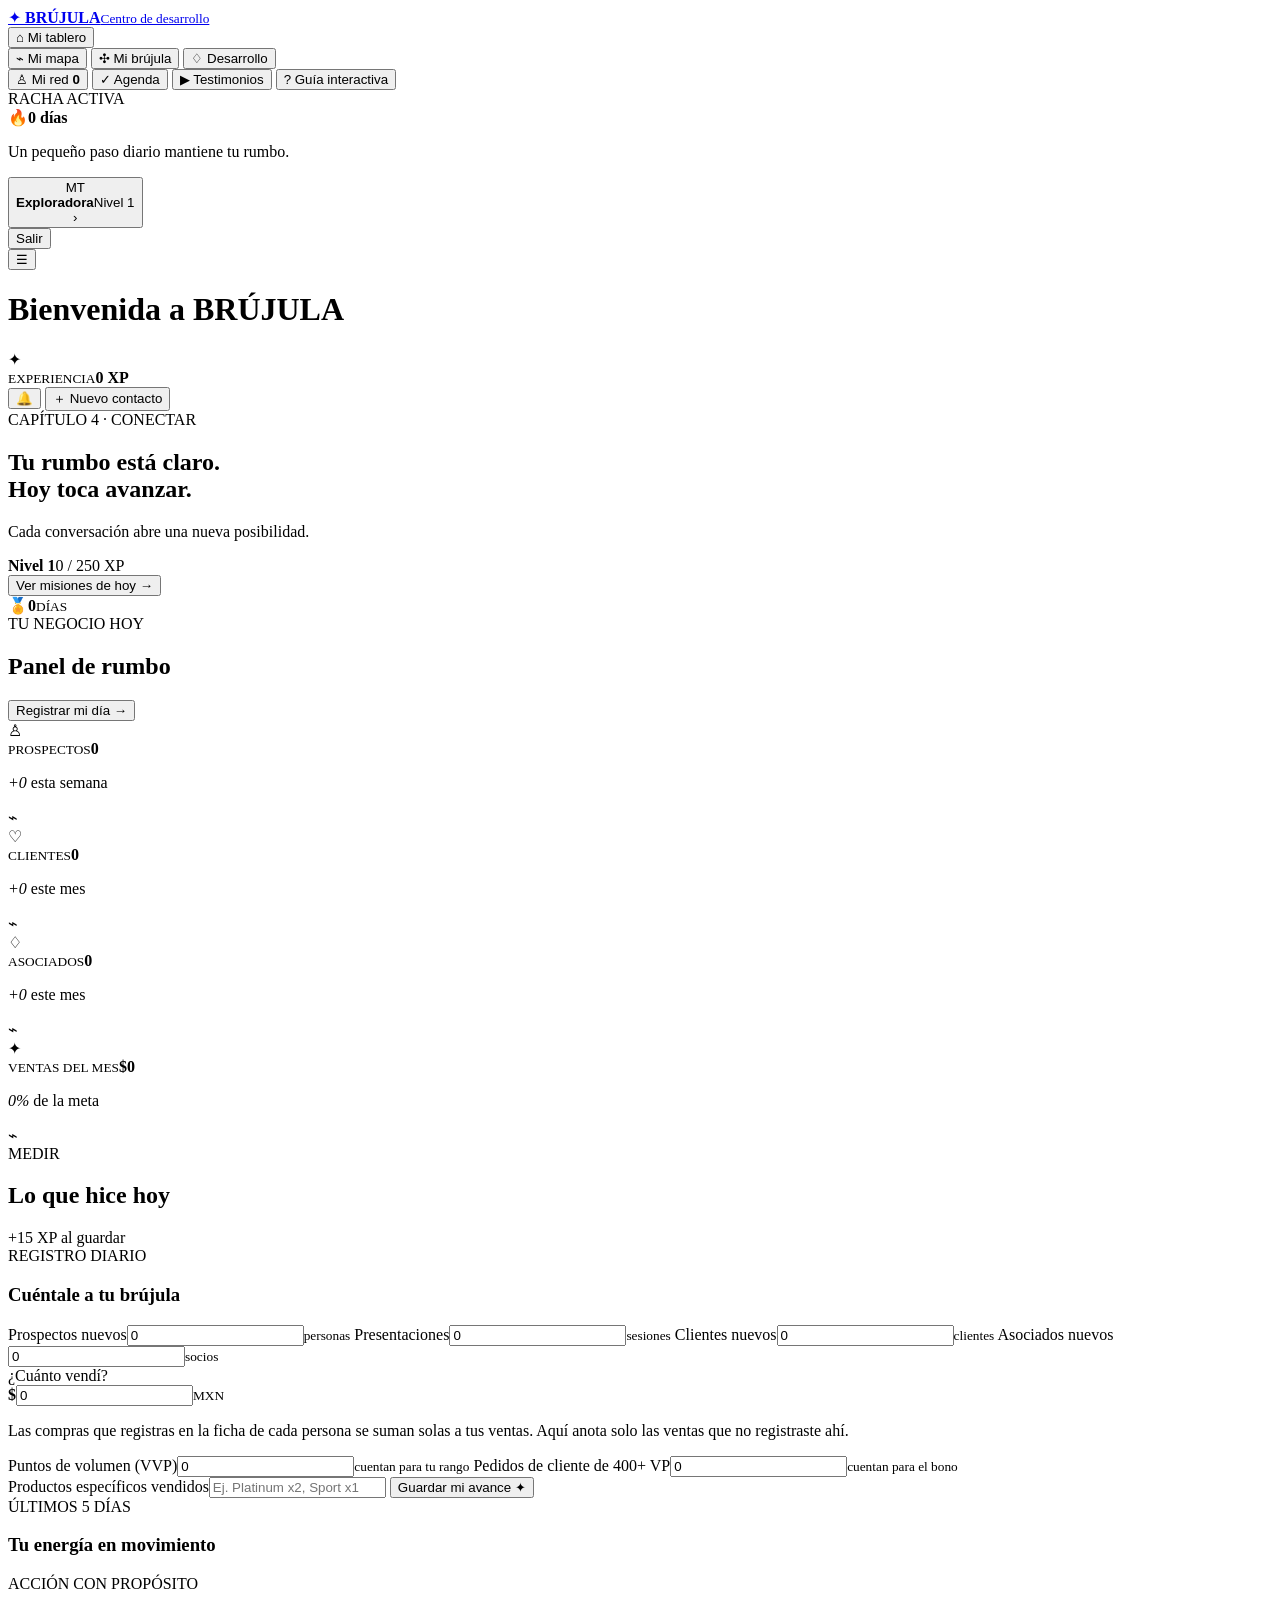
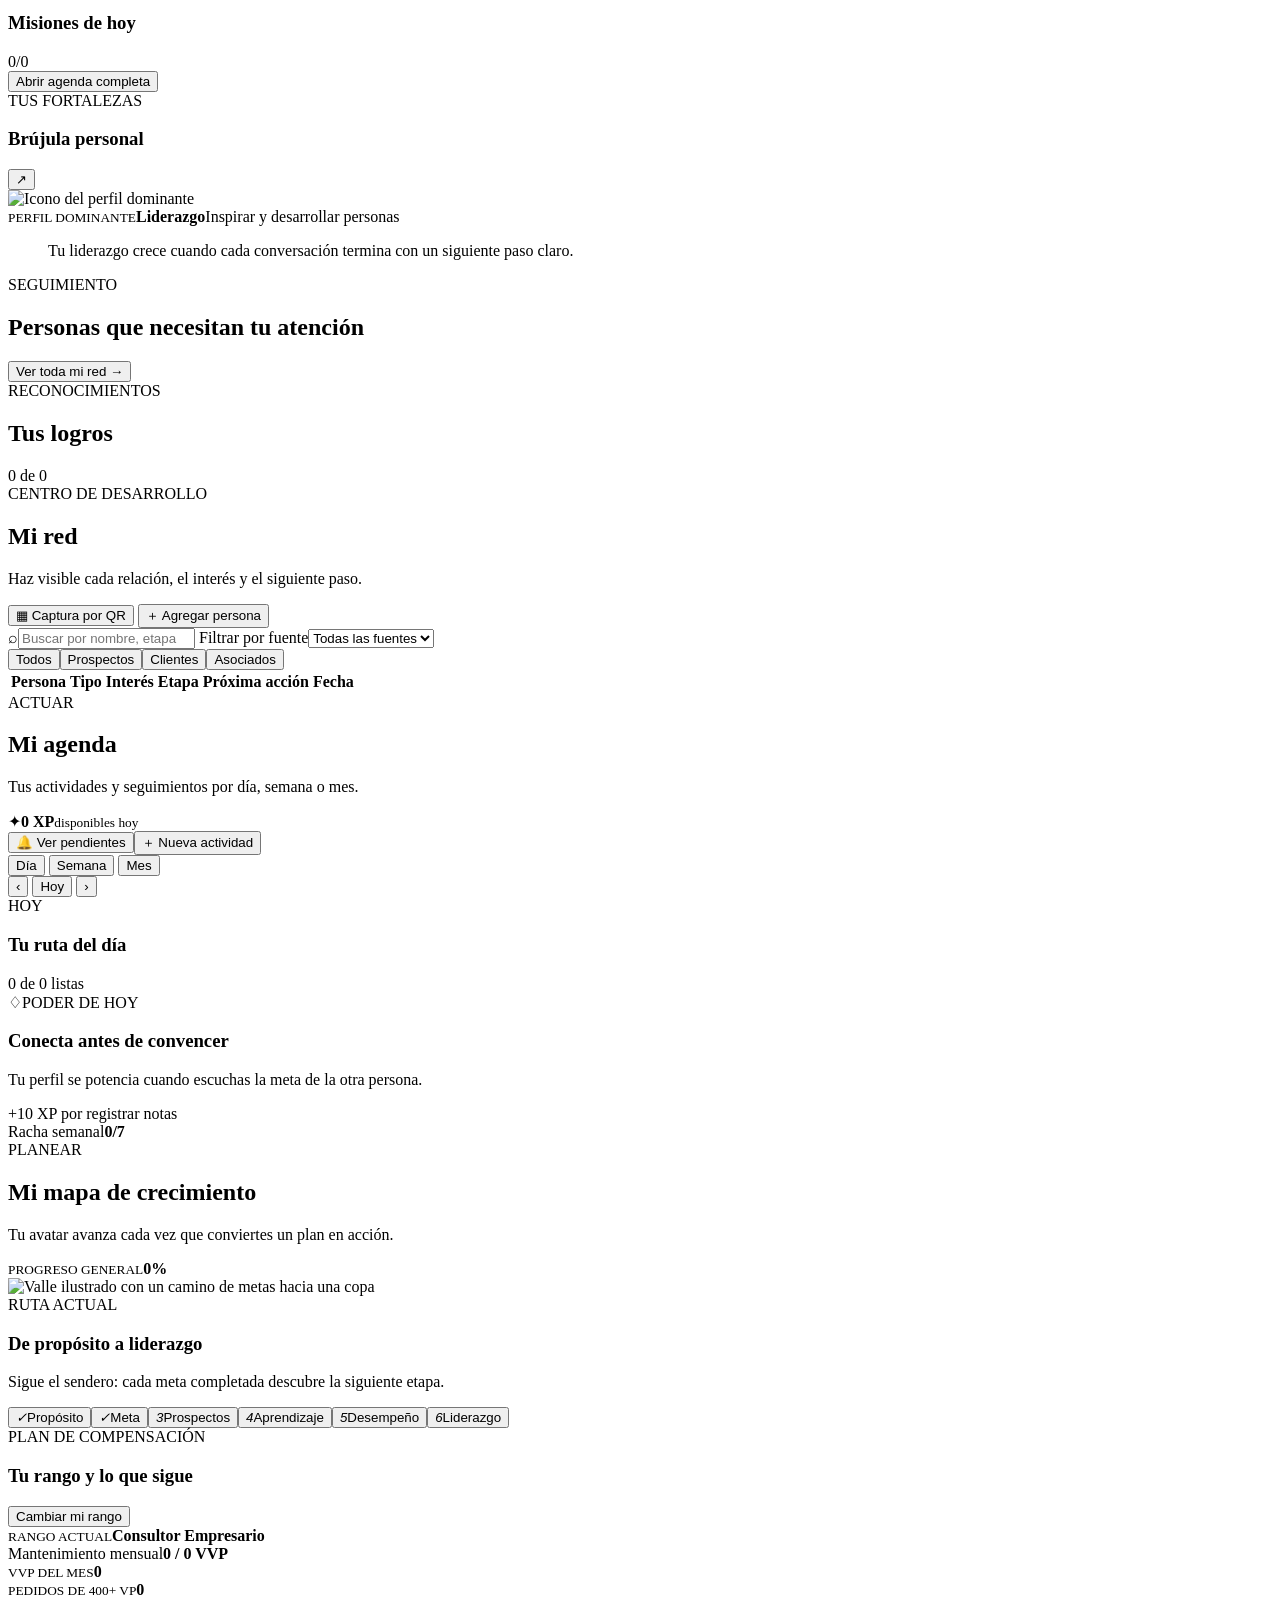
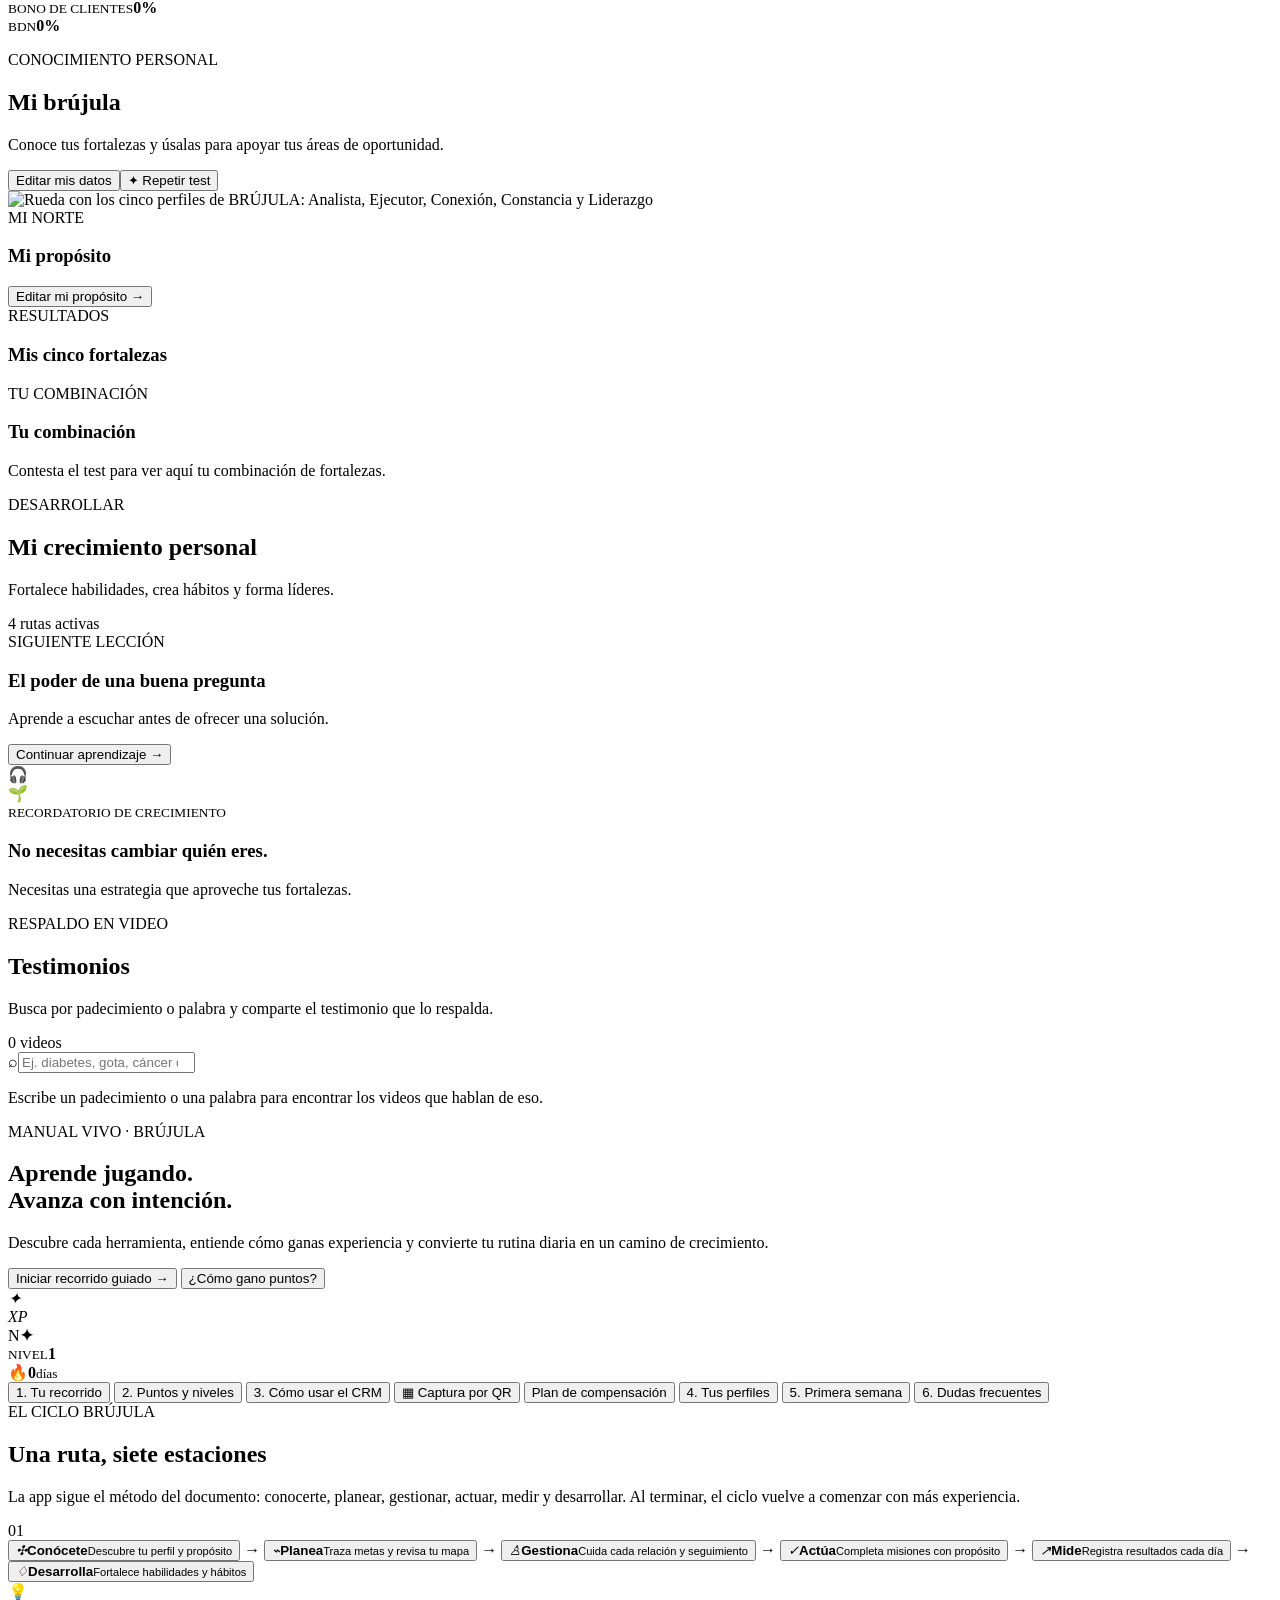
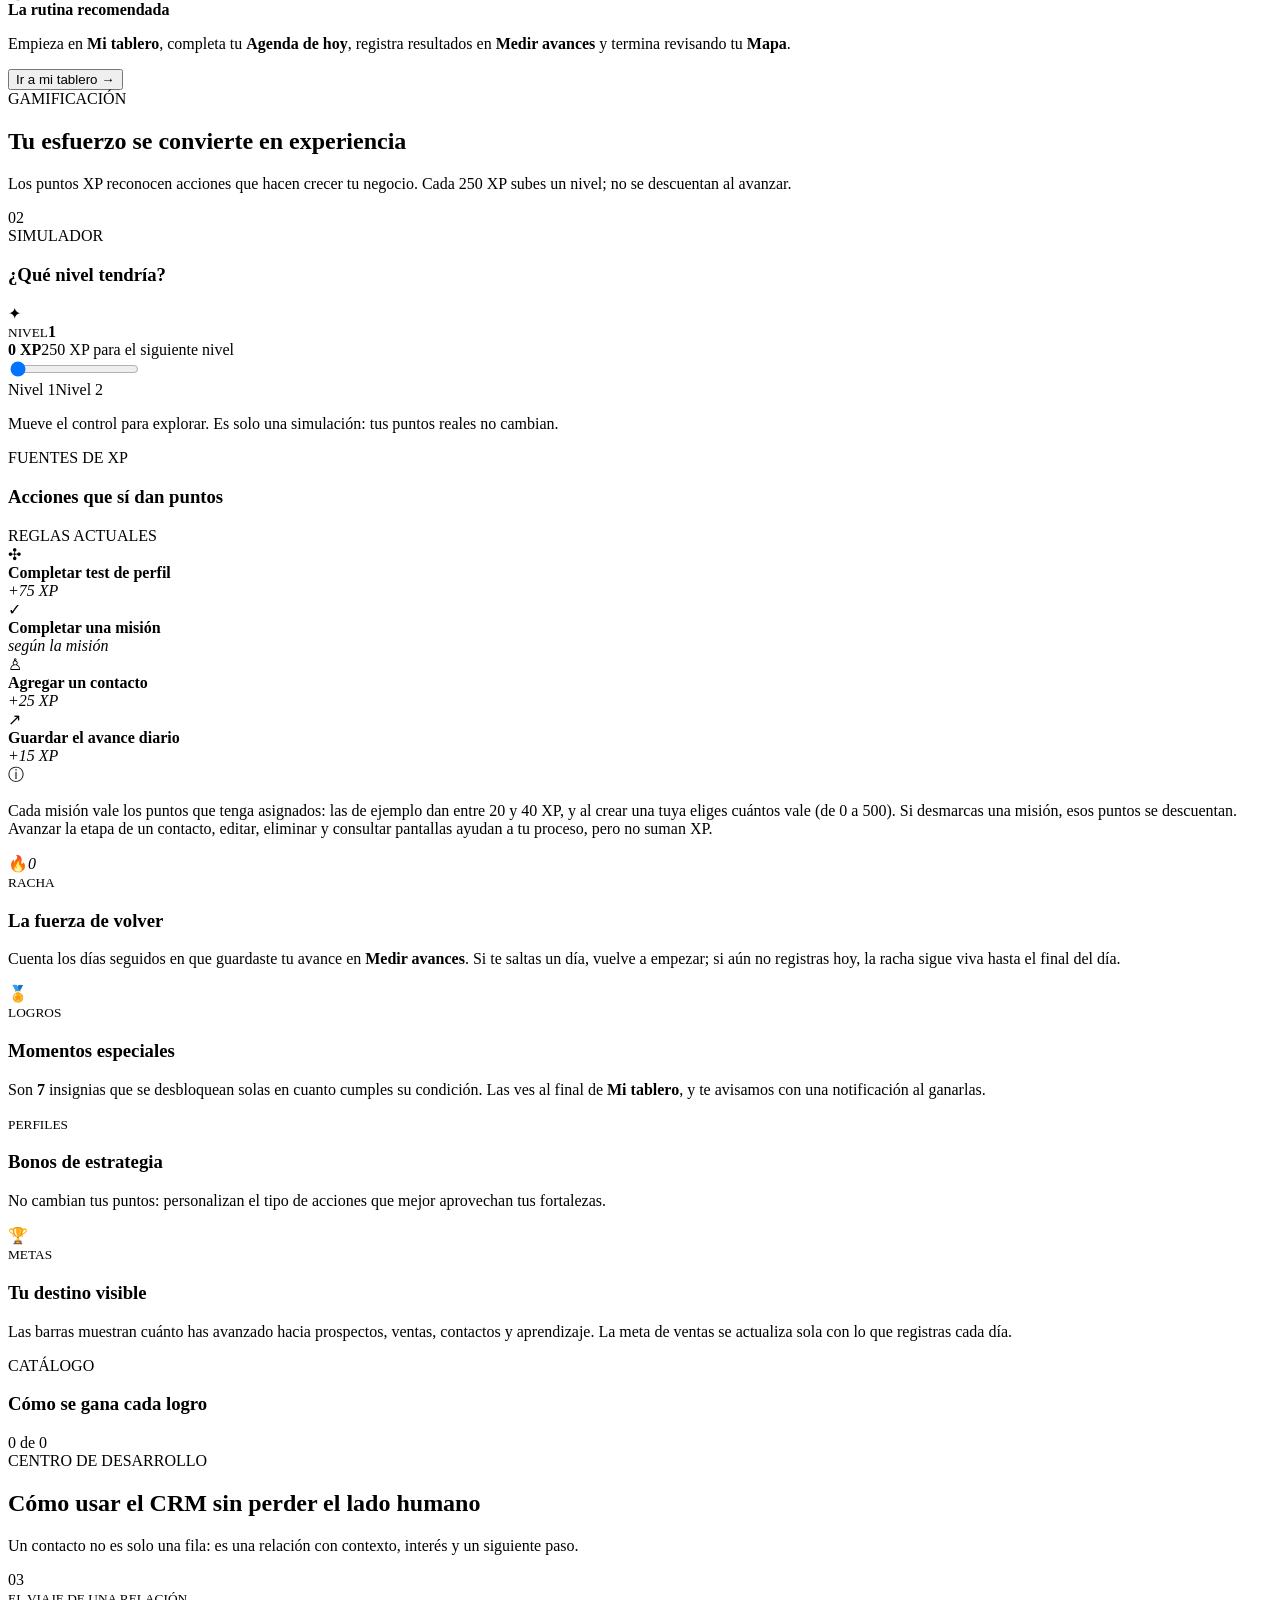
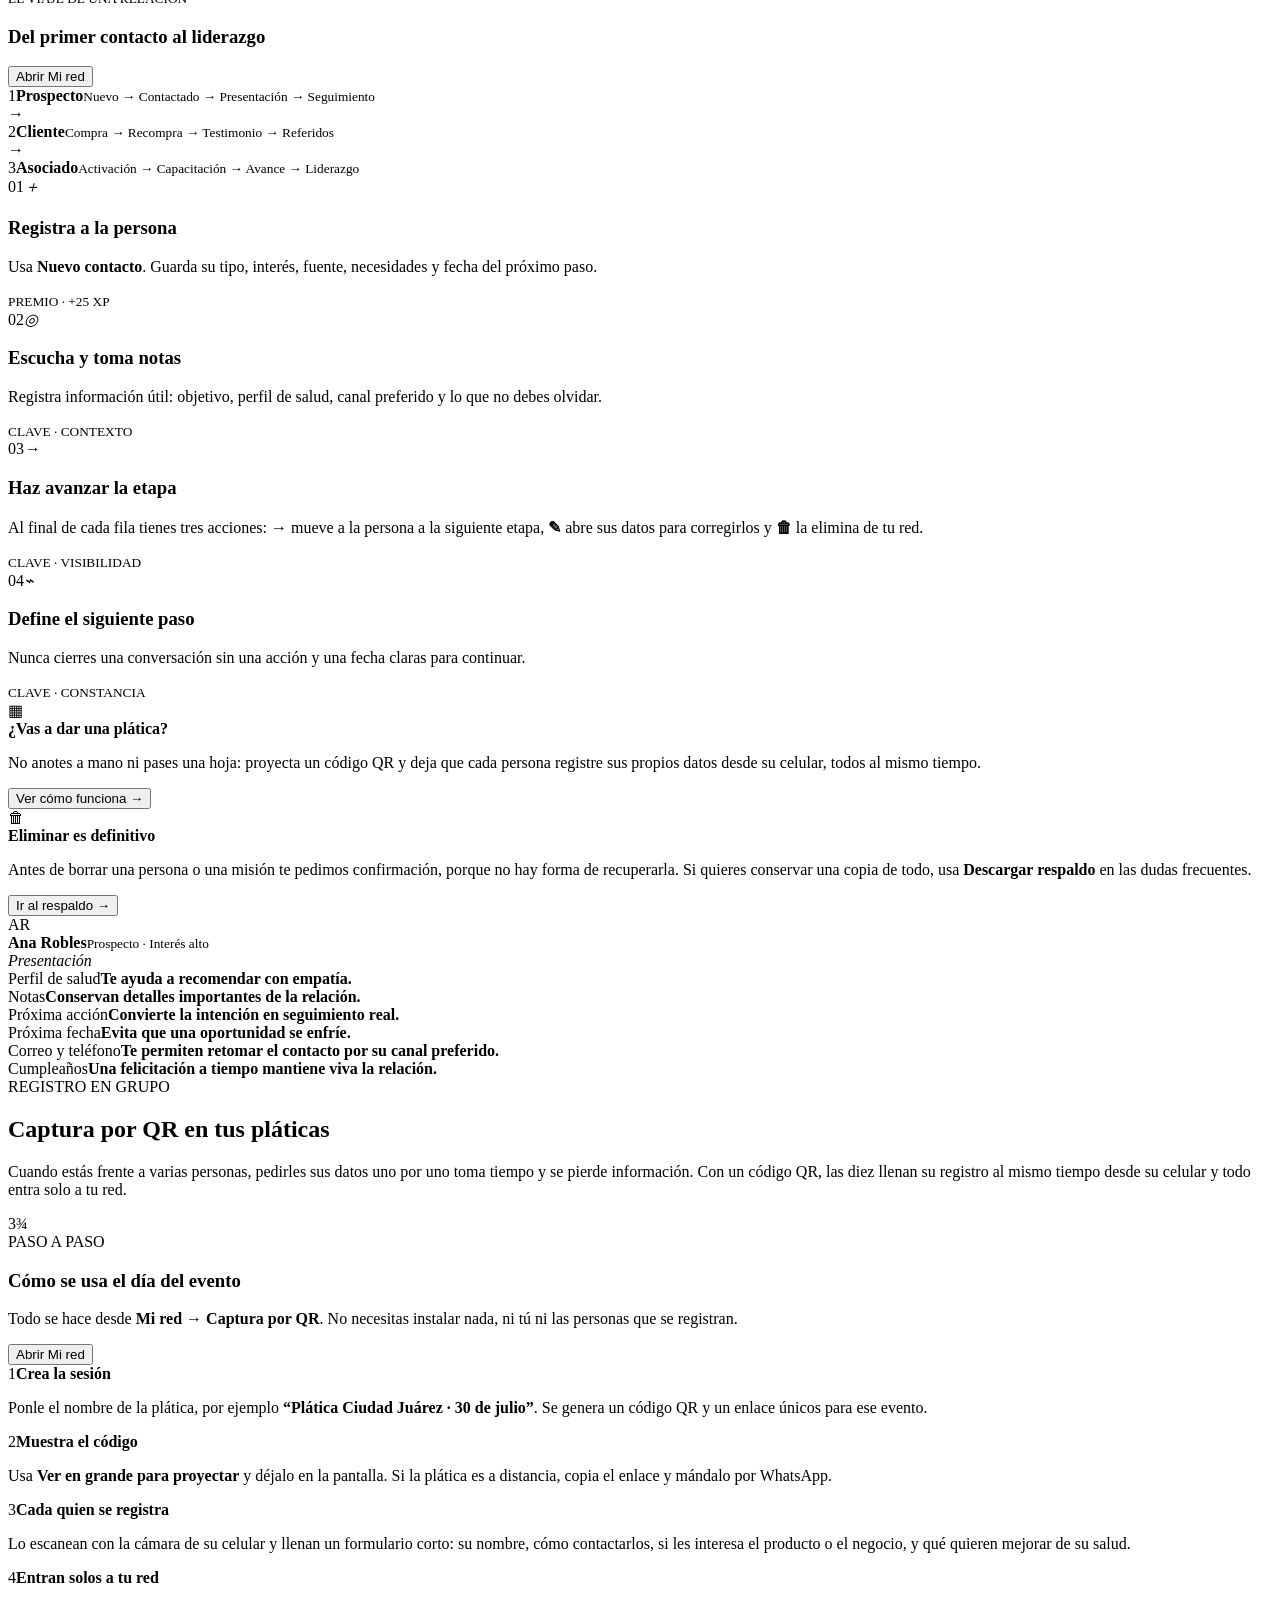
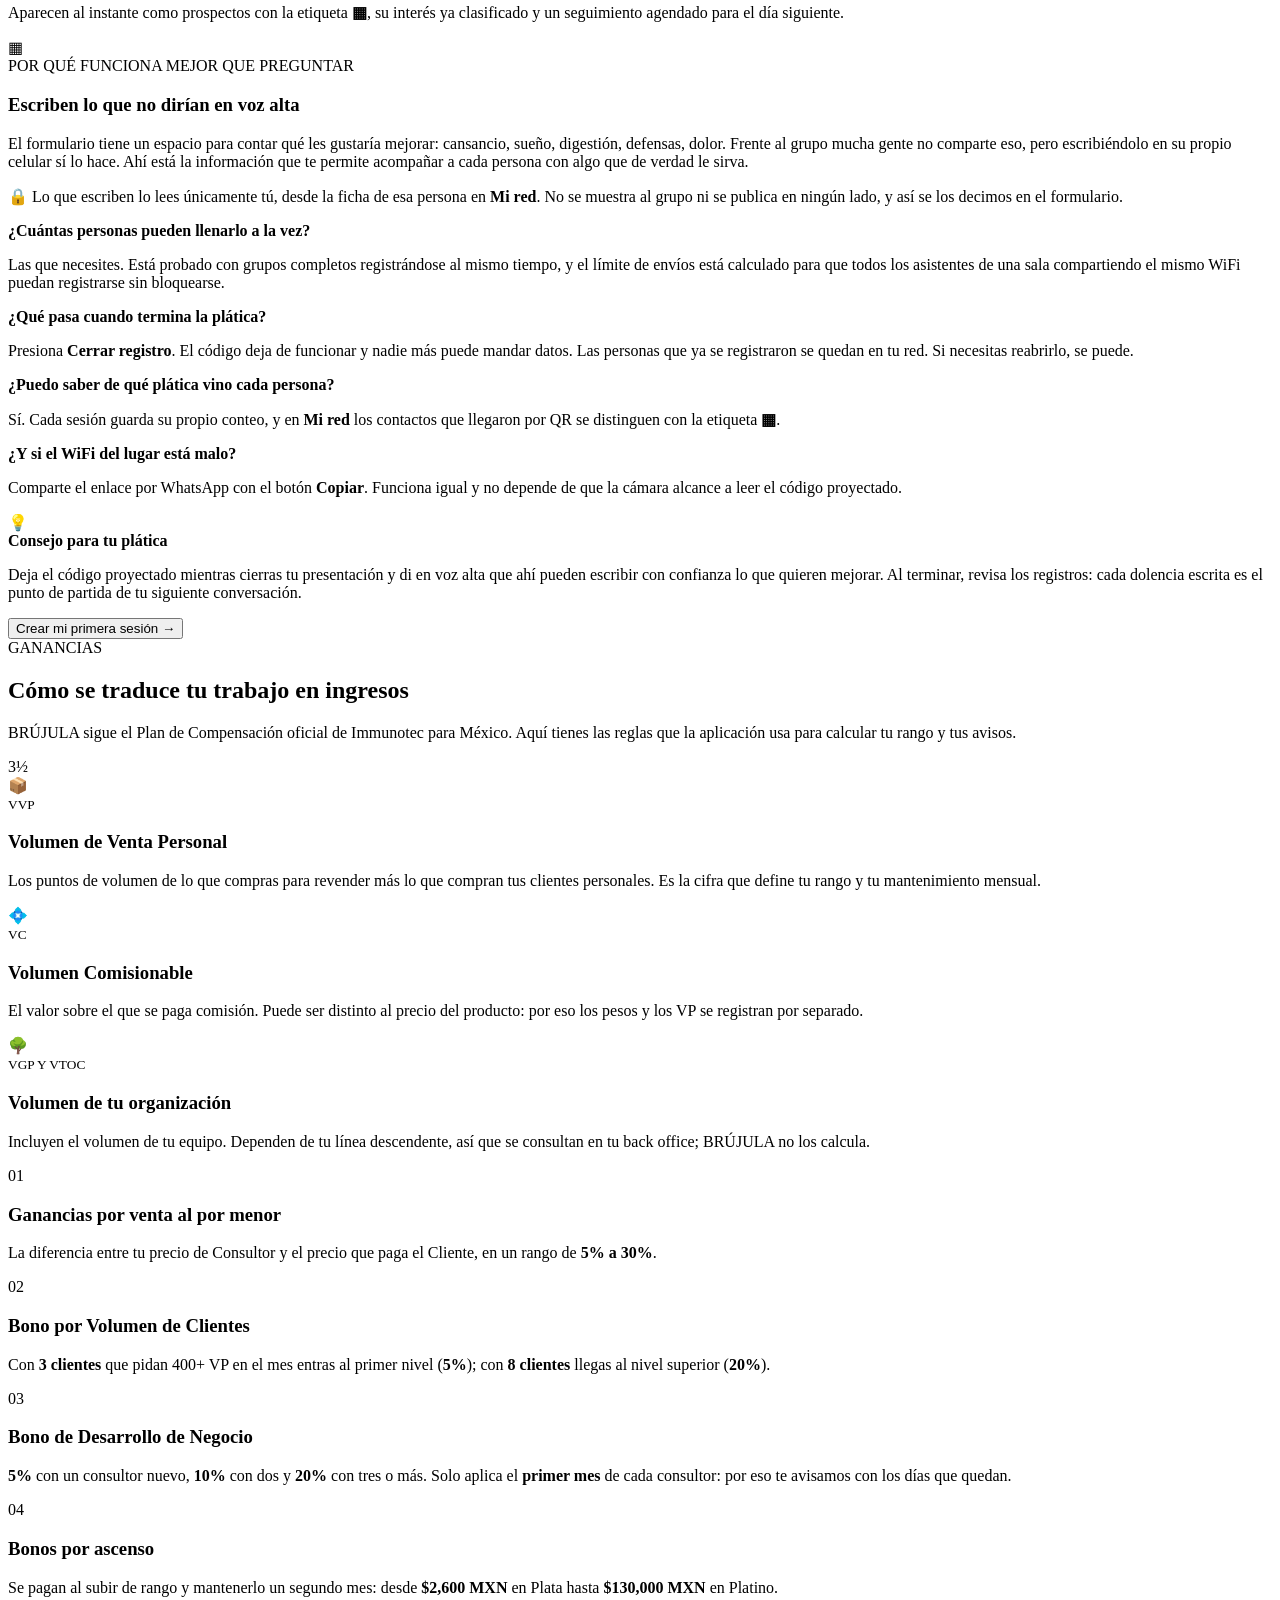
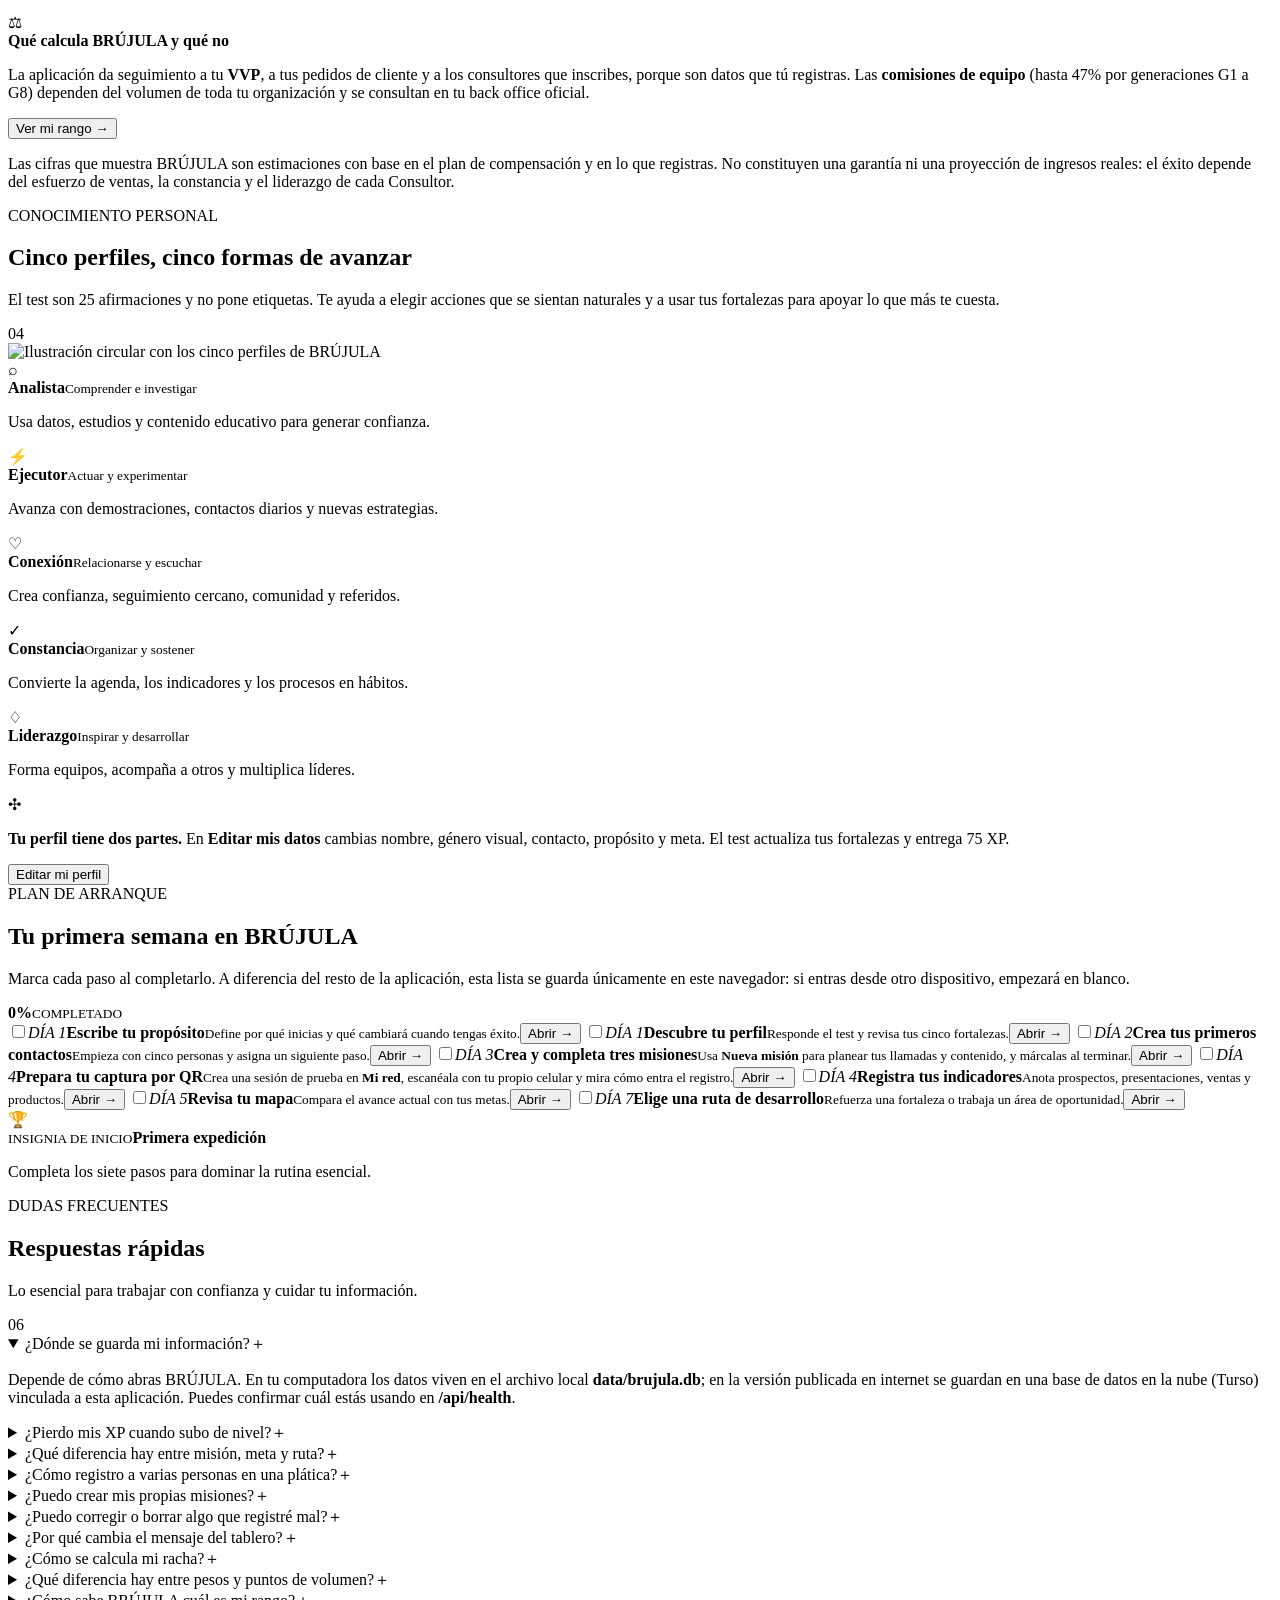
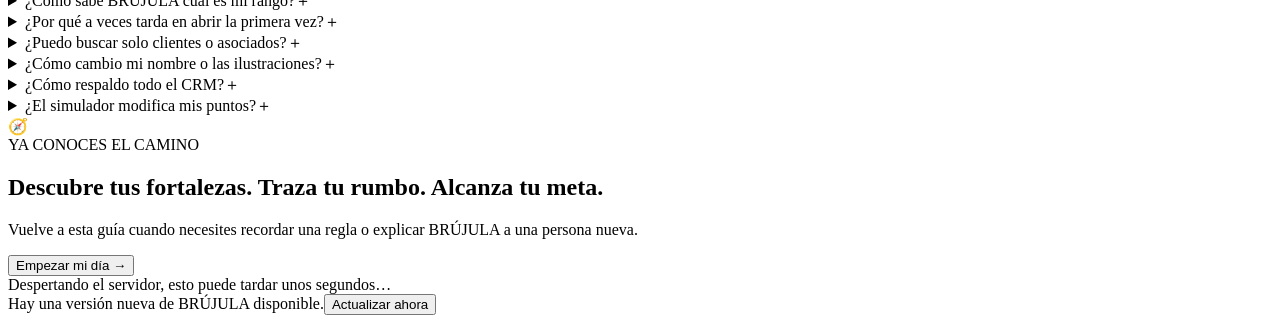
==== commit bf6acdd6: "Registrar las compras de cada persona y sumarlas a las ventas - Nueva sección "Compras" en la ficha:" ====
--- a/web/index.html
+++ b/web/index.html
@@ -162,6 +162,7 @@
               <label><span>Asociados nuevos</span><input name="new_associates" type="number" min="0" value="0"><small>socios</small></label>
             </div>
             <label class="money-field"><span>¿Cuánto vendí?</span><div><b>$</b><input name="sales" type="number" min="0" step="100" value="0"><small>MXN</small></div></label>
+            <p class="sales-hint" id="salesHint">Las compras que registras en la ficha de cada persona se suman solas a tus ventas. Aquí anota solo las ventas que no registraste ahí.</p>
             <div class="number-grid">
               <label><span>Puntos de volumen (VVP)</span><input name="volume_points" type="number" min="0" step="10" value="0"><small>cuentan para tu rango</small></label>
               <label><span>Pedidos de cliente de 400+ VP</span><input name="client_orders" type="number" min="0" step="1" value="0"><small>cuentan para el bono</small></label>
@@ -201,13 +202,12 @@
             <button class="primary-button" data-open-contact>＋ Agregar persona</button>
           </div>
         </div>
-        <div class="contact-summary" id="contactSummary"></div>
         <article class="panel contacts-panel">
           <div class="contact-toolbar">
             <label class="search-box"><span>⌕</span><input id="contactSearch" type="search" placeholder="Buscar por nombre, etapa o nota..."></label>
             <label class="source-filter"><span class="sr-only">Filtrar por fuente</span><select id="sourceFilter"><option value="">Todas las fuentes</option></select></label>
             <div class="filter-tabs" role="tablist">
-              <button class="active" data-kind="">Todos</button><button data-kind="Prospecto">Prospectos</button><button data-kind="Cliente">Clientes</button><button data-kind="Asociado">Asociados</button>
+              <button class="active" data-kind="">Todos <b data-kind-count=""></b></button><button data-kind="Prospecto">Prospectos <b data-kind-count="Prospecto"></b></button><button data-kind="Cliente">Clientes <b data-kind-count="Cliente"></b></button><button data-kind="Asociado">Asociados <b data-kind-count="Asociado"></b></button>
             </div>
           </div>
           <div class="contact-table-wrap">
@@ -613,6 +613,25 @@
         <label class="span-2"><span>Notas</span><textarea name="notes" rows="3" placeholder="Detalles que te ayudarán a conectar mejor..."></textarea></label>
       </div>
 
+      <div class="followup-section purchase-section" id="contactPurchases" hidden>
+        <div class="followup-head purchase-head">
+          <div><span class="mini-kicker">COMPRAS</span><h3>Lo que ha comprado</h3><p>Cada compra se suma sola a tus ventas del mes.</p></div>
+          <div class="purchase-total"><small>TOTAL COMPRADO</small><strong id="purchaseTotal">$0</strong></div>
+        </div>
+        <div class="followup-logger">
+          <div class="followup-logger-grid">
+            <label class="span-2"><span>Producto</span><input id="purchaseProduct" list="purchaseProductList" maxlength="120" placeholder="Ej. Immunocal Platinum"></label>
+            <label><span>Cantidad</span><input id="purchaseQty" type="number" min="1" max="999" step="1" value="1"></label>
+            <label><span>Monto total (MXN)</span><input id="purchaseAmount" type="number" min="0" step="any" inputmode="decimal" placeholder="0"></label>
+            <label><span>Fecha</span><input id="purchaseDate" type="date"></label>
+            <label><span>Nota (opcional)</span><input id="purchaseNote" maxlength="300" placeholder="Ej. Pagó con transferencia"></label>
+          </div>
+          <datalist id="purchaseProductList"></datalist>
+          <div class="followup-logger-actions"><button type="button" class="primary-button" id="purchaseAddButton">Registrar compra +10 XP</button></div>
+        </div>
+        <ol class="followup-timeline" id="purchaseList"></ol>
+      </div>
+
       <div class="followup-section" id="contactFollowups" hidden>
         <div class="followup-head"><span class="mini-kicker">SEGUIMIENTOS</span><h3>Historial de esta persona</h3><p>Cada contacto que registras se guarda aquí, y agendar la próxima fecha enciende la alerta.</p></div>
         <div class="followup-logger">
